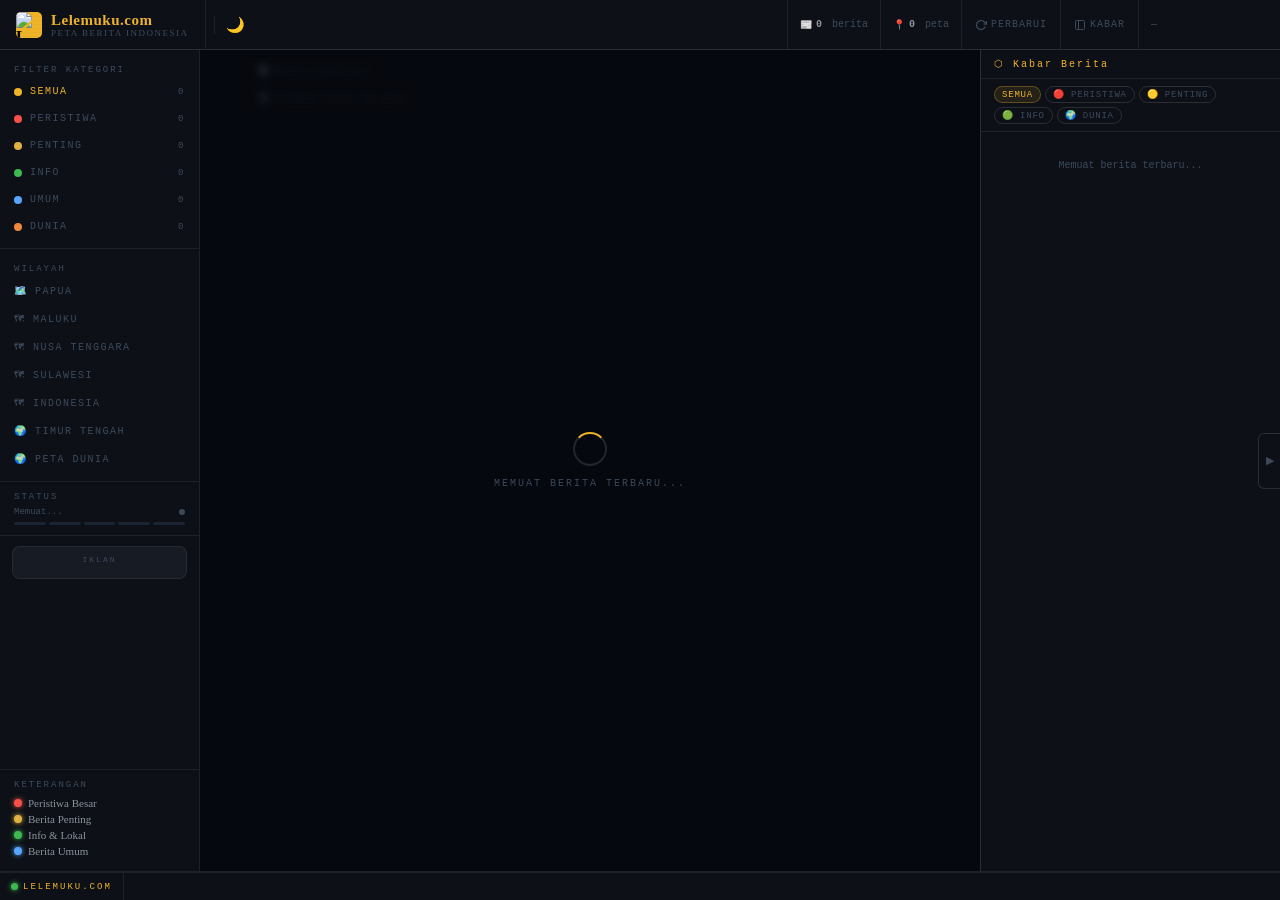
==== index.html @ 7a2d4671 "Add files via upload" ====
<!DOCTYPE html>
<html lang="id" data-theme="dark">
<head>
<meta charset="UTF-8">
<meta name="viewport" content="width=device-width, initial-scale=1.0, maximum-scale=1.0">
<meta name="robots" content="index, follow, max-image-preview:large">
<meta name="theme-color" content="#06090f">
<meta name="application-name" content="Lelemuku.com">
<meta name="referrer" content="strict-origin-when-cross-origin">
<title>Lelemuku.com — Peta Berita Indonesia</title>
<meta name="description" content="Pantau berita terkini Lelemuku.com secara real-time pada peta interaktif Indonesia">
<link rel="icon" type="image/x-icon" href="https://kabar.lelemuku.com/favicon.ico">
<link rel="preconnect" href="https://unpkg.com">
<link rel="preconnect" href="https://fonts.googleapis.com">
<link rel="preconnect" href="https://fonts.gstatic.com" crossorigin>
<link rel="preconnect" href="https://server.arcgisonline.com">
<link rel="preconnect" href="https://basemaps.cartocdn.com">
<link rel="stylesheet" href="https://unpkg.com/leaflet@1.9.4/dist/leaflet.css" crossorigin=""/>
<link href="https://fonts.googleapis.com/css2?family=Share+Tech+Mono&family=Rajdhani:wght@500;600;700&family=Barlow+Condensed:wght@300;400;500;600&display=swap" rel="stylesheet">

<link rel="canonical" href="https://www.lelemuku.com/">
<meta property="og:type" content="website">
<meta property="og:url" content="https://www.lelemuku.com/">
<meta property="og:title" content="Lelemuku.com — Peta Berita Indonesia">
<meta property="og:description" content="Pantau berita terkini Lelemuku.com secara real-time pada peta interaktif Indonesia.">
<meta property="og:image" content="https://www.lelemuku.com/og-image.jpg">
<meta property="og:site_name" content="Lelemuku.com">
<meta property="og:locale" content="id_ID">
<meta name="twitter:card" content="summary_large_image">
<meta name="twitter:url" content="https://www.lelemuku.com/">
<meta name="twitter:title" content="Lelemuku.com — Peta Berita Indonesia">
<meta name="twitter:description" content="Pantau berita terkini Lelemuku.com secara real-time pada peta interaktif Indonesia.">
<meta name="twitter:image" content="https://www.lelemuku.com/og-image.jpg">
<meta name="twitter:image:alt" content="Peta berita interaktif Lelemuku.com untuk Indonesia">
<meta property="og:image:alt" content="Peta berita interaktif Lelemuku.com untuk Indonesia">
<meta property="og:image:width" content="1200">
<meta property="og:image:height" content="630">

<!-- ══════════════════════════════════════
     GOOGLE ADSENSE LOADER
     (wajib dipasang di <head> agar semua unit iklan berfungsi)
═══════════════════════════════════════ -->
<script async src="https://pagead2.googlesyndication.com/pagead/js/adsbygoogle.js?client=ca-pub-3649077782201846" crossorigin="anonymous"></script>

<style>
/* ═══════════════════════════════════
   TEMA VARIABEL
═══════════════════════════════════ */
[data-theme="dark"] {
  --bg:         #06090f;
  --surface:    #0d1117;
  --surface2:   #161b24;
  --surface3:   #1c2333;
  --border:     rgba(255,255,255,0.07);
  --border2:    rgba(255,255,255,0.12);
  --text:       #c9d1d9;
  --text2:      #8b949e;
  --text3:      #3d4a5c;
  --white:      #f0f6fc;
  --shadow:     rgba(0,0,0,0.6);
  --overlay:    rgba(6,9,15,0.85);
  --tile-filter: brightness(0.9);
  --scan-color: rgba(0,0,0,0.025);
}
[data-theme="light"] {
  --bg:         #f0f4f8;
  --surface:    #ffffff;
  --surface2:   #f6f8fa;
  --surface3:   #eaeef2;
  --border:     rgba(0,0,0,0.08);
  --border2:    rgba(0,0,0,0.13);
  --text:       #24292f;
  --text2:      #57606a;
  --text3:      #8c959f;
  --white:      #1a1f28;
  --shadow:     rgba(0,0,0,0.15);
  --overlay:    rgba(240,244,248,0.85);
  --tile-filter: brightness(1) saturate(0.85);
  --scan-color: transparent;
}

/* Warna berita — sama di kedua tema */
:root {
  --red:    #f85149;
  --yellow: #e3b341;
  --green:  #3fb950;
  --blue:   #58a6ff;
  --orange: #f0883e;
  --accent: #f0b429;
  --accent2:#e09921;
 --font-head: Georgia, "Times New Roman", serif;
 --font-body: Georgia, serif;
 --font-mono: "Courier New", monospace;
}

* { margin:0; padding:0; box-sizing:border-box; }

.sr-only {
  position: absolute;
  width: 1px;
  height: 1px;
  padding: 0;
  margin: -1px;
  overflow: hidden;
  clip-path: inset(50%);
  white-space: nowrap;
  border: 0;
}

html, body {
  height: 100%;
  background: var(--bg);
  color: var(--text);
  font-family: var(--font-body);
  overflow: hidden;
  display: flex;
  flex-direction: column;
  transition: background 0.3s, color 0.3s;
}

/* ═══════════════════════════════════
   HEADER
═══════════════════════════════════ */
#header {
  height: 50px;
  background: var(--surface);
  border-bottom: 1px solid var(--border2);
  display: flex;
  align-items: center;
  flex-shrink: 0;
  z-index: 1100;
  transition: background 0.3s, border-color 0.3s;
}

#logo-wrap {
  display: flex; align-items: center; gap: 9px;
  padding: 0 16px;
  border-right: 1px solid var(--border);
  height: 100%;
  text-decoration: none;
  flex-shrink: 0;
}
#logo-img {
  width: 26px; height: 26px; border-radius: 5px;
  object-fit: cover; background: var(--surface2);
}
#logo-name  { font-family: var(--font-head); font-size: 15px; font-weight: 700; color: var(--accent); letter-spacing:.5px; }
#logo-tag   { font-size: 9px; color: var(--text3); letter-spacing:1.5px; text-transform:uppercase; line-height:1; }

#live-pill {
  display: flex; align-items: center; gap: 5px;
  padding: 0 14px; border-right: 1px solid var(--border); height: 100%;
  font-family: var(--font-mono); font-size: 10px; color: var(--green); letter-spacing:1px;
  flex-shrink: 0;
}
.live-ring {
  width:7px; height:7px; border-radius:50%;
  background: var(--green); box-shadow: 0 0 5px var(--green);
  animation: liveRing 1.8s ease infinite;
}
@keyframes liveRing { 0%,100%{transform:scale(1);opacity:1} 50%{transform:scale(.65);opacity:.35} }

#header-nav {
  display: flex; align-items: center; gap: 2px; padding: 0 8px;
  flex-shrink: 0;
}
.nav-btn {
  font-family: var(--font-mono); font-size: 10px; letter-spacing:1.5px;
  color: var(--text3); padding: 5px 10px; cursor: pointer;
  transition: all .2s; text-transform: uppercase; border-radius:4px;
  border: 1px solid transparent; background: none;
}
.nav-btn:hover { color: var(--text2); }
.nav-btn.active { color: var(--accent); border-color: rgba(240,180,41,.2); background: rgba(240,180,41,.06); }

/* Spacer */
#header-gap { flex: 1; }

#header-right {
  display: flex; align-items: center; height: 100%;
}
.hdr-stat {
  display: flex; align-items: center; gap: 4px;
  padding: 0 12px; border-left: 1px solid var(--border); height: 100%;
  font-family: var(--font-mono); font-size: 10px; color: var(--text3);
  white-space: nowrap; flex-shrink: 0;
}
.hdr-stat strong { color: var(--text2); }

/* Theme toggle */
#theme-toggle {
  display: flex; align-items: center; justify-content: center;
  width: 42px; height: 100%;
  border-left: 1px solid var(--border);
  cursor: pointer; font-size: 15px;
  transition: background .2s; flex-shrink: 0;
  background: none; border-top:none; border-right:none; border-bottom:none;
}
#theme-toggle:hover { background: rgba(240,180,41,.06); }

/* Kabar toggle button (mobile) */
#wire-toggle-btn {
  display: none;
  align-items: center; justify-content: center;
  width: 42px; height: 100%;
  border-left: 1px solid var(--border);
  cursor: pointer; font-size: 14px;
  background: none; border-top:none; border-right:none; border-bottom:none;
  color: var(--text2); transition: all .2s; flex-shrink: 0;
}
#wire-toggle-btn:hover { color: var(--accent); background: rgba(240,180,41,.06); }

#refresh-btn {
  display: flex; align-items: center; gap: 4px;
  height: 100%; padding: 0 13px;
  border-left: 1px solid var(--border);
  background: none; border-top:none; border-right:none; border-bottom:none;
  color: var(--text3); font-family: var(--font-mono); font-size: 10px;
  letter-spacing:1px; cursor: pointer; transition: all .2s; flex-shrink: 0;
}
#refresh-btn:hover { color: var(--accent); background: rgba(240,180,41,.05); }
#refresh-btn.spin svg { animation: iconSpin .8s linear infinite; }
@keyframes iconSpin { to { transform: rotate(360deg); } }

#clock {
  padding: 0 12px; border-left: 1px solid var(--border); height:100%;
  display: flex; align-items: center;
  font-family: var(--font-mono); font-size: 10px; color: var(--text3);
  white-space: nowrap; min-width: 142px; flex-shrink: 0;
}

/* ═══════════════════════════════════
   MAIN LAYOUT
═══════════════════════════════════ */
#main {
  display: flex; flex: 1; overflow: hidden; min-height: 0; position: relative;
}

/* ═══════════════════════════════════
   SIDEBAR KIRI
═══════════════════════════════════ */
#sidebar {
  width: 200px; background: var(--surface);
  border-right: 1px solid var(--border);
  display: flex; flex-direction: column;
  flex-shrink: 0; z-index: 500; overflow-y: auto;
  transition: background .3s, border-color .3s;
}
#sidebar::-webkit-scrollbar { width:3px; }
#sidebar::-webkit-scrollbar-thumb { background: var(--border2); }

.sb-sec { border-bottom: 1px solid var(--border); padding: 8px 0; }
.sb-label {
  padding: 7px 14px 3px;
  font-family: var(--font-mono); font-size: 9px; letter-spacing:2px;
  color: var(--text3); text-transform: uppercase;
}
.sb-item {
  display: flex; align-items: center; gap: 8px;
  padding: 8px 14px; font-family: var(--font-mono); font-size: 10px;
  letter-spacing:1.5px; color: var(--text3); cursor: pointer;
  transition: all .15s; text-transform: uppercase; user-select:none;
}
.sb-item:hover { color: var(--text); background: rgba(128,128,128,.06); }
.sb-item.active { color: var(--accent); }
.sb-dot { width:8px; height:8px; border-radius:50%; flex-shrink:0; }
.sb-count { margin-left:auto; font-size:9px; color:var(--text3); }

/* feed status */
#feed-status-box {
  padding: 10px 14px; border-bottom: 1px solid var(--border);
}
.fs-label { font-family: var(--font-mono); font-size:9px; letter-spacing:2px; color:var(--text3); text-transform:uppercase; margin-bottom:5px; }
.fs-row { display:flex; align-items:center; justify-content:space-between; }
.fs-text { font-family: var(--font-mono); font-size:9px; color:var(--text3); }
.fs-dot { width:6px; height:6px; border-radius:50%; background:var(--text3); }
.fs-bar { display:flex; gap:3px; margin-top:5px; }
.fs-seg { flex:1; height:3px; border-radius:2px; background:var(--surface3); transition: background .3s; }

/* legend */
#legend { padding:10px 14px; margin-top:auto; border-top:1px solid var(--border); }
.leg-label { font-family:var(--font-mono); font-size:9px; letter-spacing:2px; color:var(--text3); text-transform:uppercase; margin-bottom:7px; }
.leg-row { display:flex; align-items:center; gap:6px; margin:4px 0; font-size:11px; color:var(--text2); }
.leg-dot { width:8px; height:8px; border-radius:50%; flex-shrink:0; }

/* ═══════════════════════════════════
   SLOT IKLAN — SIDEBAR (BARU)
═══════════════════════════════════ */
#ad-sidebar-slot {
  margin: 10px 12px;
  padding: 8px;
  border: 1px solid var(--border);
  border-radius: 8px;
  background: var(--surface2);
  transition: background .3s, border-color .3s;
}
.ad-slot-label {
  font-family: var(--font-mono); font-size: 8px; letter-spacing: 2px;
  color: var(--text3); text-transform: uppercase; text-align: center;
  margin-bottom: 6px;
}

/* ═══════════════════════════════════
   SLOT IKLAN — DALAM POPUP PETA (BARU)
═══════════════════════════════════ */
.pu-ad-slot {
  margin-top: 10px;
  padding-top: 10px;
  border-top: 1px solid rgba(255,255,255,0.08);
  text-align: center;
}
.pu-ad-label {
  font-family: var(--font-mono); font-size: 8px; letter-spacing: 2px;
  color: var(--text3); text-transform: uppercase; margin-bottom: 6px;
}

/* ═══════════════════════════════════
   SLOT IKLAN — STRIP ATAS TICKER (BARU, opsional)
═══════════════════════════════════ */
#ad-strip {
  background: var(--surface);
  border-top: 1px solid var(--border);
  display: flex;
  align-items: center;
  justify-content: center;
  overflow: hidden;
  flex-shrink: 0;
  min-height: 0;
  transition: background .3s, border-color .3s;
}
#ad-strip:empty {
  min-height: 0;
  border-top: none;
}

/* ═══════════════════════════════════
   AD COLLAPSE UTILITY (BARU)
   Diterapkan lewat JS (watchAdSlot) ketika iklan tidak terisi
   atau diblokir (mis. oleh ad-blocker), supaya wadah iklan —
   termasuk border/padding-nya — ikut hilang dan tidak
   menyisakan ruang kosong di tampilan.
═══════════════════════════════════ */
.ad-collapsed {
  display: none !important;
}
ins.adsbygoogle[data-ad-status="unfilled"] {
  display: none !important;
}

/* ═══════════════════════════════════
   MAP
═══════════════════════════════════ */
#map-wrap {
  flex:1; position:relative; min-width:0; overflow:hidden;
}
#map {
  width:100%; height:100%;
  background: var(--bg);
}
/* tile filter diatur via JS _applyLabel() */
.leaflet-control-zoom {
  border: 1px solid var(--border2) !important;
  border-radius:6px !important; overflow:hidden; box-shadow:none !important;
}
.leaflet-control-zoom a {
  background: var(--surface) !important; color:var(--text2) !important;
  border-bottom:1px solid var(--border) !important;
  width:28px !important; height:28px !important; line-height:28px !important;
}
.leaflet-control-zoom a:hover { background:var(--surface2) !important; color:var(--accent) !important; }
.leaflet-control-attribution {
  background: var(--overlay) !important; color:var(--text3) !important;
  font-size:9px !important; padding:2px 6px !important;
}
.leaflet-control-attribution a { color:var(--text3) !important; }

/* Overlay chips */
#map-chips {
  position:absolute; top:10px; left:48px; z-index:800; /* kanan, beri ruang dari zoom btn */
  display:flex; flex-direction:column; gap:6px; pointer-events:none; align-items:flex-end;
}
.m-chip {
  background: var(--overlay); border:1px solid var(--border2);
  border-radius:5px; padding:4px 9px;
  font-family:var(--font-mono); font-size:9px; color:var(--text2);
  backdrop-filter:blur(8px); letter-spacing:.5px;
  transition: background .3s;
}
#coord-chip {
  position:absolute; top:38px; left:48px; z-index:800;
  pointer-events:none;
}

/* ═══════════════════════════════════
   LOADING
═══════════════════════════════════ */
#loading {
  position:absolute; inset:0;
  background: var(--overlay);
  display:flex; flex-direction:column; align-items:center; justify-content:center;
  z-index:2000; gap:12px; transition:opacity .4s; backdrop-filter:blur(4px);
}
#loading.hidden { opacity:0; pointer-events:none; }
.ld-spin {
  width:34px; height:34px; border:2px solid var(--border2);
  border-top-color:var(--accent); border-radius:50%;
  animation: iconSpin .9s linear infinite;
}
.ld-txt { font-family:var(--font-mono); font-size:10px; color:var(--text3); letter-spacing:2px; text-transform:uppercase; }

/* ═══════════════════════════════════
   KABAR PANEL (kanan — slideable)
═══════════════════════════════════ */
#wire-panel {
  width: 300px;
  background: var(--surface);
  border-left: 1px solid var(--border);
  display: flex; flex-direction: column;
  flex-shrink: 0; z-index: 600; overflow: hidden;
  transition: width .3s cubic-bezier(.4,0,.2,1),
              transform .3s cubic-bezier(.4,0,.2,1),
              background .3s, border-color .3s;
}
#wire-panel.collapsed { width: 0; border-left-width:0; }

/* Handle (tab kecil di sisi kiri panel) */
#wire-handle {
  position: absolute;
  top: 50%;
  right: 0;
  transform: translateY(-50%);
  width: 22px;
  height: 56px;
  background: var(--surface);
  border: 1px solid var(--border2);
  border-right: none;
  border-radius: 6px 0 0 6px;
  display: flex;
  align-items: center;
  justify-content: center;
  cursor: pointer;
  z-index: 601;
  transition: background .2s, right .3s cubic-bezier(.4,0,.2,1);
  color: var(--text3);
  font-size: 11px;
}
#wire-handle:hover { background: var(--surface2); color: var(--accent); }
/* posisi handle berubah ketika panel collapsed */
#wire-panel.collapsed #wire-handle {
  right: -22px;
  border-right: 1px solid var(--border2);
  border-radius: 6px 0 0 6px; /* tetap sama */
}

/* Wrapper untuk panel agar handle bisa absolute */
#wire-outer {
  position: relative;
  display: flex;
  flex-shrink: 0;
}

#wire-header {
  padding: 10px 13px; border-bottom:1px solid var(--border);
  display:flex; align-items:center; gap:8px; flex-shrink:0;
  white-space: nowrap; overflow: hidden;
}
#wire-title { font-family:var(--font-mono); font-size:10px; letter-spacing:2px; color:var(--accent); flex:1; }

.wire-filters {
  display:flex; gap:4px; padding:7px 13px;
  border-bottom:1px solid var(--border); flex-shrink:0; flex-wrap:wrap;
  overflow: hidden;
}
.wf {
  font-family:var(--font-mono); font-size:9px; letter-spacing:.8px;
  padding:2px 7px; border-radius:20px; border:1px solid var(--border2);
  background:none; color:var(--text3); cursor:pointer; transition:all .15s;
  text-transform:uppercase; white-space:nowrap;
}
.wf:hover { color:var(--text2); }
.wf.on-all     { background:rgba(240,180,41,.1);  border-color:rgba(240,180,41,.3);  color:var(--accent); }
.wf.on-breaking{ background:rgba(248,81,73,.1);   border-color:rgba(248,81,73,.3);   color:var(--red); }
.wf.on-urgent  { background:rgba(227,179,65,.1);  border-color:rgba(227,179,65,.3);  color:var(--yellow); }
.wf.on-info    { background:rgba(63,185,80,.1);   border-color:rgba(63,185,80,.3);   color:var(--green); }
.wf.on-world   { background:rgba(240,136,62,.12); border-color:rgba(240,136,62,.35); color:var(--orange); }

#wire-list { flex:1; overflow-y:auto; }
#wire-list::-webkit-scrollbar { width:3px; }
#wire-list::-webkit-scrollbar-thumb { background:var(--border2); }

.wi {
  padding:9px 13px; border-bottom:1px solid rgba(128,128,128,.06);
  cursor:pointer; transition:background .15s; display:flex; gap:9px; align-items:flex-start;
}
.wi:hover { background:rgba(128,128,128,.05); }
.wi.active { background:rgba(240,180,41,.06); border-left:2px solid var(--accent); }
.wi-dot { width:7px; height:7px; border-radius:50%; flex-shrink:0; margin-top:4px; }
.wi-body { flex:1; min-width:0; }
.wi-title {
  font-size:12px; font-weight:500; color:var(--text);
  line-height:1.35; margin-bottom:3px;
  display:-webkit-box; -webkit-line-clamp:2; -webkit-box-orient:vertical; overflow:hidden;
}
.wi-meta { display:flex; align-items:center; gap:4px; font-size:9px; color:var(--text3); font-family:var(--font-mono); }
.wi-loc { background:rgba(128,128,128,.08); padding:1px 5px; border-radius:3px; }

/* ═══════════════════════════════════
   POPUP
═══════════════════════════════════ */
.leaflet-popup-content-wrapper {
  background: var(--surface) !important;
  border:1px solid var(--border2) !important; border-radius:10px !important;
  box-shadow:0 12px 48px var(--shadow) !important; padding:0 !important;
}
.leaflet-popup-tip { background:var(--surface) !important; }
.leaflet-popup-content { margin:0 !important; width:280px !important; }
.leaflet-popup-close-button { color:var(--text3) !important; font-size:18px !important; top:7px !important; right:9px !important; }

.pu-img { width:100%; height:110px; object-fit:cover; border-radius:10px 10px 0 0; display:block; filter:brightness(.9); }
.pu-nimg {
  width:100%; height:50px; background:var(--surface2);
  border-radius:10px 10px 0 0; display:flex; align-items:center; justify-content:center; font-size:22px;
}
.pu-body { padding:12px 13px 13px; }
.pu-badge {
  font-family:var(--font-mono); font-size:9px; letter-spacing:1.5px; text-transform:uppercase;
  padding:2px 6px; border-radius:3px; display:inline-block; margin-bottom:7px;
}
.pb-breaking { background:rgba(248,81,73,.15); color:#ff7b72; }
.pb-urgent   { background:rgba(227,179,65,.15); color:#e3b341; }
.pb-info     { background:rgba(63,185,80,.15);  color:#56d364; }
.pb-regular  { background:rgba(88,166,255,.12); color:#79c0ff; }
.pu-title { font-family:var(--font-head); font-size:13px; font-weight:700; color:var(--white); line-height:1.35; margin-bottom:5px; }
.pu-meta  { display:flex; gap:6px; font-size:10px; color:var(--text3); font-family:var(--font-mono); margin-bottom:8px; }
.pu-desc  { font-size:11px; color:var(--text2); line-height:1.55; margin-bottom:10px;
            display:-webkit-box; -webkit-line-clamp:3; -webkit-box-orient:vertical; overflow:hidden; }
.pu-link  {
  display:inline-flex; align-items:center; gap:4px;
  background:rgba(240,180,41,.1); border:1px solid rgba(240,180,41,.22);
  border-radius:4px; color:var(--accent); font-family:var(--font-mono); font-size:9px;
  letter-spacing:1px; padding:4px 9px; text-decoration:none; transition:all .2s;
}
.pu-link:hover { background:rgba(240,180,41,.2); color:#fff; }

/* ═══════════════════════════════════
   TICKER
═══════════════════════════════════ */
#ticker {
  height:28px; background:var(--surface); border-top:1px solid var(--border);
  display:flex; align-items:center; overflow:hidden; flex-shrink:0; z-index:1000;
  transition: background .3s, border-color .3s;
}
#ticker-badge {
  display:flex; align-items:center; gap:5px; padding:0 11px;
  border-right:1px solid var(--border); height:100%;
  font-family:var(--font-mono); font-size:9px; color:var(--accent); letter-spacing:2px;
  flex-shrink:0; white-space:nowrap;
}
#ticker-wrap { flex:1; overflow:hidden; height:100%; position:relative; }
#ticker-track {
  display:flex; align-items:center; white-space:nowrap; height:100%;
  position:absolute; animation:tickerMove 90s linear infinite;
}
#ticker-track:hover { animation-play-state:paused; cursor:pointer; }
@keyframes tickerMove { from{transform:translateX(0)} to{transform:translateX(-50%)} }
.tk-item {
  display:inline-flex; align-items:center; gap:6px; padding:0 18px;
  font-size:11px; color:var(--text2); border-right:1px solid var(--border);
  height:100%; transition:color .2s;
}
.tk-item:hover { color:var(--text); }
.tk-dot { width:5px; height:5px; border-radius:50%; flex-shrink:0; }

/* ═══════════════════════════════════
   TOAST
═══════════════════════════════════ */
#toast-zone {
  position:absolute; top:10px; left:50%; transform:translateX(-50%);
  z-index:3000; display:flex; flex-direction:column; gap:5px;
  pointer-events:none; min-width:260px;
}
.toast {
  background:var(--surface2); border:1px solid var(--border2); border-radius:7px;
  padding:8px 13px; font-size:12px; color:var(--text);
  display:flex; align-items:center; gap:7px;
  box-shadow:0 4px 20px var(--shadow); animation:toastIn .25s ease;
  pointer-events:auto;
}
@keyframes toastIn { from{opacity:0;transform:translateY(-7px)} to{opacity:1;transform:translateY(0)} }
.toast.out { animation:toastOut .3s ease forwards; }
@keyframes toastOut { to{opacity:0;transform:translateY(-7px)} }
.toast.error  { border-left:3px solid var(--red); }
.toast.success{ border-left:3px solid var(--green); }
.toast.warn   { border-left:3px solid var(--yellow); }
.toast.info   { border-left:3px solid var(--blue); }

/* ═══════════════════════════════════
   SCANLINE EFFECT
═══════════════════════════════════ */
body::after {
  content:''; position:fixed; inset:0;
  background:repeating-linear-gradient(0deg,transparent,transparent 3px,var(--scan-color) 3px,var(--scan-color) 4px);
  pointer-events:none; z-index:9999;
}

/* ═══════════════════════════════════
   ERROR BAR
═══════════════════════════════════ */
#error-bar {
  display:none; position:absolute; top:10px; left:50%; transform:translateX(-50%);
  z-index:2500; background:rgba(248,81,73,.12); border:1px solid rgba(248,81,73,.32);
  border-radius:8px; padding:10px 13px; font-size:10px; color:#ffb4ae;
  font-family:var(--font-mono); letter-spacing:.5px; text-align:left; max-width:min(520px,calc(100vw - 24px)); line-height:1.45;
  box-shadow:0 8px 30px var(--shadow);
}
#error-bar strong { color:#ff7b72; display:block; margin-bottom:3px; }
#error-bar button {
  margin-top:7px; border:1px solid rgba(248,81,73,.35); background:rgba(248,81,73,.12);
  color:#ffb4ae; border-radius:5px; padding:4px 8px; font-family:var(--font-mono);
  font-size:9px; cursor:pointer; letter-spacing:.8px;
}
#error-bar button:hover { background:rgba(248,81,73,.2); }





/* ═══════════════════════════════════════════════════════
   RESPONSIVE — Desktop (≥769px)
   Kabar panel di kanan, handle toggle, sidebar tampil
═══════════════════════════════════════════════════════ */
@media (min-width: 769px) {
  #wire-panel {
    width: 300px;
    background: var(--surface);
    border-left: 1px solid var(--border2);
    display: flex; flex-direction: column;
    flex-shrink: 0; overflow: hidden;
    transition: width .3s cubic-bezier(.4,0,.2,1), background .3s, border-color .3s;
  }
  #wire-panel.collapsed { width: 0; border-left-width: 0; overflow: hidden; }
  #wire-handle {
    position: absolute; top: 50%; right: 0;
    transform: translateY(-50%);
    width: 22px; height: 56px;
    background: var(--surface);
    border: 1px solid var(--border2); border-right: none;
    border-radius: 6px 0 0 6px;
    display: flex; align-items: center; justify-content: center;
    cursor: pointer; z-index: 601; color: var(--text3); font-size: 11px;
    transition: background .2s, color .2s;
    user-select: none;
  }
  #wire-handle:hover { background: var(--surface2); color: var(--accent); }
  #wire-panel.collapsed #wire-handle { right: -22px; border-right: 1px solid var(--border2); }
  #fab-filter, #fab-wire, #mob-backdrop { display: none !important; }
  #wire-toggle-btn { display: none; }
  #wire-close-mobile { display: none !important; }
}

/* ═══════════════════════════════════════════════════════
   RESPONSIVE — Mobile & Tablet (≤768px)
═══════════════════════════════════════════════════════ */
@media (max-width: 768px) {
  /* Sembunyikan elemen desktop */
  #sidebar { display: none !important; }
  #logo-tag, .hdr-stat, #clock { display: none !important; }
  #wire-desk-btn { display: none !important; }
  #wire-handle { display: none !important; }

  /* Kabar toggle di header mobile */
  #wire-toggle-btn { display: flex; }

  /* Kabar panel: TERSEMBUNYI, jadi drawer dari bawah */
  #wire-outer {
    position: fixed;
    bottom: 0; left: 0; right: 0;
    height: 0;
    z-index: 1500;
    transition: height 0s;
    pointer-events: none;
  }
  #wire-outer.mob-open {
    height: 100%;
    pointer-events: auto;
  }
  #wire-panel {
    position: absolute;
    bottom: 0; left: 0; right: 0;
    width: 100% !important;
    height: 72vh;
    max-height: 72vh;
    background: var(--surface);
    border-radius: 16px 16px 0 0;
    border-top: 2px solid var(--border2);
    border-left: none;
    display: flex; flex-direction: column;
    overflow: hidden;
    transform: translateY(100%);
    transition: transform .32s cubic-bezier(.4,0,.2,1), background .3s;
    box-shadow: 0 -8px 32px var(--shadow);
  }
  #wire-outer.mob-open #wire-panel {
    transform: translateY(0);
  }
  /* Drag handle visual di atas drawer */
  #wire-drag-bar {
    display: block;
    width: 40px; height: 4px;
    background: var(--border2);
    border-radius: 2px;
    margin: 10px auto 0;
    flex-shrink: 0;
    cursor: pointer;
  }
  #wire-close-mobile { display: flex !important; }
  #wire-panel { flex-shrink: 0; }

  /* FAB buttons */
  #fab-filter, #fab-wire { display: flex !important; }
}

@media (max-width: 480px) {
  #logo-name { font-size: 13px; }
  #wire-panel { height: 80vh; max-height: 80vh; }
}

/* ── BACKDROP (shared oleh filter & wire modal) ── */
#mob-backdrop {
  display: none;
  position: fixed; inset: 0;
  background: rgba(0,0,0,.5);
  z-index: 1400;
  backdrop-filter: blur(3px);
  opacity: 0;
  transition: opacity .25s;
}
#mob-backdrop.vis { opacity: 1; }

/* ── FAB BUTTONS ── */
#fab-filter, #fab-wire {
  display: none; /* tampil di mobile via media query */
  position: fixed;
  z-index: 1200;
  align-items: center; justify-content: center;
  border: none; cursor: pointer;
  border-radius: 28px;
  font-family: var(--font-mono);
  font-size: 11px;
  letter-spacing: 1px;
  gap: 6px;
  padding: 0 14px;
  height: 44px;
  transition: transform .2s, box-shadow .2s, opacity .2s;
  box-shadow: 0 4px 16px rgba(0,0,0,.4);
  white-space: nowrap;
  bottom: 38px; /* tepat di atas ticker */
}
#fab-filter:hover, #fab-wire:hover { transform: translateY(-2px); }
#fab-filter:active, #fab-wire:active { transform: scale(.96); }

#fab-filter {
  left: 12px;
  background: var(--surface2);
  border: 1px solid var(--border2);
  color: var(--accent);
}
#fab-wire {
  right: 12px;
  background: var(--accent);
  color: #000;
  font-weight: 700;
}

/* ── FILTER MODAL (drawer bawah) ── */
#filter-modal {
  display: none; /* diatur via JS */
  position: fixed;
  bottom: 0; left: 0; right: 0;
  z-index: 1600;
  background: var(--surface);
  border-radius: 16px 16px 0 0;
  border-top: 2px solid var(--border2);
  max-height: 88vh;
  overflow-y: auto;
  transform: translateY(100%);
  transition: transform .32s cubic-bezier(.4,0,.2,1);
  box-shadow: 0 -8px 32px var(--shadow);
}
#filter-modal.fm-open { transform: translateY(0); }

#fm-drag-bar {
  width: 40px; height: 4px;
  background: var(--border2);
  border-radius: 2px;
  margin: 10px auto 4px;
  cursor: pointer;
}
#fm-title {
  font-family: var(--font-mono); font-size: 10px;
  letter-spacing: 2px; color: var(--accent); text-transform: uppercase;
  padding: 10px 18px 8px;
  border-bottom: 1px solid var(--border);
  display: flex; align-items: center; justify-content: space-between;
}
#fm-close-btn {
  background: none; border: none; color: var(--text3);
  font-size: 18px; cursor: pointer; line-height: 1; padding: 0;
}
#fm-close-btn:hover { color: var(--text); }

.fm-section { padding: 8px 0; border-bottom: 1px solid var(--border); }
.fm-label {
  font-family: var(--font-mono); font-size: 9px;
  letter-spacing: 2px; color: var(--text3);
  text-transform: uppercase; padding: 4px 18px 5px;
}
.fm-row {
  display: flex; align-items: center; gap: 10px;
  padding: 10px 18px; cursor: pointer;
  transition: background .15s; user-select: none;
}
.fm-row:hover { background: rgba(128,128,128,.06); }
.fm-row.fm-active { background: rgba(240,180,41,.06); }
.fm-dot { width: 10px; height: 10px; border-radius: 50%; flex-shrink: 0; }
.fm-name {
  font-family: var(--font-mono); font-size: 11px;
  letter-spacing: 1px; text-transform: uppercase;
  color: var(--text2); flex: 1;
}
.fm-row.fm-active .fm-name { color: var(--accent); }
.fm-count { font-family: var(--font-mono); font-size: 10px; color: var(--text3); }
.fm-check {
  width: 20px; height: 20px;
  border: 1px solid var(--border2); border-radius: 50%;
  display: flex; align-items: center; justify-content: center;
  font-size: 10px; flex-shrink: 0; color: transparent;
  transition: all .2s;
}
.fm-row.fm-active .fm-check {
  background: var(--accent); border-color: var(--accent); color: #000;
}
.fm-fly {
  display: flex; align-items: center; gap: 10px;
  padding: 10px 18px; cursor: pointer;
  font-size: 13px; color: var(--text2);
  transition: background .15s;
}
.fm-fly:hover { background: rgba(128,128,128,.06); color: var(--text); }
.fm-bottom-pad { height: 24px; }

</style>

	<!-- Google tag (gtag.js) -->
<script async src="https://www.googletagmanager.com/gtag/js?id=G-VVH5HPWXP8"></script>
<script>
  window.dataLayer = window.dataLayer || [];
  function gtag(){dataLayer.push(arguments);}
  gtag('js', new Date());

  gtag('config', 'G-VVH5HPWXP8');
</script>
	
</head>
<body>
<h1 class="sr-only">Monitor Berita Lelemuku</h1>
<noscript>
  <div style="padding:12px;background:#f0b429;color:#06090f;text-align:center;font-family:Arial,sans-serif;font-size:14px;">Lelemuku.com membutuhkan JavaScript untuk menampilkan peta dan berita interaktif.</div>
</noscript>

<!-- HEADER -->
<div id="header" role="banner">
  <a id="logo-wrap" href="https://www.lelemuku.com" target="_blank" rel="noopener" aria-label="Buka situs utama Lelemuku.com">
    <img id="logo-img" src="https://kabar.lelemuku.com/favicon.ico" alt="L"
      onerror="this.style.background='#f0b429';this.textContent='L';this.style.color='#000';this.style.fontWeight='700';this.style.display='flex';this.style.alignItems='center';this.style.justifyContent='center';">
    <div>
      <div id="logo-name">Lelemuku.com</div>
      <div id="logo-tag">Peta Berita Indonesia</div>
    </div>
  </a>

  <div id="header-nav">
    <button id="theme-toggle" onclick="toggleTheme()" title="Ganti tema" aria-label="Ganti tema gelap atau terang">🌙</button>
  </div>

  <div id="header-gap"></div>

  <div id="header-right">
    <div class="hdr-stat">📰 <strong id="st-count">0</strong>&nbsp;berita</div>
    <div class="hdr-stat">📍 <strong id="st-mapped">0</strong>&nbsp;peta</div>

    <button id="refresh-btn" onclick="loadData()" title="Perbarui berita" aria-label="Perbarui berita terbaru">
      <svg id="refresh-icon" width="12" height="12" viewBox="0 0 24 24" fill="none" stroke="currentColor" stroke-width="2.5"><polyline points="23 4 23 10 17 10"/><path d="M20.49 15a9 9 0 1 1-2.12-9.36L23 10"/></svg>
      PERBARUI
    </button>

    <!-- Wire panel toggle (desktop) -->
    <button id="wire-desk-btn" onclick="toggleWireDesktop()" title="Buka/tutup panel berita" aria-label="Buka atau tutup panel kabar berita" aria-controls="wire-panel" aria-expanded="true"
      style="display:flex;align-items:center;gap:4px;height:100%;padding:0 13px;border-left:1px solid var(--border);background:none;border-top:none;border-right:none;border-bottom:none;color:var(--text3);font-family:var(--font-mono);font-size:10px;letter-spacing:1px;cursor:pointer;transition:all .2s;">
      <svg width="12" height="12" viewBox="0 0 24 24" fill="none" stroke="currentColor" stroke-width="2"><rect x="3" y="3" width="18" height="18" rx="2"/><line x1="9" y1="3" x2="9" y2="21"/></svg>
      KABAR
    </button>

    <!-- Wire toggle (mobile) — ikon di header -->
    <button id="wire-toggle-btn" onclick="openWireMob()" aria-label="Buka panel kabar berita" aria-controls="wire-panel" aria-expanded="false"
      style="display:none;align-items:center;justify-content:center;width:40px;height:100%;border-left:1px solid var(--border);background:none;border-top:none;border-right:none;border-bottom:none;color:var(--text2);font-size:15px;cursor:pointer;transition:all .2s;flex-shrink:0;"
      title="Buka Kabar Berita">📰</button>

    <!-- Theme toggle -->

    <div id="clock">—</div>
  </div>
</div>

<!-- MAIN -->
<main id="main" role="main">

  <!-- SIDEBAR KIRI -->
  <div id="sidebar" role="navigation" aria-label="Filter kategori dan navigasi wilayah">
    <div class="sb-sec">
      <div class="sb-label">Filter Kategori</div>
      <div class="sb-item active" id="cat-all"      onclick="filterCat('all',this)">
        <div class="sb-dot" style="background:var(--accent)"></div>Semua<span class="sb-count" id="cnt-all">0</span>
      </div>
      <div class="sb-item" id="cat-breaking" onclick="filterCat('breaking',this)">
        <div class="sb-dot" style="background:var(--red)"></div>Peristiwa<span class="sb-count" id="cnt-breaking">0</span>
      </div>
      <div class="sb-item" id="cat-urgent"   onclick="filterCat('urgent',this)">
        <div class="sb-dot" style="background:var(--yellow)"></div>Penting<span class="sb-count" id="cnt-urgent">0</span>
      </div>
      <div class="sb-item" id="cat-info"     onclick="filterCat('info',this)">
        <div class="sb-dot" style="background:var(--green)"></div>Info<span class="sb-count" id="cnt-info">0</span>
      </div>
      <div class="sb-item" id="cat-regular"  onclick="filterCat('regular',this)">
        <div class="sb-dot" style="background:var(--blue)"></div>Umum<span class="sb-count" id="cnt-regular">0</span>
      </div>
      <div class="sb-item" id="cat-world"  onclick="filterCat('world',this)">
        <div class="sb-dot" style="background:var(--orange)"></div>Dunia<span class="sb-count" id="cnt-world">0</span>
      </div>
    </div>

    <div class="sb-sec">
      <div class="sb-label">Wilayah</div>
      <div class="sb-item" onclick="flyBounds([[-11.5, 130.0], [1.0, 156.5]])">🗺️ Papua</div>
      <div class="sb-item" onclick="flyBounds([[-7.2,123.4],[4.8,130.5]])">🗺 Maluku</div>
      <div class="sb-item" onclick="flyBounds([[-9.6,114.3],[-7.8,119.1]])">🗺 Nusa Tenggara</div>
      <div class="sb-item" onclick="flyBounds([[-6.2,119.2],[2.1,125.5]])">🗺 Sulawesi</div>      
      <div class="sb-item" onclick="flyTo(-2.5,118.5,5)">🗺 Indonesia</div>
	  <div class="sb-item" onclick="flyBounds([[12.5, 24.5], [42.5, 75.0]])">🌍 Timur Tengah</div>
      <div class="sb-item" onclick="mapObj.flyTo([20,10],2,{duration:1.8})">🌍 Peta Dunia</div>
    </div>

    <div id="feed-status-box">
      <div class="fs-label">Status</div>
      <div class="fs-row">
        <span class="fs-text" id="fs-text">Memuat...</span>
        <span class="fs-dot" id="fs-dot"></span>
      </div>
      <div class="fs-bar">
        <div class="fs-seg" id="fsb0"></div><div class="fs-seg" id="fsb1"></div>
        <div class="fs-seg" id="fsb2"></div><div class="fs-seg" id="fsb3"></div>
        <div class="fs-seg" id="fsb4"></div>
      </div>
    </div>

    <!-- ══════════════════════════════════
         SLOT IKLAN #1 — SIDEBAR (BARU)
         Statis, tidak mengganggu peta/filter.
    ═══════════════════════════════════ -->
    <div id="ad-sidebar-slot">
      <div class="ad-slot-label">Iklan</div>
      <ins id="ad-sidebar-ins" class="adsbygoogle"
           style="display:block"
           data-ad-client="ca-pub-3649077782201846"
           data-ad-slot="2325042365"
           data-ad-format="auto"
           data-full-width-responsive="true"></ins>
      <script>(adsbygoogle = window.adsbygoogle || []).push({});</script>
    </div>

    <div id="legend">
      <div class="leg-label">Keterangan</div>
      <div class="leg-row"><div class="leg-dot" style="background:var(--red);box-shadow:0 0 5px var(--red)"></div>Peristiwa Besar</div>
      <div class="leg-row"><div class="leg-dot" style="background:var(--yellow);box-shadow:0 0 5px var(--yellow)"></div>Berita Penting</div>
      <div class="leg-row"><div class="leg-dot" style="background:var(--green);box-shadow:0 0 5px var(--green)"></div>Info & Lokal</div>
      <div class="leg-row"><div class="leg-dot" style="background:var(--blue);box-shadow:0 0 5px var(--blue)"></div>Berita Umum</div>
    </div>
  </div>

  <!-- MAP -->
  <div id="map-wrap">
    <div id="map" role="application" aria-label="Peta interaktif lokasi berita Lelemuku"></div>

    <div id="map-chips">
      <div class="m-chip" id="update-chip">🕐 Belum diperbarui</div>
    </div>
    <div class="m-chip" id="coord-chip">📡 Arahkan kursor ke peta</div>

    <div id="loading" role="status" aria-live="polite" aria-label="Status pemuatan berita">
      <div class="ld-spin" aria-hidden="true"></div>
      <div class="ld-txt" id="loading-text">Memuat berita terbaru...</div>
    </div>

    <div id="error-bar" role="alert" aria-live="assertive"></div>
    <div id="toast-zone"></div>

  </div>

  <!-- KABAR PANEL -->
  <div id="wire-outer">
    <div id="wire-panel" role="complementary" aria-labelledby="wire-title">
      <!-- Handle desktop (klik untuk collapse) -->
      <div id="wire-handle" role="button" tabindex="0" aria-label="Tutup panel kabar berita" onclick="toggleWireDesktop()" title="Tutup panel">
        <span id="handle-arrow">▶</span>
      </div>
      <!-- Drag bar (mobile saja) -->
      <div id="wire-drag-bar" role="button" tabindex="0" aria-label="Tutup panel kabar berita" onclick="closeWireMob()"></div>
      <!-- Header panel -->
      <div id="wire-header" style="padding:8px 13px;border-bottom:1px solid var(--border);display:flex;align-items:center;gap:8px;flex-shrink:0;">
        <span id="wire-title" style="font-family:var(--font-mono);font-size:10px;letter-spacing:2px;color:var(--accent);flex:1;">⬡ Kabar Berita</span>
        <button id="wire-close-mobile" onclick="closeWireMob()" aria-label="Tutup panel kabar berita"
          style="display:none;background:none;border:none;color:var(--text3);font-size:18px;cursor:pointer;line-height:1;padding:0 2px;">✕</button>
      </div>
      <!-- Filters -->
      <div class="wire-filters">
        <button class="wf on-all" onclick="wireFilter('all',this)" aria-label="Tampilkan semua kabar berita">Semua</button>
        <button class="wf" onclick="wireFilter('breaking',this)" aria-label="Tampilkan kabar kategori peristiwa">🔴 Peristiwa</button>
        <button class="wf" onclick="wireFilter('urgent',this)" aria-label="Tampilkan kabar penting">🟡 Penting</button>
        <button class="wf" onclick="wireFilter('info',this)" aria-label="Tampilkan kabar info">🟢 Info</button>
        <button class="wf" onclick="wireFilter('world',this)" aria-label="Tampilkan kabar dunia">🌍 Dunia</button>
      </div>
      <!-- List -->
      <div id="wire-list" role="feed" aria-live="polite" aria-busy="true">
        <div role="status" style="padding:28px 14px;text-align:center;color:var(--text3);font-size:10px;font-family:var(--font-mono)">Memuat berita terbaru...</div>
      </div>
    </div>
  </div>

</main>

<!-- ══════════════════════════════════
     SLOT IKLAN #3 — STRIP ATAS TICKER (BARU, opsional)
     Statis, tinggi tetap, tidak menutupi konten.
═══════════════════════════════════ -->
<div id="ad-strip">
  <ins id="ad-strip-ins" class="adsbygoogle"
       style="display:block;width:100%"
       data-ad-client="ca-pub-3649077782201846"
       data-ad-slot="2325042365"
       data-ad-format="horizontal"
       data-full-width-responsive="true"></ins>
  <script>(adsbygoogle = window.adsbygoogle || []).push({});</script>
</div>

<!-- TICKER -->
<div id="ticker">
  <div id="ticker-badge"><div class="live-ring"></div>LELEMUKU.COM</div>
  <div id="ticker-wrap"><div id="ticker-track"></div></div>
</div>

<script src="https://unpkg.com/leaflet@1.9.4/dist/leaflet.js" crossorigin=""></script>
<script src="https://www.lelemuku.com/locations.js"></script>

<script>
// ══════════════════════════════════════════════
//  KONFIGURASI
const CFG = {
  appsScriptUrl: 'https://script.google.com/macros/s/AKfycbybY32nXiUKVh3zwytuB264rxJ4OM5Ewx6lKMfDDxicPCNlz39yYmEJyEtvsoPcKCJU/exec',   
  feeds: ['https://kabar.lelemuku.com/feeds/posts/default?alt=rss&max-results=150'],
  refreshMs: 5 * 60 * 1000,
};

// ══════════════════════════════════════════════
// HAPUS SEMUA BARIS const LOC = { ... } dan const LOC_WORLD = { ... } DARI SINI
// KARENA SUDAH DIAMBIL DARI FILE locations.js DI ATAS
// ══════════════════════════════════════════════

const CATS = [
  {id:'breaking',color:'#f85149',glow:'rgba(248,81,73,.5)',
   kw:['gempa','tsunami','banjir','longsor','kebakaran','bencana','ledakan','demo','bentrok','korban','meninggal','evakuasi','penembakan','terkini','darurat','mendesak','konflik','serangan','operasi','tewas']},
  {id:'urgent',color:'#e3b341',glow:'rgba(227,179,65,.5)',
   kw:['korupsi','sidang','vonis','penangkapan','hukum','kriminal','ditangkap','tersangka','penggeledahan','asusila','pencabulan','pencurian','penahanan','polisi','jaksa']},
  {id:'info',color:'#3fb950',glow:'rgba(63,185,80,.5)',
   kw:['festival','budaya','wisata','peresmian','pelantikan','bantuan','beasiswa','prestasi','juara','program','pengembangan','investasi','ekonomi','bisnis','proyek','doktor','halal bihalal','naik tipe','award']},
];
const CAT_REG = {id:'regular',color:'#58a6ff',glow:'rgba(88,166,255,.5)'};

// ══════════════════════════════════════════════
//  STATE
// ══════════════════════════════════════════════
let mapObj, allNews=[], mapMarkers=[], activeCat='all', wireCat='all', activeId=null;
let wirePanelOpen = true;  // desktop state
let isDark = true;

// ══════════════════════════════════════════════
//  MAP INIT
// ══════════════════════════════════════════════
// ── Definisi tile layers ──
// ── Peta dasar tunggal: Esri World Imagery (satelit) ──
const SATELIT_LAYER = {
  url:    'https://server.arcgisonline.com/ArcGIS/rest/services/World_Imagery/MapServer/tile/{z}/{y}/{x}',
  attr:   'Imagery &copy; Esri, Maxar, Earthstar Geographics | <a href="https://lelemuku.com">Lelemuku.com</a>',
  opts:   { maxZoom:19 },
  filter: 'brightness(0.95) saturate(1.05)',
};

// ── Label overlay per tema ──
// dark_only_labels & light_only_labels = PNG transparan (teks saja, tanpa background)
const LABEL_LAYERS = {
  dark: {
    // Carto dark labels — nama jalan, kota, POI; teks putih di atas gelap
    url:  'https://{s}.basemaps.cartocdn.com/dark_only_labels/{z}/{x}/{y}{r}.png',
    attr: '&copy; <a href="https://carto.com/">CARTO</a>',
    opts: { subdomains:'abcd', maxZoom:20, opacity:0.90, pane:'overlayPane' },
  },
  light: {
    // Carto light labels — teks gelap, lebih terbaca di tema terang
    url:  'https://{s}.basemaps.cartocdn.com/light_only_labels/{z}/{x}/{y}{r}.png',
    attr: '&copy; <a href="https://carto.com/">CARTO</a>',
    opts: { subdomains:'abcd', maxZoom:20, opacity:0.95, pane:'overlayPane' },
  },
};


let currentSatelitLayer = null;
let currentLabelLayer   = null;
let currentThemeMode    = 'dark';  // 'dark' | 'light'

function initMap(){
  const bounds = [  [-85, -Infinity], [85, Infinity] ];

  mapObj = L.map('map',{
    center: [-2.5, 118.5], 
    zoom: 5,
    zoomControl: false,
	worldCopyJump: true,
    minZoom: 4, 
    maxZoom: 19,
    maxBounds: bounds, // <-- TAMBAHKAN INI
    maxBoundsViscosity: 1.0 // <-- Membuat peta 'memantul' jika digeser keluar batas
  });
  L.control.zoom({ position:'topright' }).addTo(mapObj); // zoom di kanan atas
  setTimeout(enhanceAccessibility, 0);

  _initSatelit();   // pasang tile satelit Esri (sekali seumur hidup)
  _applyLabel('dark'); // label Carto dark (default)

  mapObj.on('mousemove',e=>{
    document.getElementById('coord-chip').textContent =
      `📡 ${e.latlng.lat.toFixed(4)}, ${e.latlng.lng.toFixed(4)}`;
  });
}

// ── Inisialisasi satelit (dipanggil sekali di initMap) ──
function _initSatelit(){
  if(currentSatelitLayer) return;
  const t = SATELIT_LAYER;
  currentSatelitLayer = L.tileLayer(t.url, { attribution:t.attr, ...t.opts }).addTo(mapObj);
  // Filter CSS pada tile satelit
  const applyFilter = () => {
    mapObj.getPanes().tilePane?.querySelectorAll('.leaflet-tile').forEach(el=>{
      if(!el.closest?.('.leaflet-overlay-pane')) el.style.filter = t.filter;
    });
  };
  currentSatelitLayer.on('load', applyFilter);
  applyFilter();
}

// ── Ganti label overlay sesuai tema ──
function _applyLabel(mode){
  if(currentLabelLayer){ mapObj.removeLayer(currentLabelLayer); currentLabelLayer=null; }
  const l = LABEL_LAYERS[mode] || LABEL_LAYERS.dark;
  currentLabelLayer = L.tileLayer(l.url, { attribution:l.attr, ...l.opts }).addTo(mapObj);
  currentThemeMode = mode;
}

// ── Toggle tema dark/light (tombol di nav) ──
function setThemeMode(mode, btn){
  isDark = (mode === 'dark');
  document.documentElement.setAttribute('data-theme', isDark ? 'dark' : 'light');
  document.getElementById('theme-toggle').textContent = isDark ? '🌙' : '☀️';
  localStorage.setItem('lm-theme', mode);
  _applyLabel(mode);
  document.querySelectorAll('.nav-btn').forEach(b => b.classList.remove('active'));
  if(btn) btn.classList.add('active');
}

function flyTo(lat,lng,z){ mapObj.flyTo([lat,lng],z,{duration:1.2}); }

const fly = flyTo;

// Zoom ke bounding box wilayah
// bounds: [[latMin,lngMin],[latMax,lngMax]]
function flyBounds(bounds){
  mapObj.flyToBounds(L.latLngBounds(
    L.latLng(bounds[0][0], bounds[0][1]),
    L.latLng(bounds[1][0], bounds[1][1])
  ), { duration:1.4, padding:[20,20] });
}

// ══════════════════════════════════════════════
//  HELPERS
// ══════════════════════════════════════════════
function detectCat(t,d){
  const s=(t+' '+d).toLowerCase();
  for(const c of CATS) if(c.kw.some(k=>s.includes(k))) return c;
  return CAT_REG;
}

// ═══════════════════════════════════════════════════
//  DETEKSI LOKASI — VERSI SIMPEL & AKURAT
// ═══════════════════════════════════════════════════
function detectLoc(title, rawDesc) {
  const jitter = () => (Math.random() - 0.5) * 0.12;

  // Bersihkan HTML, ambil 200 karakter pertama
  const plain = rawDesc.replace(/<[^>]+>/g, ' ').replace(/\s+/g, ' ').trim().substring(0, 200);

  // Cari "KOTA, LELEMUKU" di awal teks
  const m = plain.match(/^([A-Z][A-Z0-9 .,'\-]{1,50}),\s*(?:LELEMUKU|LELELEMUKU)/i);
  const headerCity = m ? m[1].trim().toLowerCase() : null;

  // ----- Fungsi pembantu untuk whole word matching (tanpa regex global) -----
  function isWholeWord(text, word) {
    // Escape karakter regex
    const escaped = word.replace(/[.*+?^${}()|[\]\\]/g, '\\$&');
    // \b batas kata, tapi perhatikan huruf besar/kecil
    const regex = new RegExp('\\b' + escaped + '\\b', 'i');
    return regex.test(text);
  }

  // ----- PRIORITAS 1: HEADER (exact match) -----
  if (headerCity) {
    // Cek Indonesia (exact)
    const indoKeys = Object.keys(LOC).sort((a, b) => b.length - a.length);
    for (const k of indoKeys) {
      if (headerCity === k) {
        const v = LOC[k];
        return { lat: v[0] + jitter(), lng: v[1] + jitter(), name: v[2], isWorld: false };
      }
    }
    // Cek Dunia (exact)
    const worldKeys = Object.keys(LOC_WORLD).sort((a, b) => b.length - a.length);
    for (const k of worldKeys) {
      if (headerCity === k) {
        const v = LOC_WORLD[k];
        return { lat: v[0] + jitter(), lng: v[1] + jitter(), name: v[2], country: v[3], isWorld: true };
      }
    }
    // Jika header tidak dikenali, catat di konsol (tidak mengganggu program)
    if (console && console.warn) console.warn('⚠️ Header city not found in DB: "' + headerCity + '"');
  }

  // ----- PRIORITAS 2: JUDUL (whole word matching) -----
  const tl = title.toLowerCase();
  // Cek Indonesia di judul
  const indoKeys2 = Object.keys(LOC).sort((a, b) => b.length - a.length);
  for (const k of indoKeys2) {
    if (isWholeWord(tl, k)) {
      const v = LOC[k];
      return { lat: v[0] + jitter(), lng: v[1] + jitter(), name: v[2], isWorld: false };
    }
  }
  // Cek kota dunia spesifik di judul (daftar aman)
  const worldSafe = [
    'tokyo', 'seoul', 'beijing', 'shanghai', 'london', 'paris', 'berlin',
    'washington', 'new york', 'sydney', 'dubai', 'istanbul', 'ankara',
    'teheran', 'tehran', 'riyadh', 'tel aviv', 'gaza', 'kyiv', 'moscow', 'moskow',
    'manila', 'bangkok', 'singapore', 'singapura', 'kuala lumpur', 'yangon',
    'hanoi', 'ho chi minh', 'dili', 'port moresby', 'wellington', 'auckland',
    'toronto', 'mexico city', 'sao paulo', 'buenos aires', 'kairo',
    'nairobi', 'johannesburg', 'lagos', 'ikebukuro', 'philadelphia', 'saint kitts',
    'new delhi', 'mumbai', 'karachi', 'dhaka', 'kabul', 'baghdad', 'beirut',
    'doha', 'abu dhabi', 'colombo', 'kathmandu'
  ];
  for (const k of worldSafe) {
    if (isWholeWord(tl, k) && LOC_WORLD[k]) {
      const v = LOC_WORLD[k];
      return { lat: v[0] + jitter(), lng: v[1] + jitter(), name: v[2], country: v[3], isWorld: true };
    }
  }

  // ----- DEFAULT: Jakarta -----
  const bigJ = () => (Math.random() - 0.5) * 1.5;
  return { lat: -6.2088 + bigJ(), lng: 106.8456 + bigJ(), name: 'Jakarta Pusat', isWorld: false, isDefault: true };
}

function strip(h){ const d=document.createElement('div');d.innerHTML=h;return(d.textContent||'').trim(); }
function getImg(h){ const m=h&&h.match(/<img[^>]+src=["']([^"']+)["']/i);return m?m[1]:null; }
function ago(ds){
  if(!ds)return'—';
  const s=(Date.now()-new Date(ds).getTime())/1000;
  if(s<60)return`${~~s}d lalu`;if(s<3600)return`${~~(s/60)}m lalu`;
  if(s<86400)return`${~~(s/3600)}j lalu`;return`${~~(s/86400)}hr lalu`;
}
// ══════════════════════════════════════════════
// FETCH FEED — VERSI DIPERBAIKI
// ══════════════════════════════════════════════
async function tryFetch(url, timeout = 25000) {
  const controller = new AbortController();
  const id = setTimeout(() => controller.abort(), timeout);
  try {
    const r = await fetch(url, { signal: controller.signal });
    clearTimeout(id);
    if (!r.ok) throw new Error(`HTTP ${r.status}`);
    return r;
  } catch (e) {
    clearTimeout(id);
    throw e;
  }
}

// FETCH FEED — VERSI MINIMALIS & KUAT
async function fetchFeed(feedUrl) {
  console.log('🔄 Mencoba ambil feed...');

  if (CFG.appsScriptUrl) {
    for (let attempt = 1; attempt <= 3; attempt++) {   // retry 3x
      try {
        const r = await tryFetch(`${CFG.appsScriptUrl}?url=${encodeURIComponent(feedUrl)}`, 25000);
        const j = await r.json();
        
        if (j.content && j.content.length > 1000) {
          console.log(`✅ BERHASIL via Apps Script (attempt ${attempt})`);
          if (j.fromCache) console.log('📦 Dari Cache');
          return {text: j.content, src: 'Apps Script'};
        }
      } catch (e) {
        console.warn(`Attempt ${attempt} gagal:`, e.message);
        if (attempt < 3) await new Promise(r => setTimeout(r, 1500)); // tunggu 1.5 detik
      }
    }
  }

  // Kalau tetap gagal, pakai fallback data
  throw new Error('Semua metode gagal');
}
// ══════════════════════════════════════════════
//  PARSE
// ══════════════════════════════════════════════
// Tambahkan Regex ini tepat di atas fungsi parseJson
const flashRegex = /\[(BREAKING|SEKILAS\s?INFO|PENTING|UPDATE)\]/i;

function parseJson(text){
  const j = JSON.parse(text);
  return j.items.map((item, idx) => {
    const desc = strip(item.description||'').substring(0,250);
    const title = item.title || '(tanpa judul)';
    // Cek apakah ada tag khusus di judul
    const isFlash = flashRegex.test(title); 

    return {
      id: idx, title: title,
      link: item.link || 'https://kabar.lelemuku.com',
      date: item.pubDate || '', desc,
      image: item.thumbnail || item.enclosure?.link || getImg(item.description),
      cat: detectCat(title, desc), 
      loc: detectLoc(title, item.description || desc),
      isFlash: isFlash // Simpan status denyut ke dalam objek berita
    };
  });
}

function parseXml(text){
  const doc = new DOMParser().parseFromString(text,'application/xml');
  if(doc.querySelector('parsererror')) throw new Error('XML invalid');
  return Array.from(doc.querySelectorAll('item')).map((item, idx) => {
    const title = item.querySelector('title')?.textContent?.trim() || '(tanpa judul)';
    const link = item.querySelector('link')?.textContent?.trim() || 'https://kabar.lelemuku.com';
    const date = item.querySelector('pubDate')?.textContent || '';
    const descRaw = item.querySelector('description')?.textContent || '';
    const contentRaw = item.getElementsByTagNameNS('*','encoded')[0]?.textContent || descRaw;
    const desc = strip(descRaw).substring(0,250);
    const image = getImg(contentRaw) || getImg(descRaw);
    
    // Cek apakah ada tag khusus di judul
    const isFlash = flashRegex.test(title);

    return {
      id: idx, title, link, date, desc, image, 
      cat: detectCat(title, desc), 
      loc: detectLoc(title, descRaw),
      isFlash: isFlash // Simpan status denyut
    };
  });
}
// ══════════════════════════════════════════════
//  LOAD UTAMA
// ══════════════════════════════════════════════
async function loadData(){
  setLoading(true, 'Memuat berita terbaru dari Lelemuku...');
  setFeedStatus('Memuat berita...','var(--yellow)');
  const errBar=document.getElementById('error-bar');
  if(errBar) errBar.style.display='none';
  document.getElementById('refresh-btn').classList.add('spin');

  mapMarkers.forEach(({m})=>mapObj.removeLayer(m));
  mapMarkers=[];

  let success=false;
  for(const feedUrl of CFG.feeds){
    try{
      const {text,src,isJson}=await fetchFeed(feedUrl);
      const items=isJson?parseJson(text):parseXml(text);
      if(!items.length) continue;

      allNews=items;
      let lc=0;
      allNews.forEach(n=>{addMarker(n);if(!n.loc?.isDefault)lc++;});
      renderWire(); renderTicker(); updateCounts(); syncFmCounts();
      document.getElementById('st-count').textContent=allNews.length;
      document.getElementById('st-mapped').textContent=lc;
      document.getElementById('update-chip').textContent=
        `🕐 JAM ${new Date().toLocaleTimeString('id-ID',{hour:'2-digit',minute:'2-digit'})}`;
      setFeedStatus(`Online ✓ (${src})`,'var(--green)');
      toast(`✅ ${lc} dari ${allNews.length} berita Lelemuku telah berhasil dipetakan`,'success');
      success=true;
      break;
    }catch(e){console.warn('Feed error:',e.message);}
  }

  if(!success){
    loadFallback();
    showErrBar('Sumber berita sedang tidak dapat dijangkau. Data cadangan ditampilkan sementara agar peta tetap bisa dibaca.');
  }

  setLoading(false);
  document.getElementById('refresh-btn').classList.remove('spin');
}

// ══════════════════════════════════════════════
//  MARKER
// ══════════════════════════════════════════════
function addMarker(news){
  const c = news.cat;
  const isW = news.loc?.isWorld || false;
  const isDef = news.loc?.isDefault || false;
  const isBreaking = c.id === 'breaking';
  const isFlash = news.isFlash; // Panggil status denyut yang tadi kita buat

  const sz = isBreaking ? 16 : 13;
  const effSz = isDef ? Math.max(sz-3, 8) : sz;
  let markerHtml = '';

  if (isFlash) {
    // 1. FLASH NEWS: Berwarna Sesuai Kategori + Animasi Denyut Penuh (Paling Makan GPU)
    markerHtml = `<div style="position:relative;width:${sz}px;height:${sz}px">
        <div style="position:absolute;inset:-5px;border-radius:50%;border:2px solid ${c.color};
          animation:wRing 1.8s ease-out infinite;opacity:.8;pointer-events:none;"></div>
        <div style="width:${sz}px;height:${sz}px;border-radius:50%;background:${c.color};
          box-shadow:0 0 ${sz}px ${c.glow},0 0 ${sz*2}px ${c.glow}44;
          animation:mPls 2s ease-in-out infinite alternate;"></div>
      </div>
      <style>
        @keyframes wRing{0%{transform:scale(1);opacity:.8}100%{transform:scale(2.4);opacity:0}}
        @keyframes mPls{from{opacity:.7;transform:scale(.85)}to{opacity:1;transform:scale(1.1)}}
      </style>`;
      
  } else if (isBreaking) {
    // 2. BREAKING BIASA: Berwarna Merah, Bayangan Terang, Tapi DIAM (Hemat GPU)
    markerHtml = `<div style="width:${sz}px;height:${sz}px;border-radius:50%;background:${c.color};
        box-shadow:0 0 10px ${c.glow};"></div>`;
        
  } else if (isW) {
    // 3. DUNIA: Bulatan biasa + Emoji Bumi (Diam)
    markerHtml = `<div style="width:${sz}px;height:${sz}px;border-radius:50%;background:${c.color};
        box-shadow:0 0 5px ${c.glow};
        display:flex;align-items:center;justify-content:center;
        font-size:${Math.max(7,sz-5)}px;line-height:1;">🌍</div>`;
        
  } else if (isDef) {
    // 4. LOKASI TIDAK DIKETAHUI (DEFAULT): Redup, Transparan (Diam)
    markerHtml = `<div style="width:${effSz}px;height:${effSz}px;border-radius:50%;
        background:${c.color};opacity:0.45;"></div>`;
        
  } else {
    // 5. BERITA UMUM/INFO/PENTING: Titik warna biasa (Diam)
    markerHtml = `<div style="width:${sz}px;height:${sz}px;border-radius:50%;
        background:${c.color}; box-shadow:0 0 5px ${c.glow};"></div>`;
  }

  const iSz = (isFlash || isBreaking) ? [sz+10, sz+10] : (isDef ? [effSz, effSz] : [sz, sz]);
  
  const icon = L.divIcon({
    html: markerHtml,
    className: '', 
    iconSize: iSz, 
    iconAnchor: [iSz[0]/2, iSz[1]/2], 
    popupAnchor: [0, -iSz[1]/2-4]
  });

  const marker = L.marker([news.loc.lat, news.loc.lng], {icon})
    .addTo(mapObj).bindPopup(buildPopup(news), {maxWidth:300});
    
  marker.on('click', () => setActive(news.id));
  mapMarkers.push({m: marker, news});
}

function buildPopup(n) {
  const c = n.cat;
  const bl = { breaking: 'pb-breaking', urgent: 'pb-urgent', info: 'pb-info', regular: 'pb-regular' }[c.id] || 'pb-regular';
  const lb = { breaking: '🔴 BREAKING', urgent: '🟡 PENTING', info: '🟢 INFO', regular: '📰 UMUM' }[c.id] || '📰';
  const em = { breaking: '🆘', urgent: '⚠️', info: '🌿', regular: '📰' }[c.id] || '📰';

  const imgH = n.image 
    ? `<img class="pu-img" src="${n.image}" alt="" onerror="this.style.display='none'">` 
    : `<div class="pu-nimg">${em}</div>`;

  const t = encodeURIComponent(n.title);
  const u = encodeURIComponent(n.link);

  // Daftar Medsos: WA, FB, X, Telegram, LINE, LinkedIn, Pinterest, Email
  const shares = [
    { name: 'WhatsApp', color: '#25D366', link: `https://api.whatsapp.com/send?text=${t}%20${u}`, icon: 'M17.472 14.382c-.297-.149-1.758-.867-2.03-.967-.273-.099-.471-.148-.67.15-.197.297-.767.966-.94 1.164-.173.199-.347.223-.644.075-.297-.15-1.255-.463-2.39-1.475-.883-.788-1.48-1.761-1.653-2.059-.173-.297-.018-.458.13-.606.134-.133.298-.347.446-.52.149-.174.198-.298.298-.497.099-.198.05-.371-.025-.52-.075-.149-.669-1.612-.916-2.207-.242-.579-.487-.5-.669-.51-.173-.008-.371-.01-.57-.01-.198 0-.52.074-.792.372-.272.297-1.04 1.016-1.04 2.479 0 1.462 1.065 2.875 1.213 3.074.149.198 2.096 3.2 5.077 4.487.709.306 1.262.489 1.694.625.712.227 1.36.195 1.871.118.571-.085 1.758-.719 2.006-1.413.248-.694.248-1.289.173-1.413-.074-.124-.272-.198-.57-.347m-4.821 4.754a8.117 8.117 0 01-3.868-1.017l-.278-.164-2.865.752.766-2.793-.18-.287a8.103 8.103 0 01-1.243-4.381c0-4.486 3.65-8.135 8.137-8.135 2.173 0 4.215.846 5.751 2.382a8.104 8.104 0 012.38 5.754c0 4.487-3.65 8.135-8.135 8.135m8.135-17.03C18.667 1.15 15.93 0 13.045 0 7.158 0 2.372 4.786 2.37 10.674c0 1.88.501 3.716 1.454 5.36L0 24l8.189-2.148a10.635 10.635 0 005.25 1.378h.005c5.888 0 10.674-4.787 10.676-10.675 0-2.853-1.11-5.535-3.126-7.551z' },
    { name: 'Facebook', color: '#1877F2', link: `https://www.facebook.com/sharer/sharer.php?u=${u}`, icon: 'M24 12.073c0-6.627-5.373-12-12-12s-12 5.373-12 12c0 5.99 4.388 10.954 10.125 11.854v-8.385H7.078v-3.47h3.047V9.43c0-3.007 1.792-4.669 4.533-4.669 1.312 0 2.686.235 2.686.235v2.953H15.83c-1.491 0-1.956.925-1.956 1.874v2.25h3.328l-.532 3.47h-2.796v8.385C19.612 23.027 24 18.062 24 12.073z' },
    { name: 'X', color: '#000000', link: `https://twitter.com/intent/tweet?text=${t}&url=${u}`, icon: 'M18.901 1.153h3.68l-8.04 9.19L24 22.846h-7.406l-5.8-7.584-6.638 7.584H.474l8.6-9.83L0 1.154h7.594l5.243 6.932ZM17.61 20.644h2.039L6.486 3.24H4.298Z' },
    { name: 'Telegram', color: '#0088cc', link: `https://t.me/share/url?url=${u}&text=${t}`, icon: 'M12 0C5.373 0 0 5.373 0 12s5.373 12 12 12 12-5.373 12-12S18.627 0 12 0zm5.562 8.161c-.18.717-.962 4.084-1.362 5.441-.183.615-.424.821-.64.841-.471.044-.829-.311-1.285-.609-.713-.466-1.116-.756-1.809-1.212-.8-.527-.282-.815.174-1.29.119-.124 2.19-2.01 2.23-2.181.005-.021.01-.1-.038-.142-.048-.042-.117-.028-.167-.016-.072.016-1.215.772-3.423 2.263-.323.222-.616.33-.88.324-.291-.006-.851-.165-1.267-.301-.51-.167-.915-.256-.879-.54.019-.148.222-.299.609-.453 2.388-1.04 3.98-1.727 4.777-2.062 2.271-.954 2.744-1.12 3.051-1.126.068-.001.219.016.317.096.083.068.106.159.115.23.009.07.02.23.01.317z' },
    { name: 'LINE', color: '#00B900', link: `https://social-plugins.line.me/lineit/share?url=${u}`, icon: 'M19.467 9.857c0-3.547-3.344-6.434-7.453-6.434-4.11 0-7.454 2.887-7.454 6.434 0 3.179 2.656 5.842 6.248 6.353.243.053.573.16.656.367.075.188.05.482.025.671l-.103.62c-.03.181-.144.707.621.385.764-.322 4.124-2.429 5.626-4.16.892-.93 1.455-2.023 1.455-3.236zm-10.43 2.135H7.55a.256.256 0 01-.257-.257V8.122a.256.256 0 01.257-.257h.171c.142 0 .257.115.257.257V11.23h1.059c.142 0 .257.115.257.257v.247c0 .142-.115.257-.257.257zm1.613 0h-.17a.256.256 0 01-.257-.257V8.122c0-.142.115-.257.257-.257h.17c.142 0 .257.115.257.257v3.601c0 .142-.115.257-.257.257zm4.277 0h-1.396a.256.256 0 01-.257-.257V8.122c0-.142.115-.257.257-.257h.171c.142 0 .257.115.257.257v2.845h.97c.142 0 .257.115.257.257v.247c0 .142-.115.257-.257.257zm2.348-1.096c0 .142-.115.257-.257.257H16.03a.256.256 0 01-.257-.257V10.12h.941c.142 0 .257-.115.257-.257V9.61c0-.142-.115-.257-.257-.257h-.941V8.38h.989c.142 0 .257-.115.257-.257v-.257a.256.256 0 01.257-.257h.171c.142 0 .257.115.257.257v3.864z' },
    { name: 'LinkedIn', color: '#0077B5', link: `https://www.linkedin.com/sharing/share-offsite/?url=${u}`, icon: 'M19 0h-14c-2.761 0-5 2.239-5 5v14c0 2.761 2.239 5 5 5h14c2.762 0 5-2.239 5-5v-14c0-2.761-2.238-5-5-5zm-11 19h-3v-11h3v11zm-1.5-12.268c-.966 0-1.75-.79-1.75-1.764s.784-1.764 1.75-1.764 1.75.79 1.75 1.764-.783 1.764-1.75 1.764zm13.5 12.268h-3v-5.604c0-3.368-4-3.113-4 0v5.604h-3v-11h3v1.765c1.396-2.586 7-2.777 7 2.476v6.759z' },
    { name: 'Pinterest', color: '#BD081C', link: `https://pinterest.com/pin/create/button/?url=${u}&description=${t}`, icon: 'M12.017 0C5.396 0 .029 5.367.029 11.987c0 5.079 3.158 9.417 7.618 11.162-.105-.949-.199-2.403.041-3.439.219-.937 1.411-5.987 1.411-5.987s-.359-.72-.359-1.781c0-1.667.967-2.913 2.171-2.913 1.023 0 1.517.769 1.517 1.689 0 1.029-.653 2.567-.992 3.992-.285 1.193.6 2.165 1.775 2.165 2.128 0 3.768-2.245 3.768-5.487 0-2.861-2.063-4.869-5.008-4.869-3.41 0-5.409 2.562-5.409 5.199 0 1.033.394 2.143.889 2.741.099.12.112.225.085.345-.09.375-.293 1.199-.334 1.363-.053.225-.172.271-.401.165-1.495-.69-2.433-2.878-2.433-4.646 0-3.776 2.748-7.252 7.92-7.252 4.158 0 7.392 2.967 7.392 6.923 0 4.135-2.607 7.462-6.233 7.462-1.214 0-2.354-.629-2.758-1.379l-.749 2.848c-.269 1.045-1.002 2.352-1.497 3.146 1.127.349 2.325.539 3.562.539 6.623 0 11.987-5.364 11.987-11.987C24.004 5.367 18.639 0 12.017 0z' }
  ];

  const socialButtons = shares.map(s => `
    <a href="${s.link}" target="_blank" rel="noopener" title="Bagikan ke ${s.name}"
       style="width:28px; height:28px; display:flex; align-items:center; justify-content:center; border-radius:4px; background:${s.color}; fill:white;">
      <svg viewBox="0 0 24 24" style="width:16px; height:16px;"><path d="${s.icon}"/></svg>
    </a>
  `).join('');

  // ══════════════════════════════════
  // SLOT IKLAN #2 — DALAM POPUP MARKER PETA
  // Ditampilkan hanya ketika pengguna membuka popup (klik marker),
  // bukan otomatis, sehingga lebih sesuai kebijakan iklan.
  // Format kotak 300x250 agar tidak makan tempat; jika iklan tidak
  // terisi (unfilled), slot ini disembunyikan lewat listener 'popupopen'
  // di bawah, sehingga popup menyusut mengikuti isi.
  // ══════════════════════════════════
  const adSlotHtml = `
    <div class="pu-ad-slot">
      <div class="pu-ad-label">Iklan</div>
      <ins class="adsbygoogle"
           style="display:inline-block;width:300px;height:250px"
           data-ad-client="ca-pub-3649077782201846"
           data-ad-slot="6593091293"></ins>
    </div>`;

  return `
    <div>
      ${imgH}
      <div class="pu-body">
        <span class="pu-badge ${bl}">${lb}</span>
        <div class="pu-title">${n.title}</div>
        <div class="pu-meta">
          ${n.loc.isWorld ? '🌍' : '📍'} ${n.loc.name}
          · 🕐 ${ago(n.date)}
        </div>
        <div class="pu-desc">${n.desc}</div>
        
        <div style="display:flex; flex-direction:column; gap:10px; margin-top:12px; border-top:1px solid rgba(255,255,255,0.1); padding-top:10px;">
          <a class="pu-link" href="${n.link}" target="_blank" rel="noopener" style="text-align:center; font-size:11px;">
             BACA ARTIKEL SELENGKAPNYA →
          </a>
          
          <div style="display:flex; justify-content:center; gap:6px; flex-wrap:wrap;">
            ${socialButtons}
          </div>
        </div>
        ${adSlotHtml}
      </div>
    </div>`;
}

// Catatan: unit iklan di dalam popup peta diisi lewat listener 'popupopen'
// yang didaftarkan setelah initMap() dipanggil (lihat blok INIT di bawah),
// karena elemen .adsbygoogle baru ada di DOM setelah Leaflet membuka popup.

// ══════════════════════════════════════════════
//  PANEL KABAR
// ══════════════════════════════════════════════
function renderWire(){
  const list=document.getElementById('wire-list');
  const items=wireCat==='all'?allNews:wireCat==='world'?allNews.filter(n=>n.loc?.isWorld):allNews.filter(n=>n.cat.id===wireCat);
  if(!items.length){
    list.innerHTML=`<div role="status" style="padding:24px;text-align:center;color:var(--text3);font-size:10px;font-family:var(--font-mono);line-height:1.5">Tidak ada berita pada filter ini.<br>Pilih kategori lain atau perbarui data.</div>`;
    return;
  }
  list.innerHTML=items.map(n=>`
    <div class="wi${activeId===n.id?' active':''}" role="button" tabindex="0" aria-label="Buka berita: ${n.title.replace(/"/g, '&quot;')}" data-id="${n.id}" onclick="clickWire(${n.id})">
      <div class="wi-dot" style="background:${n.cat.color}"></div>
      <div class="wi-body">
        <div class="wi-title">${n.title}</div>
        <div class="wi-meta">
          <span class="wi-loc">${n.loc.isWorld?'🌍':'📍'} ${n.loc.isDefault?'<span style="opacity:.4">'+n.loc.name+'</span>':n.loc.name}${n.loc.isWorld&&n.loc.country?' ('+n.loc.country+')':''}</span>
          <span>${ago(n.date)}</span>
        </div>
      </div>
    </div>`).join('');
  enhanceAccessibility();
}

function clickWire(id){
  const n=allNews.find(x=>x.id===id); if(!n)return;
  setActive(id);
  if(n.loc){
    mapObj.flyTo([n.loc.lat,n.loc.lng],10,{duration:1.2});
    const m=mapMarkers.find(x=>x.news.id===id);
    if(m) setTimeout(()=>m.m.openPopup(),1300);
  }
  // Tutup kabar drawer di mobile setelah klik berita
  if(window.innerWidth<=768) setTimeout(()=>closeWireMob(),700);
}

function setActive(id){
  activeId=id;
  document.querySelectorAll('.wi').forEach(el=>el.classList.toggle('active',+el.dataset.id===id));
  document.querySelector(`.wi[data-id="${id}"]`)?.scrollIntoView({behavior:'smooth',block:'nearest'});
}

function wireFilter(f,btn){
  wireCat=f;
  document.getElementById('wire-list')?.setAttribute('aria-busy','false');
  document.querySelectorAll('.wf').forEach(b=>b.className='wf');
  btn.className=`wf on-${f}`;
  renderWire();
}



// ══════════════════════════════════════════════
//  FILTER
// ══════════════════════════════════════════════
function filterCat(cat,el){
  activeCat=cat;
  document.querySelectorAll('.sb-item[id^="cat-"]').forEach(i=>i.classList.remove('active'));
  el.classList.add('active');
  mapMarkers.forEach(({m,news})=>{
    let show;
    if(cat==='all') show=true;
    else if(cat==='world') show=!!(news.loc?.isWorld);
    else show=news.cat.id===cat;
    const el=m.getElement(); if(el) el.style.display=show?'':'none';
  });
}

function updateCounts(){
  document.getElementById('cnt-all').textContent=allNews.length;
  ['breaking','urgent','info','regular'].forEach(c=>{
    document.getElementById(`cnt-${c}`).textContent=allNews.filter(n=>n.cat.id===c).length;
  });
  const wEl=document.getElementById('cnt-world');
  if(wEl) wEl.textContent=allNews.filter(n=>n.loc?.isWorld).length;
}

// ══════════════════════════════════════════════
//  TICKER
// ══════════════════════════════════════════════
function renderTicker(){
  const items=allNews.slice(0,30);
  document.getElementById('ticker-track').innerHTML=
    [...items,...items].map(n=>`
      <div class="tk-item" onclick="clickWire(${n.id})">
        <div class="tk-dot" style="background:${n.cat.color}"></div>
        ${n.title}
        ${n.loc?`<span style="opacity:.35">· ${n.loc.isWorld&&n.loc.country?n.loc.country:n.loc.name}</span>`:''}
      </div>`).join('');
}

// ══════════════════════════════════════════════
//  FALLBACK DATA (dari berita nyata Lelemuku)
// ══════════════════════════════════════════════
function loadFallback(){
  const fb=[
    {t:'Koalisi HAM Minta Hentikan Operasi Balas Dendam di Dogiyai',loc:'dogiyai',cat:'breaking',
     url:'https://kabar.lelemuku.com/2026/03/koalisi-penegak-hukum-dan-hak-asasi.html'},
    {t:'Abisai Rollo Gelar Sidang Terbuka Doktor Usung Visi "Satu Tungku Tiga Batu"',loc:'jayapura',cat:'info',
     url:'https://kabar.lelemuku.com/2026/03/abisai-rollo-gelar-sidang-terbuka.html'},
    {t:'Ribka Haluk Hadiri Halal Bihalal Kemendagri RI',loc:'jakarta',cat:'regular',
     url:'https://kabar.lelemuku.com/2026/03/ribka-haluk-hadiri-halal-bihalal.html'},
    {t:'Pria di Sentani Barat Ditangkap Atas Dugaan Tindak Asusila Terhadap Anak',loc:'sentani',cat:'urgent',
     url:'https://kabar.lelemuku.com/2026/03/diduga-lakukan-tindak-asusila-terhadap.html'},
    {t:'AS dan Indonesia Dorong Ekspansi Freeport di Grasberg Papua Senilai $10 Miliar/Tahun',loc:'timika',cat:'info',
     url:'https://kabar.lelemuku.com/2026/02/amerika-serikat-dan-indonesia-dorong.html'},
    {t:'PON XXII 2028 Akan Digelar di NTB dan NTT',loc:'mataram',cat:'info',
     url:'https://kabar.lelemuku.com/2026/03/pekan-olahraga-nasional-2028-akan.html'},
    {t:'Pemerintah Larang Anak di Bawah 16 Tahun Miliki Akun Media Sosial',loc:'jakarta',cat:'urgent',
     url:'https://kabar.lelemuku.com/2026/03/pemerintah-indonesia-resmi-larang-anak.html'},
    {t:'Timnas Indonesia Menang Telak 4-0 Atas Saint Kitts and Nevis',loc:'jakarta',cat:'info',
     url:'https://kabar.lelemuku.com/2026/03/timnas-indonesia-menang-telak-4-0-atas.html'},
    {t:'Nembrala, Surga Selancar Internasional di Pulau Rote',loc:'rote ndao',cat:'info',
     url:'https://kabar.lelemuku.com/2026/03/nembrala-surga-selancar-internasional.html'},
    {t:'Pulau Komodo — Habitat Kadal Terbesar dan Warisan Dunia UNESCO',loc:'labuan bajo',cat:'info',
     url:'https://kabar.lelemuku.com/2026/03/pulau-komodo-habitat-kadal-terbesar-dan.html'},
    {t:'Ribka Haluk Dorong Peningkatan Layanan RSUD Yowari Naik Tipe B',loc:'yowari',cat:'info',
     url:'https://kabar.lelemuku.com/2026/03/ribka-haluk-dorong-peningkatan-layanan.html'},
    {t:'Arus Balik Lebaran: Rekayasa One Way dan Contraflow Masih Berlaku',loc:'jakarta',cat:'urgent',
     url:'https://kabar.lelemuku.com/2026/03/arus-balik-lebaran-rekayasa-lalu-lintas.html'},
    {t:'Ribka Haluk Minta Polemik Paul Finsen Mayor dan MRP Papua Tengah Dihentikan',loc:'jakarta',cat:'regular',
     url:'https://kabar.lelemuku.com/2026/03/ribka-haluk-minta-pfm-mrp-stop.html'},
    {t:'Israel Serang Kompleks Nuklir Air Berat Khondab di Iran',loc:'nasional',cat:'breaking',
     url:'https://kabar.lelemuku.com/2026/03/israel-serang-kompleks-nuklir-air-berat.html'},
  ];
  const j=()=>(Math.random()-.5)*.28;
  allNews=fb.map((f,idx)=>{
    const catObj=CATS.find(c=>c.id===f.cat)||CAT_REG;
    const ld=LOC[f.loc];
    return{id:idx,title:f.t,link:f.url,date:new Date(Date.now()-idx*18*60000).toISOString(),
      desc:'Berita dari Lelemuku.com — klik untuk membaca selengkapnya.',image:null,cat:catObj,
      loc:ld?{lat:ld[0]+j(),lng:ld[1]+j(),name:ld[2],isWorld:false}:{lat:-6.2088+(j()*10),lng:106.8456+(j()*10),name:'Jakarta',isWorld:false,isDefault:true}};
  });
  allNews.forEach(n=>addMarker(n));
  renderWire(); renderTicker(); updateCounts(); syncFmCounts();
  document.getElementById('st-count').textContent=allNews.length;
  document.getElementById('st-mapped').textContent=allNews.filter(n=>n.loc).length;
  document.getElementById('update-chip').textContent='🕐 Data Cadangan (Offline)';
  setFeedStatus('Offline — Data Cadangan','var(--red)');
}

function showErrBar(message='Berita gagal dimuat. Periksa koneksi atau coba lagi beberapa saat.'){
  const b=document.getElementById('error-bar');
  b.innerHTML=`<strong>Berita gagal dimuat sempurna.</strong><span>${message}</span><br><button type="button" onclick="loadData()" aria-label="Coba muat ulang berita">COBA LAGI</button>`;
  b.style.display='block';
  setTimeout(()=>{ if(b) b.style.display='none'; },20000);
}

// ══════════════════════════════════════════════
//  UI UTILS
// ══════════════════════════════════════════════
function setLoading(v, text='Memuat berita terbaru...'){
  const loading=document.getElementById('loading');
  const loadingText=document.getElementById('loading-text');
  const wireList=document.getElementById('wire-list');
  if(loadingText) loadingText.textContent=text;
  if(loading) loading.classList.toggle('hidden',!v);
  if(wireList) wireList.setAttribute('aria-busy', v ? 'true' : 'false');
}

function enhanceAccessibility(){
  const zoomIn=document.querySelector('.leaflet-control-zoom-in');
  const zoomOut=document.querySelector('.leaflet-control-zoom-out');
  if(zoomIn){ zoomIn.setAttribute('aria-label','Perbesar peta'); zoomIn.setAttribute('title','Perbesar peta'); }
  if(zoomOut){ zoomOut.setAttribute('aria-label','Perkecil peta'); zoomOut.setAttribute('title','Perkecil peta'); }

  document.querySelectorAll('.sb-item[onclick], .fm-row[onclick], .fm-fly[onclick], #wire-handle, #wire-drag-bar').forEach(el=>{
    if(!el.hasAttribute('role')) el.setAttribute('role','button');
    if(!el.hasAttribute('tabindex')) el.setAttribute('tabindex','0');
    if(!el.hasAttribute('aria-label')) el.setAttribute('aria-label', el.textContent.replace(/\s+/g,' ').trim() || 'Tombol navigasi');
  });

  document.querySelectorAll('[role="button"][tabindex="0"]').forEach(el=>{
    if(el.dataset.keyReady) return;
    el.dataset.keyReady='1';
    el.addEventListener('keydown',e=>{
      if(e.key==='Enter'||e.key===' '){ e.preventDefault(); el.click(); }
    });
  });
}

function setFeedStatus(text,color){
  document.getElementById('fs-text').textContent=text;
  document.getElementById('fs-dot').style.background=color;
  const n={
    'var(--green)':5,'var(--yellow)':3,'var(--red)':1
  }[color]||0;
  [0,1,2,3,4].forEach(i=>{
    document.getElementById(`fsb${i}`).style.background=i<n?color:'var(--surface3)';
  });
}

function toast(msg,type='info',dur=4000){
  const z=document.getElementById('toast-zone');
  const t=document.createElement('div');
  t.className=`toast ${type}`; t.textContent=msg; z.appendChild(t);
  setTimeout(()=>{ t.classList.add('out'); setTimeout(()=>t.remove(),350); },dur);
}

// ══════════════════════════════════════════════
//  AD SLOT WATCHER — auto-collapse jika iklan kosong/diblokir
//  Dipakai untuk SEMUA slot iklan (sidebar, strip, popup marker)
//  agar tampilan selalu fleksibel: ada iklan → tampil normal,
//  tidak ada/diblokir/ditutup → wadahnya ikut hilang, tanpa
//  menyisakan ruang atau border kosong.
// ══════════════════════════════════════════════
function watchAdSlot(insEl, wrapEl, { timeout = 4500, onSettle } = {}){
  if(!insEl || !wrapEl) return;
  let done = false;

  const finish = (visible) => {
    if(done) return;
    done = true;
    wrapEl.classList.toggle('ad-collapsed', !visible);
    if(typeof onSettle === 'function') onSettle(visible);
  };

  const check = () => {
    const status = insEl.getAttribute('data-ad-status');
    if(status === 'unfilled'){ finish(false); return true; }
    if(status === 'filled'){ finish(true); return true; }
    if(insEl.querySelector('iframe')){ finish(true); return true; }
    return false;
  };

  if(check()) return;

  const obs = new MutationObserver(()=>{ if(check()) obs.disconnect(); });
  obs.observe(insEl, { attributes:true, attributeFilter:['data-ad-status'], childList:true, subtree:true });

  // Jaga-jaga: kalau AdSense diblokir total (ad-blocker) atau lambat,
  // data-ad-status tidak akan pernah muncul. Setelah timeout, anggap
  // gagal dan sembunyikan wadahnya supaya layout kembali normal.
  setTimeout(()=>{
    if(!done){ finish(false); obs.disconnect(); }
  }, timeout);
}

// ══════════════════════════════════════════════
//  THEME TOGGLE
// ══════════════════════════════════════════════



// ══════════════════════════════════════════════
//  MOBILE DRAWER SYSTEM
//  - Kabar drawer  : openWireMob / closeWireMob
//  - Filter drawer: openFilterMob / closeFilterMob
//  - closeMobAll  : tutup semuanya (dipanggil backdrop)
// ══════════════════════════════════════════════
const $ = id => document.getElementById(id);

function showBackdrop(){
  const bd = $('mob-backdrop');
  bd.style.display = 'block';
  requestAnimationFrame(()=>bd.classList.add('vis'));
}
function hideBackdrop(){
  const bd = $('mob-backdrop');
  bd.classList.remove('vis');
  setTimeout(()=>{ bd.style.display='none'; }, 280);
}

// ── Kabar ──
function openWireMob(){
  closeFilterMob(false);          // tutup filter jika terbuka
  $('wire-toggle-btn')?.setAttribute('aria-expanded','true');
  $('wire-outer').classList.add('mob-open');
  $('wire-close-mobile').style.display = 'flex';
  showBackdrop();
  document.body.style.overflow = 'hidden';
}
function closeWireMob(){
  $('wire-toggle-btn')?.setAttribute('aria-expanded','false');
  $('wire-outer').classList.remove('mob-open');
  $('wire-close-mobile').style.display = 'none';
  hideBackdrop();
  document.body.style.overflow = '';
}

// ── Filter ──
function openFilterMob(){
  closeWireMob();                 // tutup kabar jika terbuka
  const fm = $('filter-modal');
  fm.style.display = 'block';
  requestAnimationFrame(()=>fm.classList.add('fm-open'));
  showBackdrop();
  document.body.style.overflow = 'hidden';
}
function closeFilterMob(backdrop=true){
  const fm = $('filter-modal');
  fm.classList.remove('fm-open');
  setTimeout(()=>{ fm.style.display='none'; }, 320);
  if(backdrop) { hideBackdrop(); document.body.style.overflow=''; }
}

// ── Tutup semua (backdrop click) ──
function closeMobAll(){
  $('wire-outer').classList.remove('mob-open');
  $('wire-close-mobile').style.display = 'none';
  const fm = $('filter-modal');
  fm.classList.remove('fm-open');
  setTimeout(()=>{ fm.style.display='none'; }, 320);
  hideBackdrop();
  document.body.style.overflow = '';
}

// ── Desktop kabar toggle ──
function toggleWireDesktop(){
  wirePanelOpen = !wirePanelOpen;
  $('wire-panel').classList.toggle('collapsed', !wirePanelOpen);
  $('handle-arrow').textContent = wirePanelOpen ? '▶' : '◀';
  $('wire-desk-btn')?.setAttribute('aria-expanded', wirePanelOpen ? 'true' : 'false');
  $('wire-handle')?.setAttribute('aria-label', wirePanelOpen ? 'Tutup panel kabar berita' : 'Buka panel kabar berita');
}

// ── Filter dari modal mobile ──
function fmFilter(cat, el){
  // Terapkan filter ke peta
  filterCat(cat, $('cat-'+cat) || {classList:{add:()=>{},remove:()=>{}}});

  // Update visual modal
  document.querySelectorAll('.fm-row').forEach(r=>{
    r.classList.remove('fm-active');
    r.querySelector('.fm-check').textContent = '';
  });
  el.classList.add('fm-active');
  el.querySelector('.fm-check').textContent = '✓';

  // Sync sidebar desktop
  document.querySelectorAll('.sb-item[id^="cat-"]').forEach(i=>i.classList.remove('active'));
  const sb = $('cat-'+cat);
  if(sb) sb.classList.add('active');

  activeCat = cat;
  closeFilterMob();
}

// ── Sync hitungan ke filter modal ──
function syncFmCounts(){
  ['all','breaking','urgent','info','regular','world'].forEach(c=>{
    const el = $('fmc-'+c);
    const src = $('cnt-'+c);
    if(el && src) el.textContent = src.textContent;
  });
}

// ── Juga panggil clickWire dari wire mobile → tutup drawer ──
const _origClickWire = typeof clickWire !== 'undefined' ? clickWire : null;

function toggleTheme(){
  // Theme toggle button (🌙/☀️) tetap berfungsi sebagai shortcut
  isDark = !isDark;
  setThemeMode(isDark?'dark':'light',
    document.getElementById(isDark?'btn-dark':'btn-light'));
}

// ══════════════════════════════════════════════
//  CLOCK
// ══════════════════════════════════════════════
function tick(){
  const w=new Date(Date.now()+7*3600000);
  document.getElementById('clock').textContent=
    w.toISOString().replace('T',' ').substring(0,19)+' WIB';
}

// ══════════════════════════════════════════════
//  INIT
// ══════════════════════════════════════════════
window.addEventListener('DOMContentLoaded',()=>{
  // Restore tema tersimpan
  const saved=localStorage.getItem('lm-theme');
  if(saved==='light'){ isDark=false; document.documentElement.setAttribute('data-theme','light'); document.getElementById('theme-toggle').textContent='☀️'; }

  initMap();
  // Setelah initMap, terapkan label sesuai tema yang di-restore
  if(saved==='light') _applyLabel('light');
  // Restore tema tersimpan: hanya ganti label overlay & UI color
  if(saved==='light'){
    isDark=false;
    document.getElementById('theme-toggle').textContent='☀️';
    document.getElementById('btn-light')?.classList.add('active');
    document.getElementById('btn-dark')?.classList.remove('active');
    // Label overlay akan di-set oleh _applyLabel di initMap, lalu kita koreksi
  }
  enhanceAccessibility();
  loadData();
  setInterval(tick,1000); tick();
  if(CFG.refreshMs>0) setInterval(loadData,CFG.refreshMs);

  // ══════════════════════════════════
  // Isi unit iklan di dalam popup peta setiap kali popup dibuka
  // (elemen .adsbygoogle baru muncul di DOM saat Leaflet membuka popup,
  // jadi push() harus dipanggil ulang setiap event 'popupopen').
  // Jika AdSense menandai slot sebagai "unfilled" (tidak ada iklan
  // yang bisa ditayangkan), slot iklan disembunyikan dan popup
  // di-resize ulang agar tidak menyisakan ruang kosong.
  // ══════════════════════════════════
  mapObj.on('popupopen', (e) => {
    try {
      const popupEl = e.popup.getElement();
      const adWrap = popupEl?.querySelector('.pu-ad-slot');
      const adEl = adWrap?.querySelector('.adsbygoogle');
      if (!adEl || !adWrap) return;

      if (!adEl.getAttribute('data-adsbygoogle-status')) {
        (window.adsbygoogle = window.adsbygoogle || []).push({});
      }

      watchAdSlot(adEl, adWrap, {
        timeout: 4500,
        onSettle: () => e.popup.update() // resize popup, isi atau kosong
      });
    } catch (err) {
      console.warn('Ad slot popup gagal dimuat:', err.message);
    }
  });

  // Pantau slot iklan statis (sidebar & strip atas ticker) juga,
  // supaya kalau iklan tidak terisi/diblokir, wadahnya ikut
  // menyusut dan layout kembali seperti tanpa iklan sama sekali.
  watchAdSlot(document.getElementById('ad-sidebar-ins'), document.getElementById('ad-sidebar-slot'));
  watchAdSlot(document.getElementById('ad-strip-ins'), document.getElementById('ad-strip'));
});
</script>

<!-- ═══════════════════════════════════════════════════
     BACKDROP (dipakai filter & kabar mobile)
═══════════════════════════════════════════════════ -->
<div id="mob-backdrop" onclick="closeMobAll()" aria-hidden="true"></div>

<!-- ═══════════════════════════════════════════════════
     FAB BUTTONS — hanya tampil di mobile/tablet
═══════════════════════════════════════════════════ -->
<button id="fab-filter" onclick="openFilterMob()" title="Filter Kategori" aria-label="Buka filter kategori dan navigasi">
  <svg width="14" height="14" viewBox="0 0 24 24" fill="none" stroke="currentColor" stroke-width="2.5"><polygon points="22 3 2 3 10 12.46 10 19 14 21 14 12.46 22 3"/></svg>
  SARING
</button>

<button id="fab-wire" onclick="openWireMob()" title="Wire Berita" aria-label="Buka panel kabar berita">
  <svg width="14" height="14" viewBox="0 0 24 24" fill="none" stroke="currentColor" stroke-width="2"><polyline points="22 12 18 12 15 21 9 3 6 12 2 12"/></svg>
  KABAR
</button>

<!-- ═══════════════════════════════════════════════════
     FILTER MODAL — drawer dari bawah
═══════════════════════════════════════════════════ -->
<div id="filter-modal" role="dialog" aria-modal="true" aria-labelledby="fm-title">
  <div id="fm-drag-bar" role="button" tabindex="0" aria-label="Tutup filter kategori" onclick="closeFilterMob()"></div>
  <div id="fm-title">
    <span>⬡ Filter &amp; Navigasi</span>
    <button id="fm-close-btn" onclick="closeFilterMob()" aria-label="Tutup filter kategori">✕</button>
  </div>

  <div class="fm-section">
    <div class="fm-label">Kategori Berita</div>
    <div class="fm-row fm-active" id="fm-all"      onclick="fmFilter('all',this)">
      <div class="fm-dot" style="background:var(--accent)"></div>
      <span class="fm-name">Semua</span>
      <span class="fm-count" id="fmc-all">0</span>
      <div class="fm-check">✓</div>
    </div>
    <div class="fm-row" id="fm-breaking" onclick="fmFilter('breaking',this)">
      <div class="fm-dot" style="background:var(--red)"></div>
      <span class="fm-name">Peristiwa</span>
      <span class="fm-count" id="fmc-breaking">0</span>
      <div class="fm-check"></div>
    </div>
    <div class="fm-row" id="fm-urgent" onclick="fmFilter('urgent',this)">
      <div class="fm-dot" style="background:var(--yellow)"></div>
      <span class="fm-name">Penting</span>
      <span class="fm-count" id="fmc-urgent">0</span>
      <div class="fm-check"></div>
    </div>
    <div class="fm-row" id="fm-info" onclick="fmFilter('info',this)">
      <div class="fm-dot" style="background:var(--green)"></div>
      <span class="fm-name">Info</span>
      <span class="fm-count" id="fmc-info">0</span>
      <div class="fm-check"></div>
    </div>
    <div class="fm-row" id="fm-regular" onclick="fmFilter('regular',this)">
      <div class="fm-dot" style="background:var(--blue)"></div>
      <span class="fm-name">Umum</span>
      <span class="fm-count" id="fmc-regular">0</span>
      <div class="fm-check"></div>
    </div>
    <div class="fm-row" id="fm-world" onclick="fmFilter('world',this)">
      <div class="fm-dot" style="background:var(--orange)"></div>
      <span class="fm-name">Dunia</span>
      <span class="fm-count" id="fmc-world">0</span>
      <div class="fm-check"></div>
    </div>
  </div>

  <div class="fm-section">
    <div class="fm-label">Wilayah</div>
    <div class="fm-fly" onclick="flyBounds([[-9.5,130.5],[-0.8,141.3]]);closeFilterMob()">🗺 Papua</div>
    <div class="fm-fly" onclick="flyBounds([[-7.2,123.4],[4.8,130.5]]);closeFilterMob()">🗺 Maluku</div>
    <div class="fm-fly" onclick="flyBounds([[-9.6,114.3],[-7.8,119.1]]);closeFilterMob()">🗺 Nusa Tenggara</div>
    <div class="fm-fly" onclick="flyBounds([[-6.2,119.2],[2.1,125.5]]);closeFilterMob()">🗺 Sulawesi</div>
    <div class="fm-fly" onclick="fly(-6.2088,106.8456,9);closeFilterMob()">📍 Jakarta</div>
    <div class="fm-fly" onclick="fly(-2.5,118.5,5);closeFilterMob()">🗺 Seluruh Indonesia</div>
    <div class="fm-fly" onclick="mapObj.flyTo([20,10],2,{duration:1.8});closeFilterMob()">🌍 Peta Dunia</div>
  </div>
  <div class="fm-bottom-pad"></div>
</div>

</body>
</html>
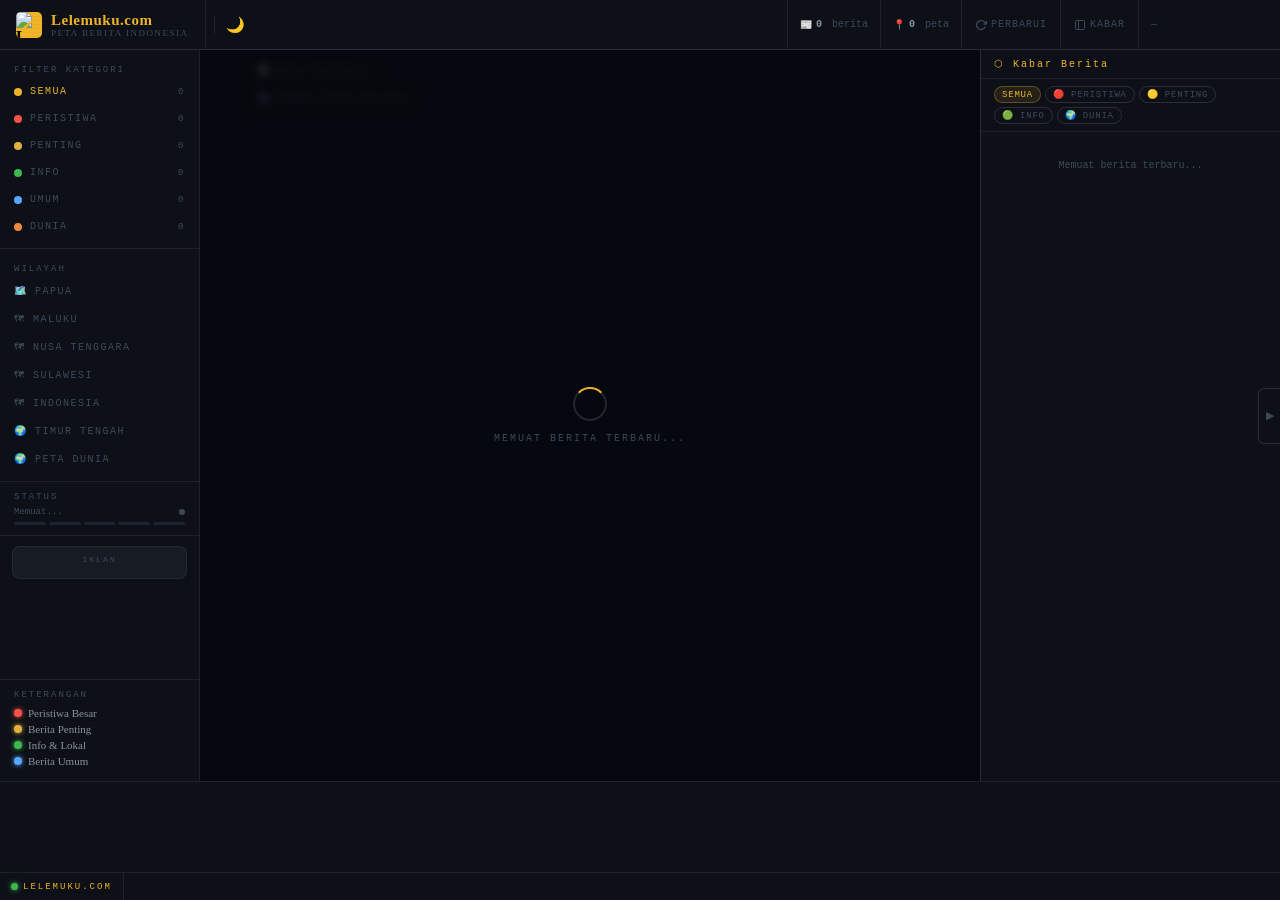
==== commit 6384aa5d: "Update index.html" ====
--- a/index.html
+++ b/index.html
@@ -315,7 +315,13 @@
 }
 
 /* ═══════════════════════════════════
-   SLOT IKLAN — STRIP ATAS TICKER (BARU, opsional)
+   SLOT IKLAN — STRIP ATAS TICKER
+   Ukuran DITETAPKAN (bukan auto/full-width-responsive) agar Google
+   tidak leluasa memilih rectangle besar di layar HP. Mengikuti pola
+   resmi "expandable width, fixed height" dari AdSense: lebar
+   menyesuaikan layar, tapi tinggi mengikuti ukuran iklan standar
+   per breakpoint (mobile banner 320x50 → tablet 468x60 → desktop
+   leaderboard 728x90).
 ═══════════════════════════════════ */
 #ad-strip {
   background: var(--surface);
@@ -331,6 +337,16 @@
 #ad-strip:empty {
   min-height: 0;
   border-top: none;
+}
+#ad-strip .ad-strip-unit {
+  width: 320px;
+  height: 50px;
+}
+@media (min-width: 500px) {
+  #ad-strip .ad-strip-unit { width: 468px; height: 60px; }
+}
+@media (min-width: 800px) {
+  #ad-strip .ad-strip-unit { width: 728px; height: 90px; }
 }
 
 /* ═══════════════════════════════════
@@ -1043,12 +1059,10 @@
      Statis, tinggi tetap, tidak menutupi konten.
 ═══════════════════════════════════ -->
 <div id="ad-strip">
-  <ins id="ad-strip-ins" class="adsbygoogle"
-       style="display:block;width:100%"
+  <ins id="ad-strip-ins" class="adsbygoogle ad-strip-unit"
+       style="display:inline-block"
        data-ad-client="ca-pub-3649077782201846"
-       data-ad-slot="2325042365"
-       data-ad-format="horizontal"
-       data-full-width-responsive="true"></ins>
+       data-ad-slot="2325042365"></ins>
   <script>(adsbygoogle = window.adsbygoogle || []).push({});</script>
 </div>
 
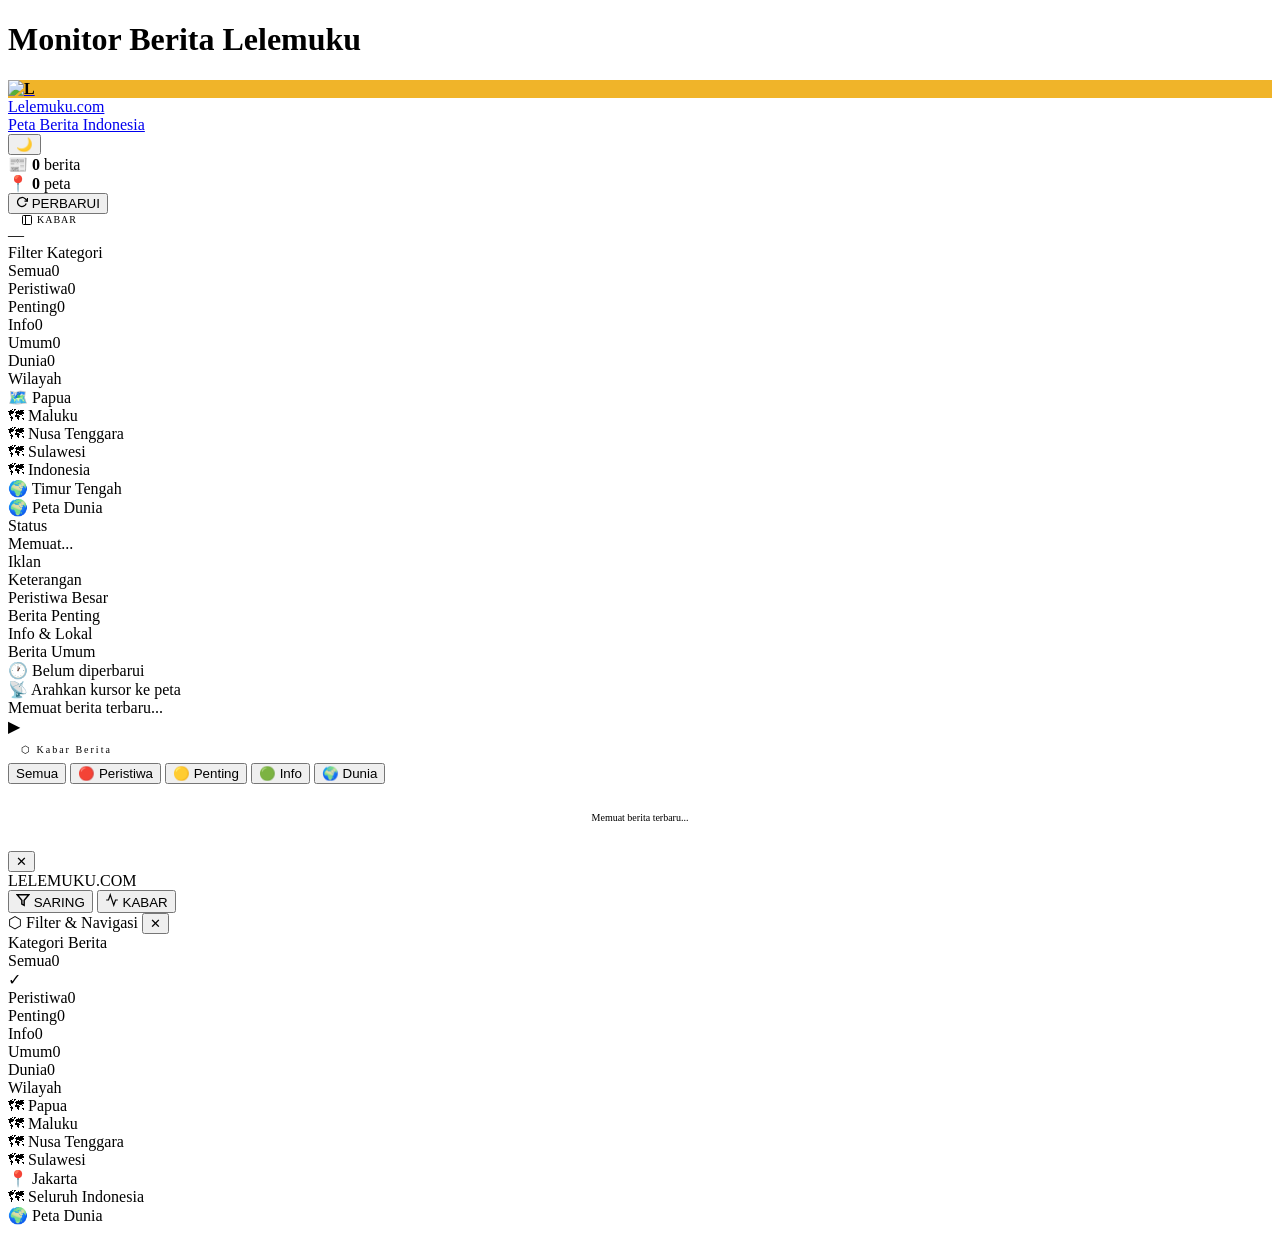
==== commit 07d8ee8a: "Update index.html" ====
--- a/index.html
+++ b/index.html
@@ -17,7 +17,6 @@
 <link rel="preconnect" href="https://basemaps.cartocdn.com">
 <link rel="stylesheet" href="https://unpkg.com/leaflet@1.9.4/dist/leaflet.css" crossorigin=""/>
 <link href="https://fonts.googleapis.com/css2?family=Share+Tech+Mono&family=Rajdhani:wght@500;600;700&family=Barlow+Condensed:wght@300;400;500;600&display=swap" rel="stylesheet">
-
 <link rel="canonical" href="https://www.lelemuku.com/">
 <meta property="og:type" content="website">
 <meta property="og:url" content="https://www.lelemuku.com/">
@@ -36,847 +35,24 @@
 <meta property="og:image:width" content="1200">
 <meta property="og:image:height" content="630">
 
-<!-- ══════════════════════════════════════
-     GOOGLE ADSENSE LOADER
-     (wajib dipasang di <head> agar semua unit iklan berfungsi)
-═══════════════════════════════════════ -->
+<!-- Google AdSense -->
 <script async src="https://pagead2.googlesyndication.com/pagead/js/adsbygoogle.js?client=ca-pub-3649077782201846" crossorigin="anonymous"></script>
 
-<style>
-/* ═══════════════════════════════════
-   TEMA VARIABEL
-═══════════════════════════════════ */
-[data-theme="dark"] {
-  --bg:         #06090f;
-  --surface:    #0d1117;
-  --surface2:   #161b24;
-  --surface3:   #1c2333;
-  --border:     rgba(255,255,255,0.07);
-  --border2:    rgba(255,255,255,0.12);
-  --text:       #c9d1d9;
-  --text2:      #8b949e;
-  --text3:      #3d4a5c;
-  --white:      #f0f6fc;
-  --shadow:     rgba(0,0,0,0.6);
-  --overlay:    rgba(6,9,15,0.85);
-  --tile-filter: brightness(0.9);
-  --scan-color: rgba(0,0,0,0.025);
-}
-[data-theme="light"] {
-  --bg:         #f0f4f8;
-  --surface:    #ffffff;
-  --surface2:   #f6f8fa;
-  --surface3:   #eaeef2;
-  --border:     rgba(0,0,0,0.08);
-  --border2:    rgba(0,0,0,0.13);
-  --text:       #24292f;
-  --text2:      #57606a;
-  --text3:      #8c959f;
-  --white:      #1a1f28;
-  --shadow:     rgba(0,0,0,0.15);
-  --overlay:    rgba(240,244,248,0.85);
-  --tile-filter: brightness(1) saturate(0.85);
-  --scan-color: transparent;
-}
-
-/* Warna berita — sama di kedua tema */
-:root {
-  --red:    #f85149;
-  --yellow: #e3b341;
-  --green:  #3fb950;
-  --blue:   #58a6ff;
-  --orange: #f0883e;
-  --accent: #f0b429;
-  --accent2:#e09921;
- --font-head: Georgia, "Times New Roman", serif;
- --font-body: Georgia, serif;
- --font-mono: "Courier New", monospace;
-}
-
-* { margin:0; padding:0; box-sizing:border-box; }
-
-.sr-only {
-  position: absolute;
-  width: 1px;
-  height: 1px;
-  padding: 0;
-  margin: -1px;
-  overflow: hidden;
-  clip-path: inset(50%);
-  white-space: nowrap;
-  border: 0;
-}
-
-html, body {
-  height: 100%;
-  background: var(--bg);
-  color: var(--text);
-  font-family: var(--font-body);
-  overflow: hidden;
-  display: flex;
-  flex-direction: column;
-  transition: background 0.3s, color 0.3s;
-}
-
-/* ═══════════════════════════════════
-   HEADER
-═══════════════════════════════════ */
-#header {
-  height: 50px;
-  background: var(--surface);
-  border-bottom: 1px solid var(--border2);
-  display: flex;
-  align-items: center;
-  flex-shrink: 0;
-  z-index: 1100;
-  transition: background 0.3s, border-color 0.3s;
-}
-
-#logo-wrap {
-  display: flex; align-items: center; gap: 9px;
-  padding: 0 16px;
-  border-right: 1px solid var(--border);
-  height: 100%;
-  text-decoration: none;
-  flex-shrink: 0;
-}
-#logo-img {
-  width: 26px; height: 26px; border-radius: 5px;
-  object-fit: cover; background: var(--surface2);
-}
-#logo-name  { font-family: var(--font-head); font-size: 15px; font-weight: 700; color: var(--accent); letter-spacing:.5px; }
-#logo-tag   { font-size: 9px; color: var(--text3); letter-spacing:1.5px; text-transform:uppercase; line-height:1; }
-
-#live-pill {
-  display: flex; align-items: center; gap: 5px;
-  padding: 0 14px; border-right: 1px solid var(--border); height: 100%;
-  font-family: var(--font-mono); font-size: 10px; color: var(--green); letter-spacing:1px;
-  flex-shrink: 0;
-}
-.live-ring {
-  width:7px; height:7px; border-radius:50%;
-  background: var(--green); box-shadow: 0 0 5px var(--green);
-  animation: liveRing 1.8s ease infinite;
-}
-@keyframes liveRing { 0%,100%{transform:scale(1);opacity:1} 50%{transform:scale(.65);opacity:.35} }
-
-#header-nav {
-  display: flex; align-items: center; gap: 2px; padding: 0 8px;
-  flex-shrink: 0;
-}
-.nav-btn {
-  font-family: var(--font-mono); font-size: 10px; letter-spacing:1.5px;
-  color: var(--text3); padding: 5px 10px; cursor: pointer;
-  transition: all .2s; text-transform: uppercase; border-radius:4px;
-  border: 1px solid transparent; background: none;
-}
-.nav-btn:hover { color: var(--text2); }
-.nav-btn.active { color: var(--accent); border-color: rgba(240,180,41,.2); background: rgba(240,180,41,.06); }
-
-/* Spacer */
-#header-gap { flex: 1; }
-
-#header-right {
-  display: flex; align-items: center; height: 100%;
-}
-.hdr-stat {
-  display: flex; align-items: center; gap: 4px;
-  padding: 0 12px; border-left: 1px solid var(--border); height: 100%;
-  font-family: var(--font-mono); font-size: 10px; color: var(--text3);
-  white-space: nowrap; flex-shrink: 0;
-}
-.hdr-stat strong { color: var(--text2); }
-
-/* Theme toggle */
-#theme-toggle {
-  display: flex; align-items: center; justify-content: center;
-  width: 42px; height: 100%;
-  border-left: 1px solid var(--border);
-  cursor: pointer; font-size: 15px;
-  transition: background .2s; flex-shrink: 0;
-  background: none; border-top:none; border-right:none; border-bottom:none;
-}
-#theme-toggle:hover { background: rgba(240,180,41,.06); }
-
-/* Kabar toggle button (mobile) */
-#wire-toggle-btn {
-  display: none;
-  align-items: center; justify-content: center;
-  width: 42px; height: 100%;
-  border-left: 1px solid var(--border);
-  cursor: pointer; font-size: 14px;
-  background: none; border-top:none; border-right:none; border-bottom:none;
-  color: var(--text2); transition: all .2s; flex-shrink: 0;
-}
-#wire-toggle-btn:hover { color: var(--accent); background: rgba(240,180,41,.06); }
-
-#refresh-btn {
-  display: flex; align-items: center; gap: 4px;
-  height: 100%; padding: 0 13px;
-  border-left: 1px solid var(--border);
-  background: none; border-top:none; border-right:none; border-bottom:none;
-  color: var(--text3); font-family: var(--font-mono); font-size: 10px;
-  letter-spacing:1px; cursor: pointer; transition: all .2s; flex-shrink: 0;
-}
-#refresh-btn:hover { color: var(--accent); background: rgba(240,180,41,.05); }
-#refresh-btn.spin svg { animation: iconSpin .8s linear infinite; }
-@keyframes iconSpin { to { transform: rotate(360deg); } }
-
-#clock {
-  padding: 0 12px; border-left: 1px solid var(--border); height:100%;
-  display: flex; align-items: center;
-  font-family: var(--font-mono); font-size: 10px; color: var(--text3);
-  white-space: nowrap; min-width: 142px; flex-shrink: 0;
-}
-
-/* ═══════════════════════════════════
-   MAIN LAYOUT
-═══════════════════════════════════ */
-#main {
-  display: flex; flex: 1; overflow: hidden; min-height: 0; position: relative;
-}
-
-/* ═══════════════════════════════════
-   SIDEBAR KIRI
-═══════════════════════════════════ */
-#sidebar {
-  width: 200px; background: var(--surface);
-  border-right: 1px solid var(--border);
-  display: flex; flex-direction: column;
-  flex-shrink: 0; z-index: 500; overflow-y: auto;
-  transition: background .3s, border-color .3s;
-}
-#sidebar::-webkit-scrollbar { width:3px; }
-#sidebar::-webkit-scrollbar-thumb { background: var(--border2); }
-
-.sb-sec { border-bottom: 1px solid var(--border); padding: 8px 0; }
-.sb-label {
-  padding: 7px 14px 3px;
-  font-family: var(--font-mono); font-size: 9px; letter-spacing:2px;
-  color: var(--text3); text-transform: uppercase;
-}
-.sb-item {
-  display: flex; align-items: center; gap: 8px;
-  padding: 8px 14px; font-family: var(--font-mono); font-size: 10px;
-  letter-spacing:1.5px; color: var(--text3); cursor: pointer;
-  transition: all .15s; text-transform: uppercase; user-select:none;
-}
-.sb-item:hover { color: var(--text); background: rgba(128,128,128,.06); }
-.sb-item.active { color: var(--accent); }
-.sb-dot { width:8px; height:8px; border-radius:50%; flex-shrink:0; }
-.sb-count { margin-left:auto; font-size:9px; color:var(--text3); }
-
-/* feed status */
-#feed-status-box {
-  padding: 10px 14px; border-bottom: 1px solid var(--border);
-}
-.fs-label { font-family: var(--font-mono); font-size:9px; letter-spacing:2px; color:var(--text3); text-transform:uppercase; margin-bottom:5px; }
-.fs-row { display:flex; align-items:center; justify-content:space-between; }
-.fs-text { font-family: var(--font-mono); font-size:9px; color:var(--text3); }
-.fs-dot { width:6px; height:6px; border-radius:50%; background:var(--text3); }
-.fs-bar { display:flex; gap:3px; margin-top:5px; }
-.fs-seg { flex:1; height:3px; border-radius:2px; background:var(--surface3); transition: background .3s; }
-
-/* legend */
-#legend { padding:10px 14px; margin-top:auto; border-top:1px solid var(--border); }
-.leg-label { font-family:var(--font-mono); font-size:9px; letter-spacing:2px; color:var(--text3); text-transform:uppercase; margin-bottom:7px; }
-.leg-row { display:flex; align-items:center; gap:6px; margin:4px 0; font-size:11px; color:var(--text2); }
-.leg-dot { width:8px; height:8px; border-radius:50%; flex-shrink:0; }
-
-/* ═══════════════════════════════════
-   SLOT IKLAN — SIDEBAR (BARU)
-═══════════════════════════════════ */
-#ad-sidebar-slot {
-  margin: 10px 12px;
-  padding: 8px;
-  border: 1px solid var(--border);
-  border-radius: 8px;
-  background: var(--surface2);
-  transition: background .3s, border-color .3s;
-}
-.ad-slot-label {
-  font-family: var(--font-mono); font-size: 8px; letter-spacing: 2px;
-  color: var(--text3); text-transform: uppercase; text-align: center;
-  margin-bottom: 6px;
-}
-
-/* ═══════════════════════════════════
-   SLOT IKLAN — DALAM POPUP PETA (BARU)
-═══════════════════════════════════ */
-.pu-ad-slot {
-  margin-top: 10px;
-  padding-top: 10px;
-  border-top: 1px solid rgba(255,255,255,0.08);
-  text-align: center;
-}
-.pu-ad-label {
-  font-family: var(--font-mono); font-size: 8px; letter-spacing: 2px;
-  color: var(--text3); text-transform: uppercase; margin-bottom: 6px;
-}
-
-/* ═══════════════════════════════════
-   SLOT IKLAN — STRIP ATAS TICKER
-   Ukuran DITETAPKAN (bukan auto/full-width-responsive) agar Google
-   tidak leluasa memilih rectangle besar di layar HP. Mengikuti pola
-   resmi "expandable width, fixed height" dari AdSense: lebar
-   menyesuaikan layar, tapi tinggi mengikuti ukuran iklan standar
-   per breakpoint (mobile banner 320x50 → tablet 468x60 → desktop
-   leaderboard 728x90).
-═══════════════════════════════════ */
-#ad-strip {
-  background: var(--surface);
-  border-top: 1px solid var(--border);
-  display: flex;
-  align-items: center;
-  justify-content: center;
-  overflow: hidden;
-  flex-shrink: 0;
-  min-height: 0;
-  transition: background .3s, border-color .3s;
-}
-#ad-strip:empty {
-  min-height: 0;
-  border-top: none;
-}
-#ad-strip .ad-strip-unit {
-  width: 320px;
-  height: 50px;
-}
-@media (min-width: 500px) {
-  #ad-strip .ad-strip-unit { width: 468px; height: 60px; }
-}
-@media (min-width: 800px) {
-  #ad-strip .ad-strip-unit { width: 728px; height: 90px; }
-}
-
-/* ═══════════════════════════════════
-   AD COLLAPSE UTILITY (BARU)
-   Diterapkan lewat JS (watchAdSlot) ketika iklan tidak terisi
-   atau diblokir (mis. oleh ad-blocker), supaya wadah iklan —
-   termasuk border/padding-nya — ikut hilang dan tidak
-   menyisakan ruang kosong di tampilan.
-═══════════════════════════════════ */
-.ad-collapsed {
-  display: none !important;
-}
-ins.adsbygoogle[data-ad-status="unfilled"] {
-  display: none !important;
-}
-
-/* ═══════════════════════════════════
-   MAP
-═══════════════════════════════════ */
-#map-wrap {
-  flex:1; position:relative; min-width:0; overflow:hidden;
-}
-#map {
-  width:100%; height:100%;
-  background: var(--bg);
-}
-/* tile filter diatur via JS _applyLabel() */
-.leaflet-control-zoom {
-  border: 1px solid var(--border2) !important;
-  border-radius:6px !important; overflow:hidden; box-shadow:none !important;
-}
-.leaflet-control-zoom a {
-  background: var(--surface) !important; color:var(--text2) !important;
-  border-bottom:1px solid var(--border) !important;
-  width:28px !important; height:28px !important; line-height:28px !important;
-}
-.leaflet-control-zoom a:hover { background:var(--surface2) !important; color:var(--accent) !important; }
-.leaflet-control-attribution {
-  background: var(--overlay) !important; color:var(--text3) !important;
-  font-size:9px !important; padding:2px 6px !important;
-}
-.leaflet-control-attribution a { color:var(--text3) !important; }
-
-/* Overlay chips */
-#map-chips {
-  position:absolute; top:10px; left:48px; z-index:800; /* kanan, beri ruang dari zoom btn */
-  display:flex; flex-direction:column; gap:6px; pointer-events:none; align-items:flex-end;
-}
-.m-chip {
-  background: var(--overlay); border:1px solid var(--border2);
-  border-radius:5px; padding:4px 9px;
-  font-family:var(--font-mono); font-size:9px; color:var(--text2);
-  backdrop-filter:blur(8px); letter-spacing:.5px;
-  transition: background .3s;
-}
-#coord-chip {
-  position:absolute; top:38px; left:48px; z-index:800;
-  pointer-events:none;
-}
-
-/* ═══════════════════════════════════
-   LOADING
-═══════════════════════════════════ */
-#loading {
-  position:absolute; inset:0;
-  background: var(--overlay);
-  display:flex; flex-direction:column; align-items:center; justify-content:center;
-  z-index:2000; gap:12px; transition:opacity .4s; backdrop-filter:blur(4px);
-}
-#loading.hidden { opacity:0; pointer-events:none; }
-.ld-spin {
-  width:34px; height:34px; border:2px solid var(--border2);
-  border-top-color:var(--accent); border-radius:50%;
-  animation: iconSpin .9s linear infinite;
-}
-.ld-txt { font-family:var(--font-mono); font-size:10px; color:var(--text3); letter-spacing:2px; text-transform:uppercase; }
-
-/* ═══════════════════════════════════
-   KABAR PANEL (kanan — slideable)
-═══════════════════════════════════ */
-#wire-panel {
-  width: 300px;
-  background: var(--surface);
-  border-left: 1px solid var(--border);
-  display: flex; flex-direction: column;
-  flex-shrink: 0; z-index: 600; overflow: hidden;
-  transition: width .3s cubic-bezier(.4,0,.2,1),
-              transform .3s cubic-bezier(.4,0,.2,1),
-              background .3s, border-color .3s;
-}
-#wire-panel.collapsed { width: 0; border-left-width:0; }
-
-/* Handle (tab kecil di sisi kiri panel) */
-#wire-handle {
-  position: absolute;
-  top: 50%;
-  right: 0;
-  transform: translateY(-50%);
-  width: 22px;
-  height: 56px;
-  background: var(--surface);
-  border: 1px solid var(--border2);
-  border-right: none;
-  border-radius: 6px 0 0 6px;
-  display: flex;
-  align-items: center;
-  justify-content: center;
-  cursor: pointer;
-  z-index: 601;
-  transition: background .2s, right .3s cubic-bezier(.4,0,.2,1);
-  color: var(--text3);
-  font-size: 11px;
-}
-#wire-handle:hover { background: var(--surface2); color: var(--accent); }
-/* posisi handle berubah ketika panel collapsed */
-#wire-panel.collapsed #wire-handle {
-  right: -22px;
-  border-right: 1px solid var(--border2);
-  border-radius: 6px 0 0 6px; /* tetap sama */
-}
-
-/* Wrapper untuk panel agar handle bisa absolute */
-#wire-outer {
-  position: relative;
-  display: flex;
-  flex-shrink: 0;
-}
-
-#wire-header {
-  padding: 10px 13px; border-bottom:1px solid var(--border);
-  display:flex; align-items:center; gap:8px; flex-shrink:0;
-  white-space: nowrap; overflow: hidden;
-}
-#wire-title { font-family:var(--font-mono); font-size:10px; letter-spacing:2px; color:var(--accent); flex:1; }
-
-.wire-filters {
-  display:flex; gap:4px; padding:7px 13px;
-  border-bottom:1px solid var(--border); flex-shrink:0; flex-wrap:wrap;
-  overflow: hidden;
-}
-.wf {
-  font-family:var(--font-mono); font-size:9px; letter-spacing:.8px;
-  padding:2px 7px; border-radius:20px; border:1px solid var(--border2);
-  background:none; color:var(--text3); cursor:pointer; transition:all .15s;
-  text-transform:uppercase; white-space:nowrap;
-}
-.wf:hover { color:var(--text2); }
-.wf.on-all     { background:rgba(240,180,41,.1);  border-color:rgba(240,180,41,.3);  color:var(--accent); }
-.wf.on-breaking{ background:rgba(248,81,73,.1);   border-color:rgba(248,81,73,.3);   color:var(--red); }
-.wf.on-urgent  { background:rgba(227,179,65,.1);  border-color:rgba(227,179,65,.3);  color:var(--yellow); }
-.wf.on-info    { background:rgba(63,185,80,.1);   border-color:rgba(63,185,80,.3);   color:var(--green); }
-.wf.on-world   { background:rgba(240,136,62,.12); border-color:rgba(240,136,62,.35); color:var(--orange); }
-
-#wire-list { flex:1; overflow-y:auto; }
-#wire-list::-webkit-scrollbar { width:3px; }
-#wire-list::-webkit-scrollbar-thumb { background:var(--border2); }
-
-.wi {
-  padding:9px 13px; border-bottom:1px solid rgba(128,128,128,.06);
-  cursor:pointer; transition:background .15s; display:flex; gap:9px; align-items:flex-start;
-}
-.wi:hover { background:rgba(128,128,128,.05); }
-.wi.active { background:rgba(240,180,41,.06); border-left:2px solid var(--accent); }
-.wi-dot { width:7px; height:7px; border-radius:50%; flex-shrink:0; margin-top:4px; }
-.wi-body { flex:1; min-width:0; }
-.wi-title {
-  font-size:12px; font-weight:500; color:var(--text);
-  line-height:1.35; margin-bottom:3px;
-  display:-webkit-box; -webkit-line-clamp:2; -webkit-box-orient:vertical; overflow:hidden;
-}
-.wi-meta { display:flex; align-items:center; gap:4px; font-size:9px; color:var(--text3); font-family:var(--font-mono); }
-.wi-loc { background:rgba(128,128,128,.08); padding:1px 5px; border-radius:3px; }
-
-/* ═══════════════════════════════════
-   POPUP
-═══════════════════════════════════ */
-.leaflet-popup-content-wrapper {
-  background: var(--surface) !important;
-  border:1px solid var(--border2) !important; border-radius:10px !important;
-  box-shadow:0 12px 48px var(--shadow) !important; padding:0 !important;
-}
-.leaflet-popup-tip { background:var(--surface) !important; }
-.leaflet-popup-content { margin:0 !important; width:280px !important; }
-.leaflet-popup-close-button { color:var(--text3) !important; font-size:18px !important; top:7px !important; right:9px !important; }
-
-.pu-img { width:100%; height:110px; object-fit:cover; border-radius:10px 10px 0 0; display:block; filter:brightness(.9); }
-.pu-nimg {
-  width:100%; height:50px; background:var(--surface2);
-  border-radius:10px 10px 0 0; display:flex; align-items:center; justify-content:center; font-size:22px;
-}
-.pu-body { padding:12px 13px 13px; }
-.pu-badge {
-  font-family:var(--font-mono); font-size:9px; letter-spacing:1.5px; text-transform:uppercase;
-  padding:2px 6px; border-radius:3px; display:inline-block; margin-bottom:7px;
-}
-.pb-breaking { background:rgba(248,81,73,.15); color:#ff7b72; }
-.pb-urgent   { background:rgba(227,179,65,.15); color:#e3b341; }
-.pb-info     { background:rgba(63,185,80,.15);  color:#56d364; }
-.pb-regular  { background:rgba(88,166,255,.12); color:#79c0ff; }
-.pu-title { font-family:var(--font-head); font-size:13px; font-weight:700; color:var(--white); line-height:1.35; margin-bottom:5px; }
-.pu-meta  { display:flex; gap:6px; font-size:10px; color:var(--text3); font-family:var(--font-mono); margin-bottom:8px; }
-.pu-desc  { font-size:11px; color:var(--text2); line-height:1.55; margin-bottom:10px;
-            display:-webkit-box; -webkit-line-clamp:3; -webkit-box-orient:vertical; overflow:hidden; }
-.pu-link  {
-  display:inline-flex; align-items:center; gap:4px;
-  background:rgba(240,180,41,.1); border:1px solid rgba(240,180,41,.22);
-  border-radius:4px; color:var(--accent); font-family:var(--font-mono); font-size:9px;
-  letter-spacing:1px; padding:4px 9px; text-decoration:none; transition:all .2s;
-}
-.pu-link:hover { background:rgba(240,180,41,.2); color:#fff; }
-
-/* ═══════════════════════════════════
-   TICKER
-═══════════════════════════════════ */
-#ticker {
-  height:28px; background:var(--surface); border-top:1px solid var(--border);
-  display:flex; align-items:center; overflow:hidden; flex-shrink:0; z-index:1000;
-  transition: background .3s, border-color .3s;
-}
-#ticker-badge {
-  display:flex; align-items:center; gap:5px; padding:0 11px;
-  border-right:1px solid var(--border); height:100%;
-  font-family:var(--font-mono); font-size:9px; color:var(--accent); letter-spacing:2px;
-  flex-shrink:0; white-space:nowrap;
-}
-#ticker-wrap { flex:1; overflow:hidden; height:100%; position:relative; }
-#ticker-track {
-  display:flex; align-items:center; white-space:nowrap; height:100%;
-  position:absolute; animation:tickerMove 90s linear infinite;
-}
-#ticker-track:hover { animation-play-state:paused; cursor:pointer; }
-@keyframes tickerMove { from{transform:translateX(0)} to{transform:translateX(-50%)} }
-.tk-item {
-  display:inline-flex; align-items:center; gap:6px; padding:0 18px;
-  font-size:11px; color:var(--text2); border-right:1px solid var(--border);
-  height:100%; transition:color .2s;
-}
-.tk-item:hover { color:var(--text); }
-.tk-dot { width:5px; height:5px; border-radius:50%; flex-shrink:0; }
-
-/* ═══════════════════════════════════
-   TOAST
-═══════════════════════════════════ */
-#toast-zone {
-  position:absolute; top:10px; left:50%; transform:translateX(-50%);
-  z-index:3000; display:flex; flex-direction:column; gap:5px;
-  pointer-events:none; min-width:260px;
-}
-.toast {
-  background:var(--surface2); border:1px solid var(--border2); border-radius:7px;
-  padding:8px 13px; font-size:12px; color:var(--text);
-  display:flex; align-items:center; gap:7px;
-  box-shadow:0 4px 20px var(--shadow); animation:toastIn .25s ease;
-  pointer-events:auto;
-}
-@keyframes toastIn { from{opacity:0;transform:translateY(-7px)} to{opacity:1;transform:translateY(0)} }
-.toast.out { animation:toastOut .3s ease forwards; }
-@keyframes toastOut { to{opacity:0;transform:translateY(-7px)} }
-.toast.error  { border-left:3px solid var(--red); }
-.toast.success{ border-left:3px solid var(--green); }
-.toast.warn   { border-left:3px solid var(--yellow); }
-.toast.info   { border-left:3px solid var(--blue); }
-
-/* ═══════════════════════════════════
-   SCANLINE EFFECT
-═══════════════════════════════════ */
-body::after {
-  content:''; position:fixed; inset:0;
-  background:repeating-linear-gradient(0deg,transparent,transparent 3px,var(--scan-color) 3px,var(--scan-color) 4px);
-  pointer-events:none; z-index:9999;
-}
-
-/* ═══════════════════════════════════
-   ERROR BAR
-═══════════════════════════════════ */
-#error-bar {
-  display:none; position:absolute; top:10px; left:50%; transform:translateX(-50%);
-  z-index:2500; background:rgba(248,81,73,.12); border:1px solid rgba(248,81,73,.32);
-  border-radius:8px; padding:10px 13px; font-size:10px; color:#ffb4ae;
-  font-family:var(--font-mono); letter-spacing:.5px; text-align:left; max-width:min(520px,calc(100vw - 24px)); line-height:1.45;
-  box-shadow:0 8px 30px var(--shadow);
-}
-#error-bar strong { color:#ff7b72; display:block; margin-bottom:3px; }
-#error-bar button {
-  margin-top:7px; border:1px solid rgba(248,81,73,.35); background:rgba(248,81,73,.12);
-  color:#ffb4ae; border-radius:5px; padding:4px 8px; font-family:var(--font-mono);
-  font-size:9px; cursor:pointer; letter-spacing:.8px;
-}
-#error-bar button:hover { background:rgba(248,81,73,.2); }
-
-
-
-
-
-/* ═══════════════════════════════════════════════════════
-   RESPONSIVE — Desktop (≥769px)
-   Kabar panel di kanan, handle toggle, sidebar tampil
-═══════════════════════════════════════════════════════ */
-@media (min-width: 769px) {
-  #wire-panel {
-    width: 300px;
-    background: var(--surface);
-    border-left: 1px solid var(--border2);
-    display: flex; flex-direction: column;
-    flex-shrink: 0; overflow: hidden;
-    transition: width .3s cubic-bezier(.4,0,.2,1), background .3s, border-color .3s;
-  }
-  #wire-panel.collapsed { width: 0; border-left-width: 0; overflow: hidden; }
-  #wire-handle {
-    position: absolute; top: 50%; right: 0;
-    transform: translateY(-50%);
-    width: 22px; height: 56px;
-    background: var(--surface);
-    border: 1px solid var(--border2); border-right: none;
-    border-radius: 6px 0 0 6px;
-    display: flex; align-items: center; justify-content: center;
-    cursor: pointer; z-index: 601; color: var(--text3); font-size: 11px;
-    transition: background .2s, color .2s;
-    user-select: none;
-  }
-  #wire-handle:hover { background: var(--surface2); color: var(--accent); }
-  #wire-panel.collapsed #wire-handle { right: -22px; border-right: 1px solid var(--border2); }
-  #fab-filter, #fab-wire, #mob-backdrop { display: none !important; }
-  #wire-toggle-btn { display: none; }
-  #wire-close-mobile { display: none !important; }
-}
-
-/* ═══════════════════════════════════════════════════════
-   RESPONSIVE — Mobile & Tablet (≤768px)
-═══════════════════════════════════════════════════════ */
-@media (max-width: 768px) {
-  /* Sembunyikan elemen desktop */
-  #sidebar { display: none !important; }
-  #logo-tag, .hdr-stat, #clock { display: none !important; }
-  #wire-desk-btn { display: none !important; }
-  #wire-handle { display: none !important; }
-
-  /* Kabar toggle di header mobile */
-  #wire-toggle-btn { display: flex; }
-
-  /* Kabar panel: TERSEMBUNYI, jadi drawer dari bawah */
-  #wire-outer {
-    position: fixed;
-    bottom: 0; left: 0; right: 0;
-    height: 0;
-    z-index: 1500;
-    transition: height 0s;
-    pointer-events: none;
-  }
-  #wire-outer.mob-open {
-    height: 100%;
-    pointer-events: auto;
-  }
-  #wire-panel {
-    position: absolute;
-    bottom: 0; left: 0; right: 0;
-    width: 100% !important;
-    height: 72vh;
-    max-height: 72vh;
-    background: var(--surface);
-    border-radius: 16px 16px 0 0;
-    border-top: 2px solid var(--border2);
-    border-left: none;
-    display: flex; flex-direction: column;
-    overflow: hidden;
-    transform: translateY(100%);
-    transition: transform .32s cubic-bezier(.4,0,.2,1), background .3s;
-    box-shadow: 0 -8px 32px var(--shadow);
-  }
-  #wire-outer.mob-open #wire-panel {
-    transform: translateY(0);
-  }
-  /* Drag handle visual di atas drawer */
-  #wire-drag-bar {
-    display: block;
-    width: 40px; height: 4px;
-    background: var(--border2);
-    border-radius: 2px;
-    margin: 10px auto 0;
-    flex-shrink: 0;
-    cursor: pointer;
-  }
-  #wire-close-mobile { display: flex !important; }
-  #wire-panel { flex-shrink: 0; }
-
-  /* FAB buttons */
-  #fab-filter, #fab-wire { display: flex !important; }
-}
-
-@media (max-width: 480px) {
-  #logo-name { font-size: 13px; }
-  #wire-panel { height: 80vh; max-height: 80vh; }
-}
-
-/* ── BACKDROP (shared oleh filter & wire modal) ── */
-#mob-backdrop {
-  display: none;
-  position: fixed; inset: 0;
-  background: rgba(0,0,0,.5);
-  z-index: 1400;
-  backdrop-filter: blur(3px);
-  opacity: 0;
-  transition: opacity .25s;
-}
-#mob-backdrop.vis { opacity: 1; }
-
-/* ── FAB BUTTONS ── */
-#fab-filter, #fab-wire {
-  display: none; /* tampil di mobile via media query */
-  position: fixed;
-  z-index: 1200;
-  align-items: center; justify-content: center;
-  border: none; cursor: pointer;
-  border-radius: 28px;
-  font-family: var(--font-mono);
-  font-size: 11px;
-  letter-spacing: 1px;
-  gap: 6px;
-  padding: 0 14px;
-  height: 44px;
-  transition: transform .2s, box-shadow .2s, opacity .2s;
-  box-shadow: 0 4px 16px rgba(0,0,0,.4);
-  white-space: nowrap;
-  bottom: 38px; /* tepat di atas ticker */
-}
-#fab-filter:hover, #fab-wire:hover { transform: translateY(-2px); }
-#fab-filter:active, #fab-wire:active { transform: scale(.96); }
-
-#fab-filter {
-  left: 12px;
-  background: var(--surface2);
-  border: 1px solid var(--border2);
-  color: var(--accent);
-}
-#fab-wire {
-  right: 12px;
-  background: var(--accent);
-  color: #000;
-  font-weight: 700;
-}
-
-/* ── FILTER MODAL (drawer bawah) ── */
-#filter-modal {
-  display: none; /* diatur via JS */
-  position: fixed;
-  bottom: 0; left: 0; right: 0;
-  z-index: 1600;
-  background: var(--surface);
-  border-radius: 16px 16px 0 0;
-  border-top: 2px solid var(--border2);
-  max-height: 88vh;
-  overflow-y: auto;
-  transform: translateY(100%);
-  transition: transform .32s cubic-bezier(.4,0,.2,1);
-  box-shadow: 0 -8px 32px var(--shadow);
-}
-#filter-modal.fm-open { transform: translateY(0); }
-
-#fm-drag-bar {
-  width: 40px; height: 4px;
-  background: var(--border2);
-  border-radius: 2px;
-  margin: 10px auto 4px;
-  cursor: pointer;
-}
-#fm-title {
-  font-family: var(--font-mono); font-size: 10px;
-  letter-spacing: 2px; color: var(--accent); text-transform: uppercase;
-  padding: 10px 18px 8px;
-  border-bottom: 1px solid var(--border);
-  display: flex; align-items: center; justify-content: space-between;
-}
-#fm-close-btn {
-  background: none; border: none; color: var(--text3);
-  font-size: 18px; cursor: pointer; line-height: 1; padding: 0;
-}
-#fm-close-btn:hover { color: var(--text); }
-
-.fm-section { padding: 8px 0; border-bottom: 1px solid var(--border); }
-.fm-label {
-  font-family: var(--font-mono); font-size: 9px;
-  letter-spacing: 2px; color: var(--text3);
-  text-transform: uppercase; padding: 4px 18px 5px;
-}
-.fm-row {
-  display: flex; align-items: center; gap: 10px;
-  padding: 10px 18px; cursor: pointer;
-  transition: background .15s; user-select: none;
-}
-.fm-row:hover { background: rgba(128,128,128,.06); }
-.fm-row.fm-active { background: rgba(240,180,41,.06); }
-.fm-dot { width: 10px; height: 10px; border-radius: 50%; flex-shrink: 0; }
-.fm-name {
-  font-family: var(--font-mono); font-size: 11px;
-  letter-spacing: 1px; text-transform: uppercase;
-  color: var(--text2); flex: 1;
-}
-.fm-row.fm-active .fm-name { color: var(--accent); }
-.fm-count { font-family: var(--font-mono); font-size: 10px; color: var(--text3); }
-.fm-check {
-  width: 20px; height: 20px;
-  border: 1px solid var(--border2); border-radius: 50%;
-  display: flex; align-items: center; justify-content: center;
-  font-size: 10px; flex-shrink: 0; color: transparent;
-  transition: all .2s;
-}
-.fm-row.fm-active .fm-check {
-  background: var(--accent); border-color: var(--accent); color: #000;
-}
-.fm-fly {
-  display: flex; align-items: center; gap: 10px;
-  padding: 10px 18px; cursor: pointer;
-  font-size: 13px; color: var(--text2);
-  transition: background .15s;
-}
-.fm-fly:hover { background: rgba(128,128,128,.06); color: var(--text); }
-.fm-bottom-pad { height: 24px; }
-
-</style>
-
-	<!-- Google tag (gtag.js) -->
+<!-- Google Analytics -->
 <script async src="https://www.googletagmanager.com/gtag/js?id=G-VVH5HPWXP8"></script>
 <script>
   window.dataLayer = window.dataLayer || [];
   function gtag(){dataLayer.push(arguments);}
   gtag('js', new Date());
-
   gtag('config', 'G-VVH5HPWXP8');
 </script>
-	
+
+<!-- CSS EKSTERNAL -->
+<link rel="stylesheet" href="css/theme.css">
+<link rel="stylesheet" href="css/layout.css">
+<link rel="stylesheet" href="css/components.css">
+<link rel="stylesheet" href="css/responsive.css">
+
 </head>
 <body>
 <h1 class="sr-only">Monitor Berita Lelemuku</h1>
@@ -910,19 +86,15 @@
       PERBARUI
     </button>
 
-    <!-- Wire panel toggle (desktop) -->
     <button id="wire-desk-btn" onclick="toggleWireDesktop()" title="Buka/tutup panel berita" aria-label="Buka atau tutup panel kabar berita" aria-controls="wire-panel" aria-expanded="true"
       style="display:flex;align-items:center;gap:4px;height:100%;padding:0 13px;border-left:1px solid var(--border);background:none;border-top:none;border-right:none;border-bottom:none;color:var(--text3);font-family:var(--font-mono);font-size:10px;letter-spacing:1px;cursor:pointer;transition:all .2s;">
       <svg width="12" height="12" viewBox="0 0 24 24" fill="none" stroke="currentColor" stroke-width="2"><rect x="3" y="3" width="18" height="18" rx="2"/><line x1="9" y1="3" x2="9" y2="21"/></svg>
       KABAR
     </button>
 
-    <!-- Wire toggle (mobile) — ikon di header -->
     <button id="wire-toggle-btn" onclick="openWireMob()" aria-label="Buka panel kabar berita" aria-controls="wire-panel" aria-expanded="false"
       style="display:none;align-items:center;justify-content:center;width:40px;height:100%;border-left:1px solid var(--border);background:none;border-top:none;border-right:none;border-bottom:none;color:var(--text2);font-size:15px;cursor:pointer;transition:all .2s;flex-shrink:0;"
       title="Buka Kabar Berita">📰</button>
-
-    <!-- Theme toggle -->
 
     <div id="clock">—</div>
   </div>
@@ -935,34 +107,22 @@
   <div id="sidebar" role="navigation" aria-label="Filter kategori dan navigasi wilayah">
     <div class="sb-sec">
       <div class="sb-label">Filter Kategori</div>
-      <div class="sb-item active" id="cat-all"      onclick="filterCat('all',this)">
-        <div class="sb-dot" style="background:var(--accent)"></div>Semua<span class="sb-count" id="cnt-all">0</span>
-      </div>
-      <div class="sb-item" id="cat-breaking" onclick="filterCat('breaking',this)">
-        <div class="sb-dot" style="background:var(--red)"></div>Peristiwa<span class="sb-count" id="cnt-breaking">0</span>
-      </div>
-      <div class="sb-item" id="cat-urgent"   onclick="filterCat('urgent',this)">
-        <div class="sb-dot" style="background:var(--yellow)"></div>Penting<span class="sb-count" id="cnt-urgent">0</span>
-      </div>
-      <div class="sb-item" id="cat-info"     onclick="filterCat('info',this)">
-        <div class="sb-dot" style="background:var(--green)"></div>Info<span class="sb-count" id="cnt-info">0</span>
-      </div>
-      <div class="sb-item" id="cat-regular"  onclick="filterCat('regular',this)">
-        <div class="sb-dot" style="background:var(--blue)"></div>Umum<span class="sb-count" id="cnt-regular">0</span>
-      </div>
-      <div class="sb-item" id="cat-world"  onclick="filterCat('world',this)">
-        <div class="sb-dot" style="background:var(--orange)"></div>Dunia<span class="sb-count" id="cnt-world">0</span>
-      </div>
+      <div class="sb-item active" id="cat-all"      onclick="filterCat('all',this)"><div class="sb-dot" style="background:var(--accent)"></div>Semua<span class="sb-count" id="cnt-all">0</span></div>
+      <div class="sb-item" id="cat-breaking" onclick="filterCat('breaking',this)"><div class="sb-dot" style="background:var(--red)"></div>Peristiwa<span class="sb-count" id="cnt-breaking">0</span></div>
+      <div class="sb-item" id="cat-urgent"   onclick="filterCat('urgent',this)"><div class="sb-dot" style="background:var(--yellow)"></div>Penting<span class="sb-count" id="cnt-urgent">0</span></div>
+      <div class="sb-item" id="cat-info"     onclick="filterCat('info',this)"><div class="sb-dot" style="background:var(--green)"></div>Info<span class="sb-count" id="cnt-info">0</span></div>
+      <div class="sb-item" id="cat-regular"  onclick="filterCat('regular',this)"><div class="sb-dot" style="background:var(--blue)"></div>Umum<span class="sb-count" id="cnt-regular">0</span></div>
+      <div class="sb-item" id="cat-world"    onclick="filterCat('world',this)"><div class="sb-dot" style="background:var(--orange)"></div>Dunia<span class="sb-count" id="cnt-world">0</span></div>
     </div>
 
     <div class="sb-sec">
       <div class="sb-label">Wilayah</div>
-      <div class="sb-item" onclick="flyBounds([[-11.5, 130.0], [1.0, 156.5]])">🗺️ Papua</div>
+      <div class="sb-item" onclick="flyBounds([[-11.5,130.0],[1.0,156.5]])">🗺️ Papua</div>
       <div class="sb-item" onclick="flyBounds([[-7.2,123.4],[4.8,130.5]])">🗺 Maluku</div>
       <div class="sb-item" onclick="flyBounds([[-9.6,114.3],[-7.8,119.1]])">🗺 Nusa Tenggara</div>
-      <div class="sb-item" onclick="flyBounds([[-6.2,119.2],[2.1,125.5]])">🗺 Sulawesi</div>      
+      <div class="sb-item" onclick="flyBounds([[-6.2,119.2],[2.1,125.5]])">🗺 Sulawesi</div>
       <div class="sb-item" onclick="flyTo(-2.5,118.5,5)">🗺 Indonesia</div>
-	  <div class="sb-item" onclick="flyBounds([[12.5, 24.5], [42.5, 75.0]])">🌍 Timur Tengah</div>
+      <div class="sb-item" onclick="flyBounds([[12.5,24.5],[42.5,75.0]])">🌍 Timur Tengah</div>
       <div class="sb-item" onclick="mapObj.flyTo([20,10],2,{duration:1.8})">🌍 Peta Dunia</div>
     </div>
 
@@ -979,18 +139,9 @@
       </div>
     </div>
 
-    <!-- ══════════════════════════════════
-         SLOT IKLAN #1 — SIDEBAR (BARU)
-         Statis, tidak mengganggu peta/filter.
-    ═══════════════════════════════════ -->
     <div id="ad-sidebar-slot">
       <div class="ad-slot-label">Iklan</div>
-      <ins id="ad-sidebar-ins" class="adsbygoogle"
-           style="display:block"
-           data-ad-client="ca-pub-3649077782201846"
-           data-ad-slot="2325042365"
-           data-ad-format="auto"
-           data-full-width-responsive="true"></ins>
+      <ins id="ad-sidebar-ins" class="adsbygoogle" style="display:block" data-ad-client="ca-pub-3649077782201846" data-ad-slot="2325042365" data-ad-format="auto" data-full-width-responsive="true"></ins>
       <script>(adsbygoogle = window.adsbygoogle || []).push({});</script>
     </div>
 
@@ -1006,38 +157,30 @@
   <!-- MAP -->
   <div id="map-wrap">
     <div id="map" role="application" aria-label="Peta interaktif lokasi berita Lelemuku"></div>
-
     <div id="map-chips">
       <div class="m-chip" id="update-chip">🕐 Belum diperbarui</div>
     </div>
     <div class="m-chip" id="coord-chip">📡 Arahkan kursor ke peta</div>
-
     <div id="loading" role="status" aria-live="polite" aria-label="Status pemuatan berita">
       <div class="ld-spin" aria-hidden="true"></div>
       <div class="ld-txt" id="loading-text">Memuat berita terbaru...</div>
     </div>
-
     <div id="error-bar" role="alert" aria-live="assertive"></div>
     <div id="toast-zone"></div>
-
   </div>
 
   <!-- KABAR PANEL -->
   <div id="wire-outer">
     <div id="wire-panel" role="complementary" aria-labelledby="wire-title">
-      <!-- Handle desktop (klik untuk collapse) -->
       <div id="wire-handle" role="button" tabindex="0" aria-label="Tutup panel kabar berita" onclick="toggleWireDesktop()" title="Tutup panel">
         <span id="handle-arrow">▶</span>
       </div>
-      <!-- Drag bar (mobile saja) -->
       <div id="wire-drag-bar" role="button" tabindex="0" aria-label="Tutup panel kabar berita" onclick="closeWireMob()"></div>
-      <!-- Header panel -->
       <div id="wire-header" style="padding:8px 13px;border-bottom:1px solid var(--border);display:flex;align-items:center;gap:8px;flex-shrink:0;">
         <span id="wire-title" style="font-family:var(--font-mono);font-size:10px;letter-spacing:2px;color:var(--accent);flex:1;">⬡ Kabar Berita</span>
         <button id="wire-close-mobile" onclick="closeWireMob()" aria-label="Tutup panel kabar berita"
           style="display:none;background:none;border:none;color:var(--text3);font-size:18px;cursor:pointer;line-height:1;padding:0 2px;">✕</button>
       </div>
-      <!-- Filters -->
       <div class="wire-filters">
         <button class="wf on-all" onclick="wireFilter('all',this)" aria-label="Tampilkan semua kabar berita">Semua</button>
         <button class="wf" onclick="wireFilter('breaking',this)" aria-label="Tampilkan kabar kategori peristiwa">🔴 Peristiwa</button>
@@ -1045,7 +188,6 @@
         <button class="wf" onclick="wireFilter('info',this)" aria-label="Tampilkan kabar info">🟢 Info</button>
         <button class="wf" onclick="wireFilter('world',this)" aria-label="Tampilkan kabar dunia">🌍 Dunia</button>
       </div>
-      <!-- List -->
       <div id="wire-list" role="feed" aria-live="polite" aria-busy="true">
         <div role="status" style="padding:28px 14px;text-align:center;color:var(--text3);font-size:10px;font-family:var(--font-mono)">Memuat berita terbaru...</div>
       </div>
@@ -1054,15 +196,10 @@
 
 </main>
 
-<!-- ══════════════════════════════════
-     SLOT IKLAN #3 — STRIP ATAS TICKER (BARU, opsional)
-     Statis, tinggi tetap, tidak menutupi konten.
-═══════════════════════════════════ -->
+<!-- AD STRIP -->
 <div id="ad-strip">
-  <ins id="ad-strip-ins" class="adsbygoogle ad-strip-unit"
-       style="display:inline-block"
-       data-ad-client="ca-pub-3649077782201846"
-       data-ad-slot="2325042365"></ins>
+  <button id="ad-strip-close" onclick="closeAdStrip()" aria-label="Tutup iklan" title="Tutup iklan">✕</button>
+  <ins id="ad-strip-ins" class="adsbygoogle ad-strip-unit" style="display:inline-block" data-ad-client="ca-pub-3649077782201846" data-ad-slot="2325042365"></ins>
   <script>(adsbygoogle = window.adsbygoogle || []).push({});</script>
 </div>
 
@@ -1072,1016 +209,33 @@
   <div id="ticker-wrap"><div id="ticker-track"></div></div>
 </div>
 
-<script src="https://unpkg.com/leaflet@1.9.4/dist/leaflet.js" crossorigin=""></script>
-<script src="https://www.lelemuku.com/locations.js"></script>
-
-<script>
-// ══════════════════════════════════════════════
-//  KONFIGURASI
-const CFG = {
-  appsScriptUrl: 'https://script.google.com/macros/s/AKfycbybY32nXiUKVh3zwytuB264rxJ4OM5Ewx6lKMfDDxicPCNlz39yYmEJyEtvsoPcKCJU/exec',   
-  feeds: ['https://kabar.lelemuku.com/feeds/posts/default?alt=rss&max-results=150'],
-  refreshMs: 5 * 60 * 1000,
-};
-
-// ══════════════════════════════════════════════
-// HAPUS SEMUA BARIS const LOC = { ... } dan const LOC_WORLD = { ... } DARI SINI
-// KARENA SUDAH DIAMBIL DARI FILE locations.js DI ATAS
-// ══════════════════════════════════════════════
-
-const CATS = [
-  {id:'breaking',color:'#f85149',glow:'rgba(248,81,73,.5)',
-   kw:['gempa','tsunami','banjir','longsor','kebakaran','bencana','ledakan','demo','bentrok','korban','meninggal','evakuasi','penembakan','terkini','darurat','mendesak','konflik','serangan','operasi','tewas']},
-  {id:'urgent',color:'#e3b341',glow:'rgba(227,179,65,.5)',
-   kw:['korupsi','sidang','vonis','penangkapan','hukum','kriminal','ditangkap','tersangka','penggeledahan','asusila','pencabulan','pencurian','penahanan','polisi','jaksa']},
-  {id:'info',color:'#3fb950',glow:'rgba(63,185,80,.5)',
-   kw:['festival','budaya','wisata','peresmian','pelantikan','bantuan','beasiswa','prestasi','juara','program','pengembangan','investasi','ekonomi','bisnis','proyek','doktor','halal bihalal','naik tipe','award']},
-];
-const CAT_REG = {id:'regular',color:'#58a6ff',glow:'rgba(88,166,255,.5)'};
-
-// ══════════════════════════════════════════════
-//  STATE
-// ══════════════════════════════════════════════
-let mapObj, allNews=[], mapMarkers=[], activeCat='all', wireCat='all', activeId=null;
-let wirePanelOpen = true;  // desktop state
-let isDark = true;
-
-// ══════════════════════════════════════════════
-//  MAP INIT
-// ══════════════════════════════════════════════
-// ── Definisi tile layers ──
-// ── Peta dasar tunggal: Esri World Imagery (satelit) ──
-const SATELIT_LAYER = {
-  url:    'https://server.arcgisonline.com/ArcGIS/rest/services/World_Imagery/MapServer/tile/{z}/{y}/{x}',
-  attr:   'Imagery &copy; Esri, Maxar, Earthstar Geographics | <a href="https://lelemuku.com">Lelemuku.com</a>',
-  opts:   { maxZoom:19 },
-  filter: 'brightness(0.95) saturate(1.05)',
-};
-
-// ── Label overlay per tema ──
-// dark_only_labels & light_only_labels = PNG transparan (teks saja, tanpa background)
-const LABEL_LAYERS = {
-  dark: {
-    // Carto dark labels — nama jalan, kota, POI; teks putih di atas gelap
-    url:  'https://{s}.basemaps.cartocdn.com/dark_only_labels/{z}/{x}/{y}{r}.png',
-    attr: '&copy; <a href="https://carto.com/">CARTO</a>',
-    opts: { subdomains:'abcd', maxZoom:20, opacity:0.90, pane:'overlayPane' },
-  },
-  light: {
-    // Carto light labels — teks gelap, lebih terbaca di tema terang
-    url:  'https://{s}.basemaps.cartocdn.com/light_only_labels/{z}/{x}/{y}{r}.png',
-    attr: '&copy; <a href="https://carto.com/">CARTO</a>',
-    opts: { subdomains:'abcd', maxZoom:20, opacity:0.95, pane:'overlayPane' },
-  },
-};
-
-
-let currentSatelitLayer = null;
-let currentLabelLayer   = null;
-let currentThemeMode    = 'dark';  // 'dark' | 'light'
-
-function initMap(){
-  const bounds = [  [-85, -Infinity], [85, Infinity] ];
-
-  mapObj = L.map('map',{
-    center: [-2.5, 118.5], 
-    zoom: 5,
-    zoomControl: false,
-	worldCopyJump: true,
-    minZoom: 4, 
-    maxZoom: 19,
-    maxBounds: bounds, // <-- TAMBAHKAN INI
-    maxBoundsViscosity: 1.0 // <-- Membuat peta 'memantul' jika digeser keluar batas
-  });
-  L.control.zoom({ position:'topright' }).addTo(mapObj); // zoom di kanan atas
-  setTimeout(enhanceAccessibility, 0);
-
-  _initSatelit();   // pasang tile satelit Esri (sekali seumur hidup)
-  _applyLabel('dark'); // label Carto dark (default)
-
-  mapObj.on('mousemove',e=>{
-    document.getElementById('coord-chip').textContent =
-      `📡 ${e.latlng.lat.toFixed(4)}, ${e.latlng.lng.toFixed(4)}`;
-  });
-}
-
-// ── Inisialisasi satelit (dipanggil sekali di initMap) ──
-function _initSatelit(){
-  if(currentSatelitLayer) return;
-  const t = SATELIT_LAYER;
-  currentSatelitLayer = L.tileLayer(t.url, { attribution:t.attr, ...t.opts }).addTo(mapObj);
-  // Filter CSS pada tile satelit
-  const applyFilter = () => {
-    mapObj.getPanes().tilePane?.querySelectorAll('.leaflet-tile').forEach(el=>{
-      if(!el.closest?.('.leaflet-overlay-pane')) el.style.filter = t.filter;
-    });
-  };
-  currentSatelitLayer.on('load', applyFilter);
-  applyFilter();
-}
-
-// ── Ganti label overlay sesuai tema ──
-function _applyLabel(mode){
-  if(currentLabelLayer){ mapObj.removeLayer(currentLabelLayer); currentLabelLayer=null; }
-  const l = LABEL_LAYERS[mode] || LABEL_LAYERS.dark;
-  currentLabelLayer = L.tileLayer(l.url, { attribution:l.attr, ...l.opts }).addTo(mapObj);
-  currentThemeMode = mode;
-}
-
-// ── Toggle tema dark/light (tombol di nav) ──
-function setThemeMode(mode, btn){
-  isDark = (mode === 'dark');
-  document.documentElement.setAttribute('data-theme', isDark ? 'dark' : 'light');
-  document.getElementById('theme-toggle').textContent = isDark ? '🌙' : '☀️';
-  localStorage.setItem('lm-theme', mode);
-  _applyLabel(mode);
-  document.querySelectorAll('.nav-btn').forEach(b => b.classList.remove('active'));
-  if(btn) btn.classList.add('active');
-}
-
-function flyTo(lat,lng,z){ mapObj.flyTo([lat,lng],z,{duration:1.2}); }
-
-const fly = flyTo;
-
-// Zoom ke bounding box wilayah
-// bounds: [[latMin,lngMin],[latMax,lngMax]]
-function flyBounds(bounds){
-  mapObj.flyToBounds(L.latLngBounds(
-    L.latLng(bounds[0][0], bounds[0][1]),
-    L.latLng(bounds[1][0], bounds[1][1])
-  ), { duration:1.4, padding:[20,20] });
-}
-
-// ══════════════════════════════════════════════
-//  HELPERS
-// ══════════════════════════════════════════════
-function detectCat(t,d){
-  const s=(t+' '+d).toLowerCase();
-  for(const c of CATS) if(c.kw.some(k=>s.includes(k))) return c;
-  return CAT_REG;
-}
-
-// ═══════════════════════════════════════════════════
-//  DETEKSI LOKASI — VERSI SIMPEL & AKURAT
-// ═══════════════════════════════════════════════════
-function detectLoc(title, rawDesc) {
-  const jitter = () => (Math.random() - 0.5) * 0.12;
-
-  // Bersihkan HTML, ambil 200 karakter pertama
-  const plain = rawDesc.replace(/<[^>]+>/g, ' ').replace(/\s+/g, ' ').trim().substring(0, 200);
-
-  // Cari "KOTA, LELEMUKU" di awal teks
-  const m = plain.match(/^([A-Z][A-Z0-9 .,'\-]{1,50}),\s*(?:LELEMUKU|LELELEMUKU)/i);
-  const headerCity = m ? m[1].trim().toLowerCase() : null;
-
-  // ----- Fungsi pembantu untuk whole word matching (tanpa regex global) -----
-  function isWholeWord(text, word) {
-    // Escape karakter regex
-    const escaped = word.replace(/[.*+?^${}()|[\]\\]/g, '\\$&');
-    // \b batas kata, tapi perhatikan huruf besar/kecil
-    const regex = new RegExp('\\b' + escaped + '\\b', 'i');
-    return regex.test(text);
-  }
-
-  // ----- PRIORITAS 1: HEADER (exact match) -----
-  if (headerCity) {
-    // Cek Indonesia (exact)
-    const indoKeys = Object.keys(LOC).sort((a, b) => b.length - a.length);
-    for (const k of indoKeys) {
-      if (headerCity === k) {
-        const v = LOC[k];
-        return { lat: v[0] + jitter(), lng: v[1] + jitter(), name: v[2], isWorld: false };
-      }
-    }
-    // Cek Dunia (exact)
-    const worldKeys = Object.keys(LOC_WORLD).sort((a, b) => b.length - a.length);
-    for (const k of worldKeys) {
-      if (headerCity === k) {
-        const v = LOC_WORLD[k];
-        return { lat: v[0] + jitter(), lng: v[1] + jitter(), name: v[2], country: v[3], isWorld: true };
-      }
-    }
-    // Jika header tidak dikenali, catat di konsol (tidak mengganggu program)
-    if (console && console.warn) console.warn('⚠️ Header city not found in DB: "' + headerCity + '"');
-  }
-
-  // ----- PRIORITAS 2: JUDUL (whole word matching) -----
-  const tl = title.toLowerCase();
-  // Cek Indonesia di judul
-  const indoKeys2 = Object.keys(LOC).sort((a, b) => b.length - a.length);
-  for (const k of indoKeys2) {
-    if (isWholeWord(tl, k)) {
-      const v = LOC[k];
-      return { lat: v[0] + jitter(), lng: v[1] + jitter(), name: v[2], isWorld: false };
-    }
-  }
-  // Cek kota dunia spesifik di judul (daftar aman)
-  const worldSafe = [
-    'tokyo', 'seoul', 'beijing', 'shanghai', 'london', 'paris', 'berlin',
-    'washington', 'new york', 'sydney', 'dubai', 'istanbul', 'ankara',
-    'teheran', 'tehran', 'riyadh', 'tel aviv', 'gaza', 'kyiv', 'moscow', 'moskow',
-    'manila', 'bangkok', 'singapore', 'singapura', 'kuala lumpur', 'yangon',
-    'hanoi', 'ho chi minh', 'dili', 'port moresby', 'wellington', 'auckland',
-    'toronto', 'mexico city', 'sao paulo', 'buenos aires', 'kairo',
-    'nairobi', 'johannesburg', 'lagos', 'ikebukuro', 'philadelphia', 'saint kitts',
-    'new delhi', 'mumbai', 'karachi', 'dhaka', 'kabul', 'baghdad', 'beirut',
-    'doha', 'abu dhabi', 'colombo', 'kathmandu'
-  ];
-  for (const k of worldSafe) {
-    if (isWholeWord(tl, k) && LOC_WORLD[k]) {
-      const v = LOC_WORLD[k];
-      return { lat: v[0] + jitter(), lng: v[1] + jitter(), name: v[2], country: v[3], isWorld: true };
-    }
-  }
-
-  // ----- DEFAULT: Jakarta -----
-  const bigJ = () => (Math.random() - 0.5) * 1.5;
-  return { lat: -6.2088 + bigJ(), lng: 106.8456 + bigJ(), name: 'Jakarta Pusat', isWorld: false, isDefault: true };
-}
-
-function strip(h){ const d=document.createElement('div');d.innerHTML=h;return(d.textContent||'').trim(); }
-function getImg(h){ const m=h&&h.match(/<img[^>]+src=["']([^"']+)["']/i);return m?m[1]:null; }
-function ago(ds){
-  if(!ds)return'—';
-  const s=(Date.now()-new Date(ds).getTime())/1000;
-  if(s<60)return`${~~s}d lalu`;if(s<3600)return`${~~(s/60)}m lalu`;
-  if(s<86400)return`${~~(s/3600)}j lalu`;return`${~~(s/86400)}hr lalu`;
-}
-// ══════════════════════════════════════════════
-// FETCH FEED — VERSI DIPERBAIKI
-// ══════════════════════════════════════════════
-async function tryFetch(url, timeout = 25000) {
-  const controller = new AbortController();
-  const id = setTimeout(() => controller.abort(), timeout);
-  try {
-    const r = await fetch(url, { signal: controller.signal });
-    clearTimeout(id);
-    if (!r.ok) throw new Error(`HTTP ${r.status}`);
-    return r;
-  } catch (e) {
-    clearTimeout(id);
-    throw e;
-  }
-}
-
-// FETCH FEED — VERSI MINIMALIS & KUAT
-async function fetchFeed(feedUrl) {
-  console.log('🔄 Mencoba ambil feed...');
-
-  if (CFG.appsScriptUrl) {
-    for (let attempt = 1; attempt <= 3; attempt++) {   // retry 3x
-      try {
-        const r = await tryFetch(`${CFG.appsScriptUrl}?url=${encodeURIComponent(feedUrl)}`, 25000);
-        const j = await r.json();
-        
-        if (j.content && j.content.length > 1000) {
-          console.log(`✅ BERHASIL via Apps Script (attempt ${attempt})`);
-          if (j.fromCache) console.log('📦 Dari Cache');
-          return {text: j.content, src: 'Apps Script'};
-        }
-      } catch (e) {
-        console.warn(`Attempt ${attempt} gagal:`, e.message);
-        if (attempt < 3) await new Promise(r => setTimeout(r, 1500)); // tunggu 1.5 detik
-      }
-    }
-  }
-
-  // Kalau tetap gagal, pakai fallback data
-  throw new Error('Semua metode gagal');
-}
-// ══════════════════════════════════════════════
-//  PARSE
-// ══════════════════════════════════════════════
-// Tambahkan Regex ini tepat di atas fungsi parseJson
-const flashRegex = /\[(BREAKING|SEKILAS\s?INFO|PENTING|UPDATE)\]/i;
-
-function parseJson(text){
-  const j = JSON.parse(text);
-  return j.items.map((item, idx) => {
-    const desc = strip(item.description||'').substring(0,250);
-    const title = item.title || '(tanpa judul)';
-    // Cek apakah ada tag khusus di judul
-    const isFlash = flashRegex.test(title); 
-
-    return {
-      id: idx, title: title,
-      link: item.link || 'https://kabar.lelemuku.com',
-      date: item.pubDate || '', desc,
-      image: item.thumbnail || item.enclosure?.link || getImg(item.description),
-      cat: detectCat(title, desc), 
-      loc: detectLoc(title, item.description || desc),
-      isFlash: isFlash // Simpan status denyut ke dalam objek berita
-    };
-  });
-}
-
-function parseXml(text){
-  const doc = new DOMParser().parseFromString(text,'application/xml');
-  if(doc.querySelector('parsererror')) throw new Error('XML invalid');
-  return Array.from(doc.querySelectorAll('item')).map((item, idx) => {
-    const title = item.querySelector('title')?.textContent?.trim() || '(tanpa judul)';
-    const link = item.querySelector('link')?.textContent?.trim() || 'https://kabar.lelemuku.com';
-    const date = item.querySelector('pubDate')?.textContent || '';
-    const descRaw = item.querySelector('description')?.textContent || '';
-    const contentRaw = item.getElementsByTagNameNS('*','encoded')[0]?.textContent || descRaw;
-    const desc = strip(descRaw).substring(0,250);
-    const image = getImg(contentRaw) || getImg(descRaw);
-    
-    // Cek apakah ada tag khusus di judul
-    const isFlash = flashRegex.test(title);
-
-    return {
-      id: idx, title, link, date, desc, image, 
-      cat: detectCat(title, desc), 
-      loc: detectLoc(title, descRaw),
-      isFlash: isFlash // Simpan status denyut
-    };
-  });
-}
-// ══════════════════════════════════════════════
-//  LOAD UTAMA
-// ══════════════════════════════════════════════
-async function loadData(){
-  setLoading(true, 'Memuat berita terbaru dari Lelemuku...');
-  setFeedStatus('Memuat berita...','var(--yellow)');
-  const errBar=document.getElementById('error-bar');
-  if(errBar) errBar.style.display='none';
-  document.getElementById('refresh-btn').classList.add('spin');
-
-  mapMarkers.forEach(({m})=>mapObj.removeLayer(m));
-  mapMarkers=[];
-
-  let success=false;
-  for(const feedUrl of CFG.feeds){
-    try{
-      const {text,src,isJson}=await fetchFeed(feedUrl);
-      const items=isJson?parseJson(text):parseXml(text);
-      if(!items.length) continue;
-
-      allNews=items;
-      let lc=0;
-      allNews.forEach(n=>{addMarker(n);if(!n.loc?.isDefault)lc++;});
-      renderWire(); renderTicker(); updateCounts(); syncFmCounts();
-      document.getElementById('st-count').textContent=allNews.length;
-      document.getElementById('st-mapped').textContent=lc;
-      document.getElementById('update-chip').textContent=
-        `🕐 JAM ${new Date().toLocaleTimeString('id-ID',{hour:'2-digit',minute:'2-digit'})}`;
-      setFeedStatus(`Online ✓ (${src})`,'var(--green)');
-      toast(`✅ ${lc} dari ${allNews.length} berita Lelemuku telah berhasil dipetakan`,'success');
-      success=true;
-      break;
-    }catch(e){console.warn('Feed error:',e.message);}
-  }
-
-  if(!success){
-    loadFallback();
-    showErrBar('Sumber berita sedang tidak dapat dijangkau. Data cadangan ditampilkan sementara agar peta tetap bisa dibaca.');
-  }
-
-  setLoading(false);
-  document.getElementById('refresh-btn').classList.remove('spin');
-}
-
-// ══════════════════════════════════════════════
-//  MARKER
-// ══════════════════════════════════════════════
-function addMarker(news){
-  const c = news.cat;
-  const isW = news.loc?.isWorld || false;
-  const isDef = news.loc?.isDefault || false;
-  const isBreaking = c.id === 'breaking';
-  const isFlash = news.isFlash; // Panggil status denyut yang tadi kita buat
-
-  const sz = isBreaking ? 16 : 13;
-  const effSz = isDef ? Math.max(sz-3, 8) : sz;
-  let markerHtml = '';
-
-  if (isFlash) {
-    // 1. FLASH NEWS: Berwarna Sesuai Kategori + Animasi Denyut Penuh (Paling Makan GPU)
-    markerHtml = `<div style="position:relative;width:${sz}px;height:${sz}px">
-        <div style="position:absolute;inset:-5px;border-radius:50%;border:2px solid ${c.color};
-          animation:wRing 1.8s ease-out infinite;opacity:.8;pointer-events:none;"></div>
-        <div style="width:${sz}px;height:${sz}px;border-radius:50%;background:${c.color};
-          box-shadow:0 0 ${sz}px ${c.glow},0 0 ${sz*2}px ${c.glow}44;
-          animation:mPls 2s ease-in-out infinite alternate;"></div>
-      </div>
-      <style>
-        @keyframes wRing{0%{transform:scale(1);opacity:.8}100%{transform:scale(2.4);opacity:0}}
-        @keyframes mPls{from{opacity:.7;transform:scale(.85)}to{opacity:1;transform:scale(1.1)}}
-      </style>`;
-      
-  } else if (isBreaking) {
-    // 2. BREAKING BIASA: Berwarna Merah, Bayangan Terang, Tapi DIAM (Hemat GPU)
-    markerHtml = `<div style="width:${sz}px;height:${sz}px;border-radius:50%;background:${c.color};
-        box-shadow:0 0 10px ${c.glow};"></div>`;
-        
-  } else if (isW) {
-    // 3. DUNIA: Bulatan biasa + Emoji Bumi (Diam)
-    markerHtml = `<div style="width:${sz}px;height:${sz}px;border-radius:50%;background:${c.color};
-        box-shadow:0 0 5px ${c.glow};
-        display:flex;align-items:center;justify-content:center;
-        font-size:${Math.max(7,sz-5)}px;line-height:1;">🌍</div>`;
-        
-  } else if (isDef) {
-    // 4. LOKASI TIDAK DIKETAHUI (DEFAULT): Redup, Transparan (Diam)
-    markerHtml = `<div style="width:${effSz}px;height:${effSz}px;border-radius:50%;
-        background:${c.color};opacity:0.45;"></div>`;
-        
-  } else {
-    // 5. BERITA UMUM/INFO/PENTING: Titik warna biasa (Diam)
-    markerHtml = `<div style="width:${sz}px;height:${sz}px;border-radius:50%;
-        background:${c.color}; box-shadow:0 0 5px ${c.glow};"></div>`;
-  }
-
-  const iSz = (isFlash || isBreaking) ? [sz+10, sz+10] : (isDef ? [effSz, effSz] : [sz, sz]);
-  
-  const icon = L.divIcon({
-    html: markerHtml,
-    className: '', 
-    iconSize: iSz, 
-    iconAnchor: [iSz[0]/2, iSz[1]/2], 
-    popupAnchor: [0, -iSz[1]/2-4]
-  });
-
-  const marker = L.marker([news.loc.lat, news.loc.lng], {icon})
-    .addTo(mapObj).bindPopup(buildPopup(news), {maxWidth:300});
-    
-  marker.on('click', () => setActive(news.id));
-  mapMarkers.push({m: marker, news});
-}
-
-function buildPopup(n) {
-  const c = n.cat;
-  const bl = { breaking: 'pb-breaking', urgent: 'pb-urgent', info: 'pb-info', regular: 'pb-regular' }[c.id] || 'pb-regular';
-  const lb = { breaking: '🔴 BREAKING', urgent: '🟡 PENTING', info: '🟢 INFO', regular: '📰 UMUM' }[c.id] || '📰';
-  const em = { breaking: '🆘', urgent: '⚠️', info: '🌿', regular: '📰' }[c.id] || '📰';
-
-  const imgH = n.image 
-    ? `<img class="pu-img" src="${n.image}" alt="" onerror="this.style.display='none'">` 
-    : `<div class="pu-nimg">${em}</div>`;
-
-  const t = encodeURIComponent(n.title);
-  const u = encodeURIComponent(n.link);
-
-  // Daftar Medsos: WA, FB, X, Telegram, LINE, LinkedIn, Pinterest, Email
-  const shares = [
-    { name: 'WhatsApp', color: '#25D366', link: `https://api.whatsapp.com/send?text=${t}%20${u}`, icon: 'M17.472 14.382c-.297-.149-1.758-.867-2.03-.967-.273-.099-.471-.148-.67.15-.197.297-.767.966-.94 1.164-.173.199-.347.223-.644.075-.297-.15-1.255-.463-2.39-1.475-.883-.788-1.48-1.761-1.653-2.059-.173-.297-.018-.458.13-.606.134-.133.298-.347.446-.52.149-.174.198-.298.298-.497.099-.198.05-.371-.025-.52-.075-.149-.669-1.612-.916-2.207-.242-.579-.487-.5-.669-.51-.173-.008-.371-.01-.57-.01-.198 0-.52.074-.792.372-.272.297-1.04 1.016-1.04 2.479 0 1.462 1.065 2.875 1.213 3.074.149.198 2.096 3.2 5.077 4.487.709.306 1.262.489 1.694.625.712.227 1.36.195 1.871.118.571-.085 1.758-.719 2.006-1.413.248-.694.248-1.289.173-1.413-.074-.124-.272-.198-.57-.347m-4.821 4.754a8.117 8.117 0 01-3.868-1.017l-.278-.164-2.865.752.766-2.793-.18-.287a8.103 8.103 0 01-1.243-4.381c0-4.486 3.65-8.135 8.137-8.135 2.173 0 4.215.846 5.751 2.382a8.104 8.104 0 012.38 5.754c0 4.487-3.65 8.135-8.135 8.135m8.135-17.03C18.667 1.15 15.93 0 13.045 0 7.158 0 2.372 4.786 2.37 10.674c0 1.88.501 3.716 1.454 5.36L0 24l8.189-2.148a10.635 10.635 0 005.25 1.378h.005c5.888 0 10.674-4.787 10.676-10.675 0-2.853-1.11-5.535-3.126-7.551z' },
-    { name: 'Facebook', color: '#1877F2', link: `https://www.facebook.com/sharer/sharer.php?u=${u}`, icon: 'M24 12.073c0-6.627-5.373-12-12-12s-12 5.373-12 12c0 5.99 4.388 10.954 10.125 11.854v-8.385H7.078v-3.47h3.047V9.43c0-3.007 1.792-4.669 4.533-4.669 1.312 0 2.686.235 2.686.235v2.953H15.83c-1.491 0-1.956.925-1.956 1.874v2.25h3.328l-.532 3.47h-2.796v8.385C19.612 23.027 24 18.062 24 12.073z' },
-    { name: 'X', color: '#000000', link: `https://twitter.com/intent/tweet?text=${t}&url=${u}`, icon: 'M18.901 1.153h3.68l-8.04 9.19L24 22.846h-7.406l-5.8-7.584-6.638 7.584H.474l8.6-9.83L0 1.154h7.594l5.243 6.932ZM17.61 20.644h2.039L6.486 3.24H4.298Z' },
-    { name: 'Telegram', color: '#0088cc', link: `https://t.me/share/url?url=${u}&text=${t}`, icon: 'M12 0C5.373 0 0 5.373 0 12s5.373 12 12 12 12-5.373 12-12S18.627 0 12 0zm5.562 8.161c-.18.717-.962 4.084-1.362 5.441-.183.615-.424.821-.64.841-.471.044-.829-.311-1.285-.609-.713-.466-1.116-.756-1.809-1.212-.8-.527-.282-.815.174-1.29.119-.124 2.19-2.01 2.23-2.181.005-.021.01-.1-.038-.142-.048-.042-.117-.028-.167-.016-.072.016-1.215.772-3.423 2.263-.323.222-.616.33-.88.324-.291-.006-.851-.165-1.267-.301-.51-.167-.915-.256-.879-.54.019-.148.222-.299.609-.453 2.388-1.04 3.98-1.727 4.777-2.062 2.271-.954 2.744-1.12 3.051-1.126.068-.001.219.016.317.096.083.068.106.159.115.23.009.07.02.23.01.317z' },
-    { name: 'LINE', color: '#00B900', link: `https://social-plugins.line.me/lineit/share?url=${u}`, icon: 'M19.467 9.857c0-3.547-3.344-6.434-7.453-6.434-4.11 0-7.454 2.887-7.454 6.434 0 3.179 2.656 5.842 6.248 6.353.243.053.573.16.656.367.075.188.05.482.025.671l-.103.62c-.03.181-.144.707.621.385.764-.322 4.124-2.429 5.626-4.16.892-.93 1.455-2.023 1.455-3.236zm-10.43 2.135H7.55a.256.256 0 01-.257-.257V8.122a.256.256 0 01.257-.257h.171c.142 0 .257.115.257.257V11.23h1.059c.142 0 .257.115.257.257v.247c0 .142-.115.257-.257.257zm1.613 0h-.17a.256.256 0 01-.257-.257V8.122c0-.142.115-.257.257-.257h.17c.142 0 .257.115.257.257v3.601c0 .142-.115.257-.257.257zm4.277 0h-1.396a.256.256 0 01-.257-.257V8.122c0-.142.115-.257.257-.257h.171c.142 0 .257.115.257.257v2.845h.97c.142 0 .257.115.257.257v.247c0 .142-.115.257-.257.257zm2.348-1.096c0 .142-.115.257-.257.257H16.03a.256.256 0 01-.257-.257V10.12h.941c.142 0 .257-.115.257-.257V9.61c0-.142-.115-.257-.257-.257h-.941V8.38h.989c.142 0 .257-.115.257-.257v-.257a.256.256 0 01.257-.257h.171c.142 0 .257.115.257.257v3.864z' },
-    { name: 'LinkedIn', color: '#0077B5', link: `https://www.linkedin.com/sharing/share-offsite/?url=${u}`, icon: 'M19 0h-14c-2.761 0-5 2.239-5 5v14c0 2.761 2.239 5 5 5h14c2.762 0 5-2.239 5-5v-14c0-2.761-2.238-5-5-5zm-11 19h-3v-11h3v11zm-1.5-12.268c-.966 0-1.75-.79-1.75-1.764s.784-1.764 1.75-1.764 1.75.79 1.75 1.764-.783 1.764-1.75 1.764zm13.5 12.268h-3v-5.604c0-3.368-4-3.113-4 0v5.604h-3v-11h3v1.765c1.396-2.586 7-2.777 7 2.476v6.759z' },
-    { name: 'Pinterest', color: '#BD081C', link: `https://pinterest.com/pin/create/button/?url=${u}&description=${t}`, icon: 'M12.017 0C5.396 0 .029 5.367.029 11.987c0 5.079 3.158 9.417 7.618 11.162-.105-.949-.199-2.403.041-3.439.219-.937 1.411-5.987 1.411-5.987s-.359-.72-.359-1.781c0-1.667.967-2.913 2.171-2.913 1.023 0 1.517.769 1.517 1.689 0 1.029-.653 2.567-.992 3.992-.285 1.193.6 2.165 1.775 2.165 2.128 0 3.768-2.245 3.768-5.487 0-2.861-2.063-4.869-5.008-4.869-3.41 0-5.409 2.562-5.409 5.199 0 1.033.394 2.143.889 2.741.099.12.112.225.085.345-.09.375-.293 1.199-.334 1.363-.053.225-.172.271-.401.165-1.495-.69-2.433-2.878-2.433-4.646 0-3.776 2.748-7.252 7.92-7.252 4.158 0 7.392 2.967 7.392 6.923 0 4.135-2.607 7.462-6.233 7.462-1.214 0-2.354-.629-2.758-1.379l-.749 2.848c-.269 1.045-1.002 2.352-1.497 3.146 1.127.349 2.325.539 3.562.539 6.623 0 11.987-5.364 11.987-11.987C24.004 5.367 18.639 0 12.017 0z' }
-  ];
-
-  const socialButtons = shares.map(s => `
-    <a href="${s.link}" target="_blank" rel="noopener" title="Bagikan ke ${s.name}"
-       style="width:28px; height:28px; display:flex; align-items:center; justify-content:center; border-radius:4px; background:${s.color}; fill:white;">
-      <svg viewBox="0 0 24 24" style="width:16px; height:16px;"><path d="${s.icon}"/></svg>
-    </a>
-  `).join('');
-
-  // ══════════════════════════════════
-  // SLOT IKLAN #2 — DALAM POPUP MARKER PETA
-  // Ditampilkan hanya ketika pengguna membuka popup (klik marker),
-  // bukan otomatis, sehingga lebih sesuai kebijakan iklan.
-  // Format kotak 300x250 agar tidak makan tempat; jika iklan tidak
-  // terisi (unfilled), slot ini disembunyikan lewat listener 'popupopen'
-  // di bawah, sehingga popup menyusut mengikuti isi.
-  // ══════════════════════════════════
-  const adSlotHtml = `
-    <div class="pu-ad-slot">
-      <div class="pu-ad-label">Iklan</div>
-      <ins class="adsbygoogle"
-           style="display:inline-block;width:300px;height:250px"
-           data-ad-client="ca-pub-3649077782201846"
-           data-ad-slot="6593091293"></ins>
-    </div>`;
-
-  return `
-    <div>
-      ${imgH}
-      <div class="pu-body">
-        <span class="pu-badge ${bl}">${lb}</span>
-        <div class="pu-title">${n.title}</div>
-        <div class="pu-meta">
-          ${n.loc.isWorld ? '🌍' : '📍'} ${n.loc.name}
-          · 🕐 ${ago(n.date)}
-        </div>
-        <div class="pu-desc">${n.desc}</div>
-        
-        <div style="display:flex; flex-direction:column; gap:10px; margin-top:12px; border-top:1px solid rgba(255,255,255,0.1); padding-top:10px;">
-          <a class="pu-link" href="${n.link}" target="_blank" rel="noopener" style="text-align:center; font-size:11px;">
-             BACA ARTIKEL SELENGKAPNYA →
-          </a>
-          
-          <div style="display:flex; justify-content:center; gap:6px; flex-wrap:wrap;">
-            ${socialButtons}
-          </div>
-        </div>
-        ${adSlotHtml}
-      </div>
-    </div>`;
-}
-
-// Catatan: unit iklan di dalam popup peta diisi lewat listener 'popupopen'
-// yang didaftarkan setelah initMap() dipanggil (lihat blok INIT di bawah),
-// karena elemen .adsbygoogle baru ada di DOM setelah Leaflet membuka popup.
-
-// ══════════════════════════════════════════════
-//  PANEL KABAR
-// ══════════════════════════════════════════════
-function renderWire(){
-  const list=document.getElementById('wire-list');
-  const items=wireCat==='all'?allNews:wireCat==='world'?allNews.filter(n=>n.loc?.isWorld):allNews.filter(n=>n.cat.id===wireCat);
-  if(!items.length){
-    list.innerHTML=`<div role="status" style="padding:24px;text-align:center;color:var(--text3);font-size:10px;font-family:var(--font-mono);line-height:1.5">Tidak ada berita pada filter ini.<br>Pilih kategori lain atau perbarui data.</div>`;
-    return;
-  }
-  list.innerHTML=items.map(n=>`
-    <div class="wi${activeId===n.id?' active':''}" role="button" tabindex="0" aria-label="Buka berita: ${n.title.replace(/"/g, '&quot;')}" data-id="${n.id}" onclick="clickWire(${n.id})">
-      <div class="wi-dot" style="background:${n.cat.color}"></div>
-      <div class="wi-body">
-        <div class="wi-title">${n.title}</div>
-        <div class="wi-meta">
-          <span class="wi-loc">${n.loc.isWorld?'🌍':'📍'} ${n.loc.isDefault?'<span style="opacity:.4">'+n.loc.name+'</span>':n.loc.name}${n.loc.isWorld&&n.loc.country?' ('+n.loc.country+')':''}</span>
-          <span>${ago(n.date)}</span>
-        </div>
-      </div>
-    </div>`).join('');
-  enhanceAccessibility();
-}
-
-function clickWire(id){
-  const n=allNews.find(x=>x.id===id); if(!n)return;
-  setActive(id);
-  if(n.loc){
-    mapObj.flyTo([n.loc.lat,n.loc.lng],10,{duration:1.2});
-    const m=mapMarkers.find(x=>x.news.id===id);
-    if(m) setTimeout(()=>m.m.openPopup(),1300);
-  }
-  // Tutup kabar drawer di mobile setelah klik berita
-  if(window.innerWidth<=768) setTimeout(()=>closeWireMob(),700);
-}
-
-function setActive(id){
-  activeId=id;
-  document.querySelectorAll('.wi').forEach(el=>el.classList.toggle('active',+el.dataset.id===id));
-  document.querySelector(`.wi[data-id="${id}"]`)?.scrollIntoView({behavior:'smooth',block:'nearest'});
-}
-
-function wireFilter(f,btn){
-  wireCat=f;
-  document.getElementById('wire-list')?.setAttribute('aria-busy','false');
-  document.querySelectorAll('.wf').forEach(b=>b.className='wf');
-  btn.className=`wf on-${f}`;
-  renderWire();
-}
-
-
-
-// ══════════════════════════════════════════════
-//  FILTER
-// ══════════════════════════════════════════════
-function filterCat(cat,el){
-  activeCat=cat;
-  document.querySelectorAll('.sb-item[id^="cat-"]').forEach(i=>i.classList.remove('active'));
-  el.classList.add('active');
-  mapMarkers.forEach(({m,news})=>{
-    let show;
-    if(cat==='all') show=true;
-    else if(cat==='world') show=!!(news.loc?.isWorld);
-    else show=news.cat.id===cat;
-    const el=m.getElement(); if(el) el.style.display=show?'':'none';
-  });
-}
-
-function updateCounts(){
-  document.getElementById('cnt-all').textContent=allNews.length;
-  ['breaking','urgent','info','regular'].forEach(c=>{
-    document.getElementById(`cnt-${c}`).textContent=allNews.filter(n=>n.cat.id===c).length;
-  });
-  const wEl=document.getElementById('cnt-world');
-  if(wEl) wEl.textContent=allNews.filter(n=>n.loc?.isWorld).length;
-}
-
-// ══════════════════════════════════════════════
-//  TICKER
-// ══════════════════════════════════════════════
-function renderTicker(){
-  const items=allNews.slice(0,30);
-  document.getElementById('ticker-track').innerHTML=
-    [...items,...items].map(n=>`
-      <div class="tk-item" onclick="clickWire(${n.id})">
-        <div class="tk-dot" style="background:${n.cat.color}"></div>
-        ${n.title}
-        ${n.loc?`<span style="opacity:.35">· ${n.loc.isWorld&&n.loc.country?n.loc.country:n.loc.name}</span>`:''}
-      </div>`).join('');
-}
-
-// ══════════════════════════════════════════════
-//  FALLBACK DATA (dari berita nyata Lelemuku)
-// ══════════════════════════════════════════════
-function loadFallback(){
-  const fb=[
-    {t:'Koalisi HAM Minta Hentikan Operasi Balas Dendam di Dogiyai',loc:'dogiyai',cat:'breaking',
-     url:'https://kabar.lelemuku.com/2026/03/koalisi-penegak-hukum-dan-hak-asasi.html'},
-    {t:'Abisai Rollo Gelar Sidang Terbuka Doktor Usung Visi "Satu Tungku Tiga Batu"',loc:'jayapura',cat:'info',
-     url:'https://kabar.lelemuku.com/2026/03/abisai-rollo-gelar-sidang-terbuka.html'},
-    {t:'Ribka Haluk Hadiri Halal Bihalal Kemendagri RI',loc:'jakarta',cat:'regular',
-     url:'https://kabar.lelemuku.com/2026/03/ribka-haluk-hadiri-halal-bihalal.html'},
-    {t:'Pria di Sentani Barat Ditangkap Atas Dugaan Tindak Asusila Terhadap Anak',loc:'sentani',cat:'urgent',
-     url:'https://kabar.lelemuku.com/2026/03/diduga-lakukan-tindak-asusila-terhadap.html'},
-    {t:'AS dan Indonesia Dorong Ekspansi Freeport di Grasberg Papua Senilai $10 Miliar/Tahun',loc:'timika',cat:'info',
-     url:'https://kabar.lelemuku.com/2026/02/amerika-serikat-dan-indonesia-dorong.html'},
-    {t:'PON XXII 2028 Akan Digelar di NTB dan NTT',loc:'mataram',cat:'info',
-     url:'https://kabar.lelemuku.com/2026/03/pekan-olahraga-nasional-2028-akan.html'},
-    {t:'Pemerintah Larang Anak di Bawah 16 Tahun Miliki Akun Media Sosial',loc:'jakarta',cat:'urgent',
-     url:'https://kabar.lelemuku.com/2026/03/pemerintah-indonesia-resmi-larang-anak.html'},
-    {t:'Timnas Indonesia Menang Telak 4-0 Atas Saint Kitts and Nevis',loc:'jakarta',cat:'info',
-     url:'https://kabar.lelemuku.com/2026/03/timnas-indonesia-menang-telak-4-0-atas.html'},
-    {t:'Nembrala, Surga Selancar Internasional di Pulau Rote',loc:'rote ndao',cat:'info',
-     url:'https://kabar.lelemuku.com/2026/03/nembrala-surga-selancar-internasional.html'},
-    {t:'Pulau Komodo — Habitat Kadal Terbesar dan Warisan Dunia UNESCO',loc:'labuan bajo',cat:'info',
-     url:'https://kabar.lelemuku.com/2026/03/pulau-komodo-habitat-kadal-terbesar-dan.html'},
-    {t:'Ribka Haluk Dorong Peningkatan Layanan RSUD Yowari Naik Tipe B',loc:'yowari',cat:'info',
-     url:'https://kabar.lelemuku.com/2026/03/ribka-haluk-dorong-peningkatan-layanan.html'},
-    {t:'Arus Balik Lebaran: Rekayasa One Way dan Contraflow Masih Berlaku',loc:'jakarta',cat:'urgent',
-     url:'https://kabar.lelemuku.com/2026/03/arus-balik-lebaran-rekayasa-lalu-lintas.html'},
-    {t:'Ribka Haluk Minta Polemik Paul Finsen Mayor dan MRP Papua Tengah Dihentikan',loc:'jakarta',cat:'regular',
-     url:'https://kabar.lelemuku.com/2026/03/ribka-haluk-minta-pfm-mrp-stop.html'},
-    {t:'Israel Serang Kompleks Nuklir Air Berat Khondab di Iran',loc:'nasional',cat:'breaking',
-     url:'https://kabar.lelemuku.com/2026/03/israel-serang-kompleks-nuklir-air-berat.html'},
-  ];
-  const j=()=>(Math.random()-.5)*.28;
-  allNews=fb.map((f,idx)=>{
-    const catObj=CATS.find(c=>c.id===f.cat)||CAT_REG;
-    const ld=LOC[f.loc];
-    return{id:idx,title:f.t,link:f.url,date:new Date(Date.now()-idx*18*60000).toISOString(),
-      desc:'Berita dari Lelemuku.com — klik untuk membaca selengkapnya.',image:null,cat:catObj,
-      loc:ld?{lat:ld[0]+j(),lng:ld[1]+j(),name:ld[2],isWorld:false}:{lat:-6.2088+(j()*10),lng:106.8456+(j()*10),name:'Jakarta',isWorld:false,isDefault:true}};
-  });
-  allNews.forEach(n=>addMarker(n));
-  renderWire(); renderTicker(); updateCounts(); syncFmCounts();
-  document.getElementById('st-count').textContent=allNews.length;
-  document.getElementById('st-mapped').textContent=allNews.filter(n=>n.loc).length;
-  document.getElementById('update-chip').textContent='🕐 Data Cadangan (Offline)';
-  setFeedStatus('Offline — Data Cadangan','var(--red)');
-}
-
-function showErrBar(message='Berita gagal dimuat. Periksa koneksi atau coba lagi beberapa saat.'){
-  const b=document.getElementById('error-bar');
-  b.innerHTML=`<strong>Berita gagal dimuat sempurna.</strong><span>${message}</span><br><button type="button" onclick="loadData()" aria-label="Coba muat ulang berita">COBA LAGI</button>`;
-  b.style.display='block';
-  setTimeout(()=>{ if(b) b.style.display='none'; },20000);
-}
-
-// ══════════════════════════════════════════════
-//  UI UTILS
-// ══════════════════════════════════════════════
-function setLoading(v, text='Memuat berita terbaru...'){
-  const loading=document.getElementById('loading');
-  const loadingText=document.getElementById('loading-text');
-  const wireList=document.getElementById('wire-list');
-  if(loadingText) loadingText.textContent=text;
-  if(loading) loading.classList.toggle('hidden',!v);
-  if(wireList) wireList.setAttribute('aria-busy', v ? 'true' : 'false');
-}
-
-function enhanceAccessibility(){
-  const zoomIn=document.querySelector('.leaflet-control-zoom-in');
-  const zoomOut=document.querySelector('.leaflet-control-zoom-out');
-  if(zoomIn){ zoomIn.setAttribute('aria-label','Perbesar peta'); zoomIn.setAttribute('title','Perbesar peta'); }
-  if(zoomOut){ zoomOut.setAttribute('aria-label','Perkecil peta'); zoomOut.setAttribute('title','Perkecil peta'); }
-
-  document.querySelectorAll('.sb-item[onclick], .fm-row[onclick], .fm-fly[onclick], #wire-handle, #wire-drag-bar').forEach(el=>{
-    if(!el.hasAttribute('role')) el.setAttribute('role','button');
-    if(!el.hasAttribute('tabindex')) el.setAttribute('tabindex','0');
-    if(!el.hasAttribute('aria-label')) el.setAttribute('aria-label', el.textContent.replace(/\s+/g,' ').trim() || 'Tombol navigasi');
-  });
-
-  document.querySelectorAll('[role="button"][tabindex="0"]').forEach(el=>{
-    if(el.dataset.keyReady) return;
-    el.dataset.keyReady='1';
-    el.addEventListener('keydown',e=>{
-      if(e.key==='Enter'||e.key===' '){ e.preventDefault(); el.click(); }
-    });
-  });
-}
-
-function setFeedStatus(text,color){
-  document.getElementById('fs-text').textContent=text;
-  document.getElementById('fs-dot').style.background=color;
-  const n={
-    'var(--green)':5,'var(--yellow)':3,'var(--red)':1
-  }[color]||0;
-  [0,1,2,3,4].forEach(i=>{
-    document.getElementById(`fsb${i}`).style.background=i<n?color:'var(--surface3)';
-  });
-}
-
-function toast(msg,type='info',dur=4000){
-  const z=document.getElementById('toast-zone');
-  const t=document.createElement('div');
-  t.className=`toast ${type}`; t.textContent=msg; z.appendChild(t);
-  setTimeout(()=>{ t.classList.add('out'); setTimeout(()=>t.remove(),350); },dur);
-}
-
-// ══════════════════════════════════════════════
-//  AD SLOT WATCHER — auto-collapse jika iklan kosong/diblokir
-//  Dipakai untuk SEMUA slot iklan (sidebar, strip, popup marker)
-//  agar tampilan selalu fleksibel: ada iklan → tampil normal,
-//  tidak ada/diblokir/ditutup → wadahnya ikut hilang, tanpa
-//  menyisakan ruang atau border kosong.
-// ══════════════════════════════════════════════
-function watchAdSlot(insEl, wrapEl, { timeout = 4500, onSettle } = {}){
-  if(!insEl || !wrapEl) return;
-  let done = false;
-
-  const finish = (visible) => {
-    if(done) return;
-    done = true;
-    wrapEl.classList.toggle('ad-collapsed', !visible);
-    if(typeof onSettle === 'function') onSettle(visible);
-  };
-
-  const check = () => {
-    const status = insEl.getAttribute('data-ad-status');
-    if(status === 'unfilled'){ finish(false); return true; }
-    if(status === 'filled'){ finish(true); return true; }
-    if(insEl.querySelector('iframe')){ finish(true); return true; }
-    return false;
-  };
-
-  if(check()) return;
-
-  const obs = new MutationObserver(()=>{ if(check()) obs.disconnect(); });
-  obs.observe(insEl, { attributes:true, attributeFilter:['data-ad-status'], childList:true, subtree:true });
-
-  // Jaga-jaga: kalau AdSense diblokir total (ad-blocker) atau lambat,
-  // data-ad-status tidak akan pernah muncul. Setelah timeout, anggap
-  // gagal dan sembunyikan wadahnya supaya layout kembali normal.
-  setTimeout(()=>{
-    if(!done){ finish(false); obs.disconnect(); }
-  }, timeout);
-}
-
-// ══════════════════════════════════════════════
-//  THEME TOGGLE
-// ══════════════════════════════════════════════
-
-
-
-// ══════════════════════════════════════════════
-//  MOBILE DRAWER SYSTEM
-//  - Kabar drawer  : openWireMob / closeWireMob
-//  - Filter drawer: openFilterMob / closeFilterMob
-//  - closeMobAll  : tutup semuanya (dipanggil backdrop)
-// ══════════════════════════════════════════════
-const $ = id => document.getElementById(id);
-
-function showBackdrop(){
-  const bd = $('mob-backdrop');
-  bd.style.display = 'block';
-  requestAnimationFrame(()=>bd.classList.add('vis'));
-}
-function hideBackdrop(){
-  const bd = $('mob-backdrop');
-  bd.classList.remove('vis');
-  setTimeout(()=>{ bd.style.display='none'; }, 280);
-}
-
-// ── Kabar ──
-function openWireMob(){
-  closeFilterMob(false);          // tutup filter jika terbuka
-  $('wire-toggle-btn')?.setAttribute('aria-expanded','true');
-  $('wire-outer').classList.add('mob-open');
-  $('wire-close-mobile').style.display = 'flex';
-  showBackdrop();
-  document.body.style.overflow = 'hidden';
-}
-function closeWireMob(){
-  $('wire-toggle-btn')?.setAttribute('aria-expanded','false');
-  $('wire-outer').classList.remove('mob-open');
-  $('wire-close-mobile').style.display = 'none';
-  hideBackdrop();
-  document.body.style.overflow = '';
-}
-
-// ── Filter ──
-function openFilterMob(){
-  closeWireMob();                 // tutup kabar jika terbuka
-  const fm = $('filter-modal');
-  fm.style.display = 'block';
-  requestAnimationFrame(()=>fm.classList.add('fm-open'));
-  showBackdrop();
-  document.body.style.overflow = 'hidden';
-}
-function closeFilterMob(backdrop=true){
-  const fm = $('filter-modal');
-  fm.classList.remove('fm-open');
-  setTimeout(()=>{ fm.style.display='none'; }, 320);
-  if(backdrop) { hideBackdrop(); document.body.style.overflow=''; }
-}
-
-// ── Tutup semua (backdrop click) ──
-function closeMobAll(){
-  $('wire-outer').classList.remove('mob-open');
-  $('wire-close-mobile').style.display = 'none';
-  const fm = $('filter-modal');
-  fm.classList.remove('fm-open');
-  setTimeout(()=>{ fm.style.display='none'; }, 320);
-  hideBackdrop();
-  document.body.style.overflow = '';
-}
-
-// ── Desktop kabar toggle ──
-function toggleWireDesktop(){
-  wirePanelOpen = !wirePanelOpen;
-  $('wire-panel').classList.toggle('collapsed', !wirePanelOpen);
-  $('handle-arrow').textContent = wirePanelOpen ? '▶' : '◀';
-  $('wire-desk-btn')?.setAttribute('aria-expanded', wirePanelOpen ? 'true' : 'false');
-  $('wire-handle')?.setAttribute('aria-label', wirePanelOpen ? 'Tutup panel kabar berita' : 'Buka panel kabar berita');
-}
-
-// ── Filter dari modal mobile ──
-function fmFilter(cat, el){
-  // Terapkan filter ke peta
-  filterCat(cat, $('cat-'+cat) || {classList:{add:()=>{},remove:()=>{}}});
-
-  // Update visual modal
-  document.querySelectorAll('.fm-row').forEach(r=>{
-    r.classList.remove('fm-active');
-    r.querySelector('.fm-check').textContent = '';
-  });
-  el.classList.add('fm-active');
-  el.querySelector('.fm-check').textContent = '✓';
-
-  // Sync sidebar desktop
-  document.querySelectorAll('.sb-item[id^="cat-"]').forEach(i=>i.classList.remove('active'));
-  const sb = $('cat-'+cat);
-  if(sb) sb.classList.add('active');
-
-  activeCat = cat;
-  closeFilterMob();
-}
-
-// ── Sync hitungan ke filter modal ──
-function syncFmCounts(){
-  ['all','breaking','urgent','info','regular','world'].forEach(c=>{
-    const el = $('fmc-'+c);
-    const src = $('cnt-'+c);
-    if(el && src) el.textContent = src.textContent;
-  });
-}
-
-// ── Juga panggil clickWire dari wire mobile → tutup drawer ──
-const _origClickWire = typeof clickWire !== 'undefined' ? clickWire : null;
-
-function toggleTheme(){
-  // Theme toggle button (🌙/☀️) tetap berfungsi sebagai shortcut
-  isDark = !isDark;
-  setThemeMode(isDark?'dark':'light',
-    document.getElementById(isDark?'btn-dark':'btn-light'));
-}
-
-// ══════════════════════════════════════════════
-//  CLOCK
-// ══════════════════════════════════════════════
-function tick(){
-  const w=new Date(Date.now()+7*3600000);
-  document.getElementById('clock').textContent=
-    w.toISOString().replace('T',' ').substring(0,19)+' WIB';
-}
-
-// ══════════════════════════════════════════════
-//  INIT
-// ══════════════════════════════════════════════
-window.addEventListener('DOMContentLoaded',()=>{
-  // Restore tema tersimpan
-  const saved=localStorage.getItem('lm-theme');
-  if(saved==='light'){ isDark=false; document.documentElement.setAttribute('data-theme','light'); document.getElementById('theme-toggle').textContent='☀️'; }
-
-  initMap();
-  // Setelah initMap, terapkan label sesuai tema yang di-restore
-  if(saved==='light') _applyLabel('light');
-  // Restore tema tersimpan: hanya ganti label overlay & UI color
-  if(saved==='light'){
-    isDark=false;
-    document.getElementById('theme-toggle').textContent='☀️';
-    document.getElementById('btn-light')?.classList.add('active');
-    document.getElementById('btn-dark')?.classList.remove('active');
-    // Label overlay akan di-set oleh _applyLabel di initMap, lalu kita koreksi
-  }
-  enhanceAccessibility();
-  loadData();
-  setInterval(tick,1000); tick();
-  if(CFG.refreshMs>0) setInterval(loadData,CFG.refreshMs);
-
-  // ══════════════════════════════════
-  // Isi unit iklan di dalam popup peta setiap kali popup dibuka
-  // (elemen .adsbygoogle baru muncul di DOM saat Leaflet membuka popup,
-  // jadi push() harus dipanggil ulang setiap event 'popupopen').
-  // Jika AdSense menandai slot sebagai "unfilled" (tidak ada iklan
-  // yang bisa ditayangkan), slot iklan disembunyikan dan popup
-  // di-resize ulang agar tidak menyisakan ruang kosong.
-  // ══════════════════════════════════
-  mapObj.on('popupopen', (e) => {
-    try {
-      const popupEl = e.popup.getElement();
-      const adWrap = popupEl?.querySelector('.pu-ad-slot');
-      const adEl = adWrap?.querySelector('.adsbygoogle');
-      if (!adEl || !adWrap) return;
-
-      if (!adEl.getAttribute('data-adsbygoogle-status')) {
-        (window.adsbygoogle = window.adsbygoogle || []).push({});
-      }
-
-      watchAdSlot(adEl, adWrap, {
-        timeout: 4500,
-        onSettle: () => e.popup.update() // resize popup, isi atau kosong
-      });
-    } catch (err) {
-      console.warn('Ad slot popup gagal dimuat:', err.message);
-    }
-  });
-
-  // Pantau slot iklan statis (sidebar & strip atas ticker) juga,
-  // supaya kalau iklan tidak terisi/diblokir, wadahnya ikut
-  // menyusut dan layout kembali seperti tanpa iklan sama sekali.
-  watchAdSlot(document.getElementById('ad-sidebar-ins'), document.getElementById('ad-sidebar-slot'));
-  watchAdSlot(document.getElementById('ad-strip-ins'), document.getElementById('ad-strip'));
-});
-</script>
-
-<!-- ═══════════════════════════════════════════════════
-     BACKDROP (dipakai filter & kabar mobile)
-═══════════════════════════════════════════════════ -->
+<!-- BACKDROP & FAB -->
 <div id="mob-backdrop" onclick="closeMobAll()" aria-hidden="true"></div>
-
-<!-- ═══════════════════════════════════════════════════
-     FAB BUTTONS — hanya tampil di mobile/tablet
-═══════════════════════════════════════════════════ -->
 <button id="fab-filter" onclick="openFilterMob()" title="Filter Kategori" aria-label="Buka filter kategori dan navigasi">
   <svg width="14" height="14" viewBox="0 0 24 24" fill="none" stroke="currentColor" stroke-width="2.5"><polygon points="22 3 2 3 10 12.46 10 19 14 21 14 12.46 22 3"/></svg>
   SARING
 </button>
-
 <button id="fab-wire" onclick="openWireMob()" title="Wire Berita" aria-label="Buka panel kabar berita">
   <svg width="14" height="14" viewBox="0 0 24 24" fill="none" stroke="currentColor" stroke-width="2"><polyline points="22 12 18 12 15 21 9 3 6 12 2 12"/></svg>
   KABAR
 </button>
 
-<!-- ═══════════════════════════════════════════════════
-     FILTER MODAL — drawer dari bawah
-═══════════════════════════════════════════════════ -->
+<!-- FILTER MODAL -->
 <div id="filter-modal" role="dialog" aria-modal="true" aria-labelledby="fm-title">
   <div id="fm-drag-bar" role="button" tabindex="0" aria-label="Tutup filter kategori" onclick="closeFilterMob()"></div>
   <div id="fm-title">
     <span>⬡ Filter &amp; Navigasi</span>
     <button id="fm-close-btn" onclick="closeFilterMob()" aria-label="Tutup filter kategori">✕</button>
   </div>
-
   <div class="fm-section">
     <div class="fm-label">Kategori Berita</div>
-    <div class="fm-row fm-active" id="fm-all"      onclick="fmFilter('all',this)">
-      <div class="fm-dot" style="background:var(--accent)"></div>
-      <span class="fm-name">Semua</span>
-      <span class="fm-count" id="fmc-all">0</span>
-      <div class="fm-check">✓</div>
-    </div>
-    <div class="fm-row" id="fm-breaking" onclick="fmFilter('breaking',this)">
-      <div class="fm-dot" style="background:var(--red)"></div>
-      <span class="fm-name">Peristiwa</span>
-      <span class="fm-count" id="fmc-breaking">0</span>
-      <div class="fm-check"></div>
-    </div>
-    <div class="fm-row" id="fm-urgent" onclick="fmFilter('urgent',this)">
-      <div class="fm-dot" style="background:var(--yellow)"></div>
-      <span class="fm-name">Penting</span>
-      <span class="fm-count" id="fmc-urgent">0</span>
-      <div class="fm-check"></div>
-    </div>
-    <div class="fm-row" id="fm-info" onclick="fmFilter('info',this)">
-      <div class="fm-dot" style="background:var(--green)"></div>
-      <span class="fm-name">Info</span>
-      <span class="fm-count" id="fmc-info">0</span>
-      <div class="fm-check"></div>
-    </div>
-    <div class="fm-row" id="fm-regular" onclick="fmFilter('regular',this)">
-      <div class="fm-dot" style="background:var(--blue)"></div>
-      <span class="fm-name">Umum</span>
-      <span class="fm-count" id="fmc-regular">0</span>
-      <div class="fm-check"></div>
-    </div>
-    <div class="fm-row" id="fm-world" onclick="fmFilter('world',this)">
-      <div class="fm-dot" style="background:var(--orange)"></div>
-      <span class="fm-name">Dunia</span>
-      <span class="fm-count" id="fmc-world">0</span>
-      <div class="fm-check"></div>
-    </div>
-  </div>
-
+    <div class="fm-row fm-active" id="fm-all"      onclick="fmFilter('all',this)"><div class="fm-dot" style="background:var(--accent)"></div><span class="fm-name">Semua</span><span class="fm-count" id="fmc-all">0</span><div class="fm-check">✓</div></div>
+    <div class="fm-row" id="fm-breaking" onclick="fmFilter('breaking',this)"><div class="fm-dot" style="background:var(--red)"></div><span class="fm-name">Peristiwa</span><span class="fm-count" id="fmc-breaking">0</span><div class="fm-check"></div></div>
+    <div class="fm-row" id="fm-urgent" onclick="fmFilter('urgent',this)"><div class="fm-dot" style="background:var(--yellow)"></div><span class="fm-name">Penting</span><span class="fm-count" id="fmc-urgent">0</span><div class="fm-check"></div></div>
+    <div class="fm-row" id="fm-info" onclick="fmFilter('info',this)"><div class="fm-dot" style="background:var(--green)"></div><span class="fm-name">Info</span><span class="fm-count" id="fmc-info">0</span><div class="fm-check"></div></div>
+    <div class="fm-row" id="fm-regular" onclick="fmFilter('regular',this)"><div class="fm-dot" style="background:var(--blue)"></div><span class="fm-name">Umum</span><span class="fm-count" id="fmc-regular">0</span><div class="fm-check"></div></div>
+    <div class="fm-row" id="fm-world" onclick="fmFilter('world',this)"><div class="fm-dot" style="background:var(--orange)"></div><span class="fm-name">Dunia</span><span class="fm-count" id="fmc-world">0</span><div class="fm-check"></div></div>
+  </div>
   <div class="fm-section">
     <div class="fm-label">Wilayah</div>
     <div class="fm-fly" onclick="flyBounds([[-9.5,130.5],[-0.8,141.3]]);closeFilterMob()">🗺 Papua</div>
@@ -2095,5 +249,23 @@
   <div class="fm-bottom-pad"></div>
 </div>
 
+<!-- Vendor & JS Eksternal -->
+<script src="https://unpkg.com/leaflet@1.9.4/dist/leaflet.js" crossorigin=""></script>
+<script src="locations.js"></script>
+
+<!-- JS Modules (urutan penting) -->
+<script src="js/config.js" defer></script>
+<script src="js/state.js" defer></script>
+<script src="js/utils.js" defer></script>
+<script src="js/map.js" defer></script>
+<script src="js/news.js" defer></script>
+<script src="js/markers.js" defer></script>
+<script src="js/wire.js" defer></script>
+<script src="js/ticker.js" defer></script>
+<script src="js/mobile.js" defer></script>
+<script src="js/ad.js" defer></script>
+<script src="js/theme-toggle.js" defer></script>
+<script src="js/main.js" defer></script>
+
 </body>
 </html>
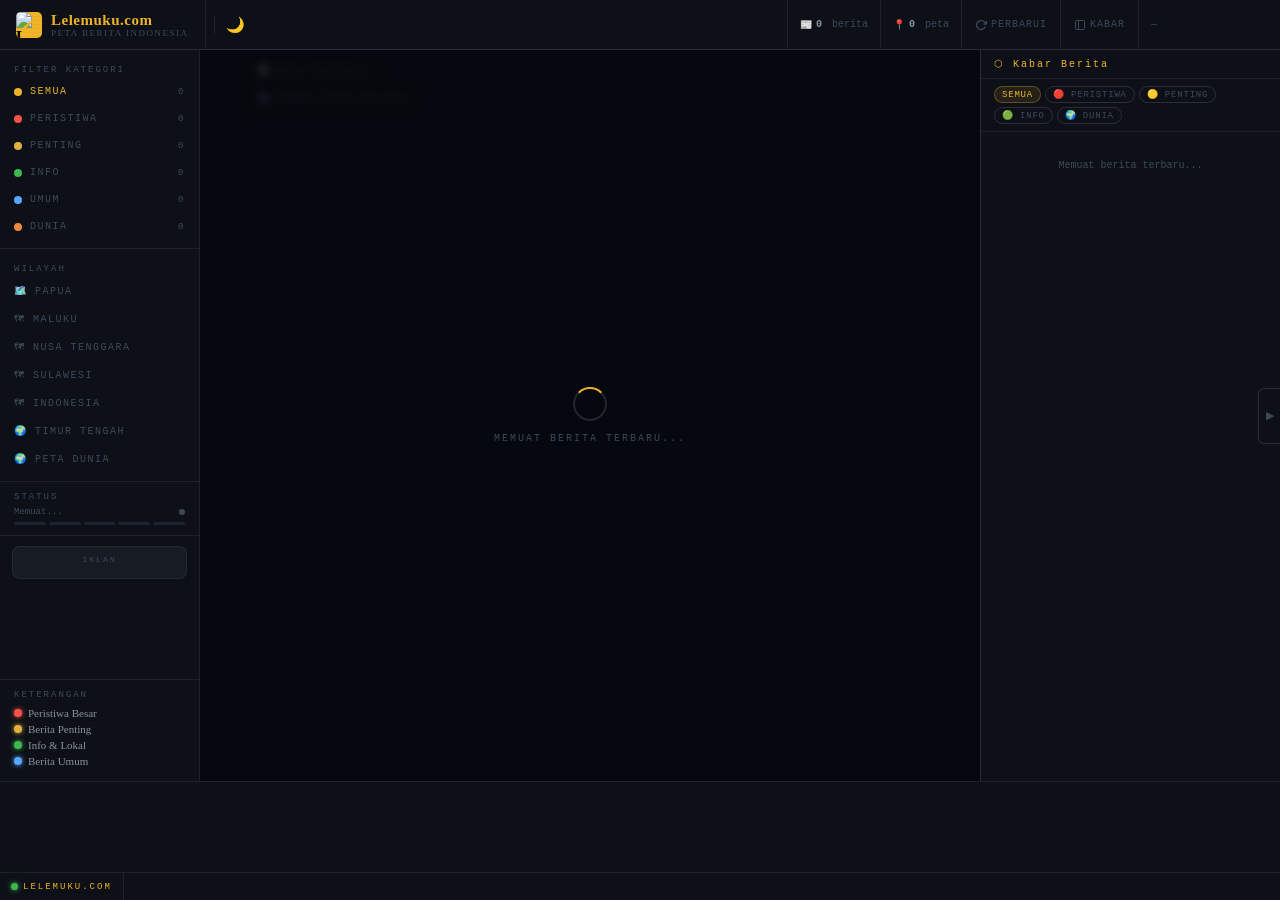
==== commit 3628e7ba: "Update index.html" ====
--- a/index.html
+++ b/index.html
@@ -17,6 +17,7 @@
 <link rel="preconnect" href="https://basemaps.cartocdn.com">
 <link rel="stylesheet" href="https://unpkg.com/leaflet@1.9.4/dist/leaflet.css" crossorigin=""/>
 <link href="https://fonts.googleapis.com/css2?family=Share+Tech+Mono&family=Rajdhani:wght@500;600;700&family=Barlow+Condensed:wght@300;400;500;600&display=swap" rel="stylesheet">
+
 <link rel="canonical" href="https://www.lelemuku.com/">
 <meta property="og:type" content="website">
 <meta property="og:url" content="https://www.lelemuku.com/">
@@ -38,6 +39,807 @@
 <!-- Google AdSense -->
 <script async src="https://pagead2.googlesyndication.com/pagead/js/adsbygoogle.js?client=ca-pub-3649077782201846" crossorigin="anonymous"></script>
 
+<style>
+/* ═══════════════════════════════════
+   TEMA VARIABEL
+═══════════════════════════════════ */
+[data-theme="dark"] {
+  --bg:         #06090f;
+  --surface:    #0d1117;
+  --surface2:   #161b24;
+  --surface3:   #1c2333;
+  --border:     rgba(255,255,255,0.07);
+  --border2:    rgba(255,255,255,0.12);
+  --text:       #c9d1d9;
+  --text2:      #8b949e;
+  --text3:      #3d4a5c;
+  --white:      #f0f6fc;
+  --shadow:     rgba(0,0,0,0.6);
+  --overlay:    rgba(6,9,15,0.85);
+  --tile-filter: brightness(0.9);
+  --scan-color: rgba(0,0,0,0.025);
+}
+[data-theme="light"] {
+  --bg:         #f0f4f8;
+  --surface:    #ffffff;
+  --surface2:   #f6f8fa;
+  --surface3:   #eaeef2;
+  --border:     rgba(0,0,0,0.08);
+  --border2:    rgba(0,0,0,0.13);
+  --text:       #24292f;
+  --text2:      #57606a;
+  --text3:      #8c959f;
+  --white:      #1a1f28;
+  --shadow:     rgba(0,0,0,0.15);
+  --overlay:    rgba(240,244,248,0.85);
+  --tile-filter: brightness(1) saturate(0.85);
+  --scan-color: transparent;
+}
+
+/* Warna berita — sama di kedua tema */
+:root {
+  --red:    #f85149;
+  --yellow: #e3b341;
+  --green:  #3fb950;
+  --blue:   #58a6ff;
+  --orange: #f0883e;
+  --accent: #f0b429;
+  --accent2:#e09921;
+ --font-head: Georgia, "Times New Roman", serif;
+ --font-body: Georgia, serif;
+ --font-mono: "Courier New", monospace;
+}
+
+* { margin:0; padding:0; box-sizing:border-box; }
+
+.sr-only {
+  position: absolute;
+  width: 1px;
+  height: 1px;
+  padding: 0;
+  margin: -1px;
+  overflow: hidden;
+  clip-path: inset(50%);
+  white-space: nowrap;
+  border: 0;
+}
+
+html, body {
+  height: 100%;
+  background: var(--bg);
+  color: var(--text);
+  font-family: var(--font-body);
+  overflow: hidden;
+  display: flex;
+  flex-direction: column;
+  transition: background 0.3s, color 0.3s;
+}
+
+/* ═══════════════════════════════════
+   HEADER
+═══════════════════════════════════ */
+#header {
+  height: 50px;
+  background: var(--surface);
+  border-bottom: 1px solid var(--border2);
+  display: flex;
+  align-items: center;
+  flex-shrink: 0;
+  z-index: 1100;
+  transition: background 0.3s, border-color 0.3s;
+}
+
+#logo-wrap {
+  display: flex; align-items: center; gap: 9px;
+  padding: 0 16px;
+  border-right: 1px solid var(--border);
+  height: 100%;
+  text-decoration: none;
+  flex-shrink: 0;
+}
+#logo-img {
+  width: 26px; height: 26px; border-radius: 5px;
+  object-fit: cover; background: var(--surface2);
+}
+#logo-name  { font-family: var(--font-head); font-size: 15px; font-weight: 700; color: var(--accent); letter-spacing:.5px; }
+#logo-tag   { font-size: 9px; color: var(--text3); letter-spacing:1.5px; text-transform:uppercase; line-height:1; }
+
+#live-pill {
+  display: flex; align-items: center; gap: 5px;
+  padding: 0 14px; border-right: 1px solid var(--border); height: 100%;
+  font-family: var(--font-mono); font-size: 10px; color: var(--green); letter-spacing:1px;
+  flex-shrink: 0;
+}
+.live-ring {
+  width:7px; height:7px; border-radius:50%;
+  background: var(--green); box-shadow: 0 0 5px var(--green);
+  animation: liveRing 1.8s ease infinite;
+}
+@keyframes liveRing { 0%,100%{transform:scale(1);opacity:1} 50%{transform:scale(.65);opacity:.35} }
+
+#header-nav {
+  display: flex; align-items: center; gap: 2px; padding: 0 8px;
+  flex-shrink: 0;
+}
+.nav-btn {
+  font-family: var(--font-mono); font-size: 10px; letter-spacing:1.5px;
+  color: var(--text3); padding: 5px 10px; cursor: pointer;
+  transition: all .2s; text-transform: uppercase; border-radius:4px;
+  border: 1px solid transparent; background: none;
+}
+.nav-btn:hover { color: var(--text2); }
+.nav-btn.active { color: var(--accent); border-color: rgba(240,180,41,.2); background: rgba(240,180,41,.06); }
+
+/* Spacer */
+#header-gap { flex: 1; }
+
+#header-right {
+  display: flex; align-items: center; height: 100%;
+}
+.hdr-stat {
+  display: flex; align-items: center; gap: 4px;
+  padding: 0 12px; border-left: 1px solid var(--border); height: 100%;
+  font-family: var(--font-mono); font-size: 10px; color: var(--text3);
+  white-space: nowrap; flex-shrink: 0;
+}
+.hdr-stat strong { color: var(--text2); }
+
+/* Theme toggle */
+#theme-toggle {
+  display: flex; align-items: center; justify-content: center;
+  width: 42px; height: 100%;
+  border-left: 1px solid var(--border);
+  cursor: pointer; font-size: 15px;
+  transition: background .2s; flex-shrink: 0;
+  background: none; border-top:none; border-right:none; border-bottom:none;
+}
+#theme-toggle:hover { background: rgba(240,180,41,.06); }
+
+/* Kabar toggle button (mobile) */
+#wire-toggle-btn {
+  display: none;
+  align-items: center; justify-content: center;
+  width: 42px; height: 100%;
+  border-left: 1px solid var(--border);
+  cursor: pointer; font-size: 14px;
+  background: none; border-top:none; border-right:none; border-bottom:none;
+  color: var(--text2); transition: all .2s; flex-shrink: 0;
+}
+#wire-toggle-btn:hover { color: var(--accent); background: rgba(240,180,41,.06); }
+
+#refresh-btn {
+  display: flex; align-items: center; gap: 4px;
+  height: 100%; padding: 0 13px;
+  border-left: 1px solid var(--border);
+  background: none; border-top:none; border-right:none; border-bottom:none;
+  color: var(--text3); font-family: var(--font-mono); font-size: 10px;
+  letter-spacing:1px; cursor: pointer; transition: all .2s; flex-shrink: 0;
+}
+#refresh-btn:hover { color: var(--accent); background: rgba(240,180,41,.05); }
+#refresh-btn.spin svg { animation: iconSpin .8s linear infinite; }
+@keyframes iconSpin { to { transform: rotate(360deg); } }
+
+#clock {
+  padding: 0 12px; border-left: 1px solid var(--border); height:100%;
+  display: flex; align-items: center;
+  font-family: var(--font-mono); font-size: 10px; color: var(--text3);
+  white-space: nowrap; min-width: 142px; flex-shrink: 0;
+}
+
+/* ═══════════════════════════════════
+   MAIN LAYOUT
+═══════════════════════════════════ */
+#main {
+  display: flex; flex: 1; overflow: hidden; min-height: 0; position: relative;
+}
+
+/* ═══════════════════════════════════
+   SIDEBAR KIRI
+═══════════════════════════════════ */
+#sidebar {
+  width: 200px; background: var(--surface);
+  border-right: 1px solid var(--border);
+  display: flex; flex-direction: column;
+  flex-shrink: 0; z-index: 500; overflow-y: auto;
+  transition: background .3s, border-color .3s;
+}
+#sidebar::-webkit-scrollbar { width:3px; }
+#sidebar::-webkit-scrollbar-thumb { background: var(--border2); }
+
+.sb-sec { border-bottom: 1px solid var(--border); padding: 8px 0; }
+.sb-label {
+  padding: 7px 14px 3px;
+  font-family: var(--font-mono); font-size: 9px; letter-spacing:2px;
+  color: var(--text3); text-transform: uppercase;
+}
+.sb-item {
+  display: flex; align-items: center; gap: 8px;
+  padding: 8px 14px; font-family: var(--font-mono); font-size: 10px;
+  letter-spacing:1.5px; color: var(--text3); cursor: pointer;
+  transition: all .15s; text-transform: uppercase; user-select:none;
+}
+.sb-item:hover { color: var(--text); background: rgba(128,128,128,.06); }
+.sb-item.active { color: var(--accent); }
+.sb-dot { width:8px; height:8px; border-radius:50%; flex-shrink:0; }
+.sb-count { margin-left:auto; font-size:9px; color:var(--text3); }
+
+/* feed status */
+#feed-status-box {
+  padding: 10px 14px; border-bottom: 1px solid var(--border);
+}
+.fs-label { font-family: var(--font-mono); font-size:9px; letter-spacing:2px; color:var(--text3); text-transform:uppercase; margin-bottom:5px; }
+.fs-row { display:flex; align-items:center; justify-content:space-between; }
+.fs-text { font-family: var(--font-mono); font-size:9px; color:var(--text3); }
+.fs-dot { width:6px; height:6px; border-radius:50%; background:var(--text3); }
+.fs-bar { display:flex; gap:3px; margin-top:5px; }
+.fs-seg { flex:1; height:3px; border-radius:2px; background:var(--surface3); transition: background .3s; }
+
+/* legend */
+#legend { padding:10px 14px; margin-top:auto; border-top:1px solid var(--border); }
+.leg-label { font-family:var(--font-mono); font-size:9px; letter-spacing:2px; color:var(--text3); text-transform:uppercase; margin-bottom:7px; }
+.leg-row { display:flex; align-items:center; gap:6px; margin:4px 0; font-size:11px; color:var(--text2); }
+.leg-dot { width:8px; height:8px; border-radius:50%; flex-shrink:0; }
+
+/* ═══════════════════════════════════
+   SLOT IKLAN — SIDEBAR
+═══════════════════════════════════ */
+#ad-sidebar-slot {
+  margin: 10px 12px;
+  padding: 8px;
+  border: 1px solid var(--border);
+  border-radius: 8px;
+  background: var(--surface2);
+  transition: background .3s, border-color .3s;
+}
+.ad-slot-label {
+  font-family: var(--font-mono); font-size: 8px; letter-spacing: 2px;
+  color: var(--text3); text-transform: uppercase; text-align: center;
+  margin-bottom: 6px;
+}
+
+/* ═══════════════════════════════════
+   SLOT IKLAN — DALAM POPUP PETA
+═══════════════════════════════════ */
+.pu-ad-slot {
+  margin-top: 10px;
+  padding-top: 10px;
+  border-top: 1px solid rgba(255,255,255,0.08);
+  text-align: center;
+}
+.pu-ad-label {
+  font-family: var(--font-mono); font-size: 8px; letter-spacing: 2px;
+  color: var(--text3); text-transform: uppercase; margin-bottom: 6px;
+}
+
+/* ═══════════════════════════════════
+   SLOT IKLAN — STRIP ATAS TICKER
+═══════════════════════════════════ */
+#ad-strip {
+  background: var(--surface);
+  border-top: 1px solid var(--border);
+  display: flex;
+  align-items: center;
+  justify-content: center;
+  overflow: hidden;
+  flex-shrink: 0;
+  min-height: 0;
+  transition: background .3s, border-color .3s;
+}
+#ad-strip:empty {
+  min-height: 0;
+  border-top: none;
+}
+#ad-strip .ad-strip-unit {
+  width: 320px;
+  height: 50px;
+}
+@media (min-width: 500px) {
+  #ad-strip .ad-strip-unit { width: 468px; height: 60px; }
+}
+@media (min-width: 800px) {
+  #ad-strip .ad-strip-unit { width: 728px; height: 90px; }
+}
+
+.ad-collapsed {
+  display: none !important;
+}
+ins.adsbygoogle[data-ad-status="unfilled"] {
+  display: none !important;
+}
+
+/* ═══════════════════════════════════
+   MAP
+═══════════════════════════════════ */
+#map-wrap {
+  flex:1; position:relative; min-width:0; overflow:hidden;
+}
+#map {
+  width:100%; height:100%;
+  background: var(--bg);
+}
+.leaflet-control-zoom {
+  border: 1px solid var(--border2) !important;
+  border-radius:6px !important; overflow:hidden; box-shadow:none !important;
+}
+.leaflet-control-zoom a {
+  background: var(--surface) !important; color:var(--text2) !important;
+  border-bottom:1px solid var(--border) !important;
+  width:28px !important; height:28px !important; line-height:28px !important;
+}
+.leaflet-control-zoom a:hover { background:var(--surface2) !important; color:var(--accent) !important; }
+.leaflet-control-attribution {
+  background: var(--overlay) !important; color:var(--text3) !important;
+  font-size:9px !important; padding:2px 6px !important;
+}
+.leaflet-control-attribution a { color:var(--text3) !important; }
+
+#map-chips {
+  position:absolute; top:10px; left:48px; z-index:800;
+  display:flex; flex-direction:column; gap:6px; pointer-events:none; align-items:flex-end;
+}
+.m-chip {
+  background: var(--overlay); border:1px solid var(--border2);
+  border-radius:5px; padding:4px 9px;
+  font-family:var(--font-mono); font-size:9px; color:var(--text2);
+  backdrop-filter:blur(8px); letter-spacing:.5px;
+  transition: background .3s;
+}
+#coord-chip {
+  position:absolute; top:38px; left:48px; z-index:800;
+  pointer-events:none;
+}
+
+/* ═══════════════════════════════════
+   LOADING
+═══════════════════════════════════ */
+#loading {
+  position:absolute; inset:0;
+  background: var(--overlay);
+  display:flex; flex-direction:column; align-items:center; justify-content:center;
+  z-index:2000; gap:12px; transition:opacity .4s; backdrop-filter:blur(4px);
+}
+#loading.hidden { opacity:0; pointer-events:none; }
+.ld-spin {
+  width:34px; height:34px; border:2px solid var(--border2);
+  border-top-color:var(--accent); border-radius:50%;
+  animation: iconSpin .9s linear infinite;
+}
+.ld-txt { font-family:var(--font-mono); font-size:10px; color:var(--text3); letter-spacing:2px; text-transform:uppercase; }
+
+/* ═══════════════════════════════════
+   KABAR PANEL
+═══════════════════════════════════ */
+#wire-panel {
+  width: 300px;
+  background: var(--surface);
+  border-left: 1px solid var(--border);
+  display: flex; flex-direction: column;
+  flex-shrink: 0; z-index: 600; overflow: hidden;
+  transition: width .3s cubic-bezier(.4,0,.2,1),
+              transform .3s cubic-bezier(.4,0,.2,1),
+              background .3s, border-color .3s;
+}
+#wire-panel.collapsed { width: 0; border-left-width:0; }
+
+#wire-handle {
+  position: absolute;
+  top: 50%;
+  right: 0;
+  transform: translateY(-50%);
+  width: 22px;
+  height: 56px;
+  background: var(--surface);
+  border: 1px solid var(--border2);
+  border-right: none;
+  border-radius: 6px 0 0 6px;
+  display: flex;
+  align-items: center;
+  justify-content: center;
+  cursor: pointer;
+  z-index: 601;
+  transition: background .2s, right .3s cubic-bezier(.4,0,.2,1);
+  color: var(--text3);
+  font-size: 11px;
+}
+#wire-handle:hover { background: var(--surface2); color: var(--accent); }
+#wire-panel.collapsed #wire-handle {
+  right: -22px;
+  border-right: 1px solid var(--border2);
+  border-radius: 6px 0 0 6px;
+}
+
+#wire-outer {
+  position: relative;
+  display: flex;
+  flex-shrink: 0;
+}
+
+#wire-header {
+  padding: 10px 13px; border-bottom:1px solid var(--border);
+  display:flex; align-items:center; gap:8px; flex-shrink:0;
+  white-space: nowrap; overflow: hidden;
+}
+#wire-title { font-family:var(--font-mono); font-size:10px; letter-spacing:2px; color:var(--accent); flex:1; }
+
+.wire-filters {
+  display:flex; gap:4px; padding:7px 13px;
+  border-bottom:1px solid var(--border); flex-shrink:0; flex-wrap:wrap;
+  overflow: hidden;
+}
+.wf {
+  font-family:var(--font-mono); font-size:9px; letter-spacing:.8px;
+  padding:2px 7px; border-radius:20px; border:1px solid var(--border2);
+  background:none; color:var(--text3); cursor:pointer; transition:all .15s;
+  text-transform:uppercase; white-space:nowrap;
+}
+.wf:hover { color:var(--text2); }
+.wf.on-all     { background:rgba(240,180,41,.1);  border-color:rgba(240,180,41,.3);  color:var(--accent); }
+.wf.on-breaking{ background:rgba(248,81,73,.1);   border-color:rgba(248,81,73,.3);   color:var(--red); }
+.wf.on-urgent  { background:rgba(227,179,65,.1);  border-color:rgba(227,179,65,.3);  color:var(--yellow); }
+.wf.on-info    { background:rgba(63,185,80,.1);   border-color:rgba(63,185,80,.3);   color:var(--green); }
+.wf.on-world   { background:rgba(240,136,62,.12); border-color:rgba(240,136,62,.35); color:var(--orange); }
+
+#wire-list { flex:1; overflow-y:auto; }
+#wire-list::-webkit-scrollbar { width:3px; }
+#wire-list::-webkit-scrollbar-thumb { background:var(--border2); }
+
+.wi {
+  padding:9px 13px; border-bottom:1px solid rgba(128,128,128,.06);
+  cursor:pointer; transition:background .15s; display:flex; gap:9px; align-items:flex-start;
+}
+.wi:hover { background:rgba(128,128,128,.05); }
+.wi.active { background:rgba(240,180,41,.06); border-left:2px solid var(--accent); }
+.wi-dot { width:7px; height:7px; border-radius:50%; flex-shrink:0; margin-top:4px; }
+.wi-body { flex:1; min-width:0; }
+.wi-title {
+  font-size:12px; font-weight:500; color:var(--text);
+  line-height:1.35; margin-bottom:3px;
+  display:-webkit-box; -webkit-line-clamp:2; -webkit-box-orient:vertical; overflow:hidden;
+}
+.wi-meta { display:flex; align-items:center; gap:4px; font-size:9px; color:var(--text3); font-family:var(--font-mono); }
+.wi-loc { background:rgba(128,128,128,.08); padding:1px 5px; border-radius:3px; }
+
+/* ═══════════════════════════════════
+   POPUP
+═══════════════════════════════════ */
+.leaflet-popup-content-wrapper {
+  background: var(--surface) !important;
+  border:1px solid var(--border2) !important; border-radius:10px !important;
+  box-shadow:0 12px 48px var(--shadow) !important; padding:0 !important;
+}
+.leaflet-popup-tip { background:var(--surface) !important; }
+.leaflet-popup-content { margin:0 !important; width:280px !important; }
+.leaflet-popup-close-button { color:var(--text3) !important; font-size:18px !important; top:7px !important; right:9px !important; }
+
+.pu-img { width:100%; height:110px; object-fit:cover; border-radius:10px 10px 0 0; display:block; filter:brightness(.9); }
+.pu-nimg {
+  width:100%; height:50px; background:var(--surface2);
+  border-radius:10px 10px 0 0; display:flex; align-items:center; justify-content:center; font-size:22px;
+}
+.pu-body { padding:12px 13px 13px; }
+.pu-badge {
+  font-family:var(--font-mono); font-size:9px; letter-spacing:1.5px; text-transform:uppercase;
+  padding:2px 6px; border-radius:3px; display:inline-block; margin-bottom:7px;
+}
+.pb-breaking { background:rgba(248,81,73,.15); color:#ff7b72; }
+.pb-urgent   { background:rgba(227,179,65,.15); color:#e3b341; }
+.pb-info     { background:rgba(63,185,80,.15);  color:#56d364; }
+.pb-regular  { background:rgba(88,166,255,.12); color:#79c0ff; }
+.pu-title { font-family:var(--font-head); font-size:13px; font-weight:700; color:var(--white); line-height:1.35; margin-bottom:5px; }
+.pu-meta  { display:flex; gap:6px; font-size:10px; color:var(--text3); font-family:var(--font-mono); margin-bottom:8px; }
+.pu-desc  { font-size:11px; color:var(--text2); line-height:1.55; margin-bottom:10px;
+            display:-webkit-box; -webkit-line-clamp:3; -webkit-box-orient:vertical; overflow:hidden; }
+.pu-link  {
+  display:inline-flex; align-items:center; gap:4px;
+  background:rgba(240,180,41,.1); border:1px solid rgba(240,180,41,.22);
+  border-radius:4px; color:var(--accent); font-family:var(--font-mono); font-size:9px;
+  letter-spacing:1px; padding:4px 9px; text-decoration:none; transition:all .2s;
+}
+.pu-link:hover { background:rgba(240,180,41,.2); color:#fff; }
+
+/* ═══════════════════════════════════
+   TICKER
+═══════════════════════════════════ */
+#ticker {
+  height:28px; background:var(--surface); border-top:1px solid var(--border);
+  display:flex; align-items:center; overflow:hidden; flex-shrink:0; z-index:1000;
+  transition: background .3s, border-color .3s;
+}
+#ticker-badge {
+  display:flex; align-items:center; gap:5px; padding:0 11px;
+  border-right:1px solid var(--border); height:100%;
+  font-family:var(--font-mono); font-size:9px; color:var(--accent); letter-spacing:2px;
+  flex-shrink:0; white-space:nowrap;
+}
+#ticker-wrap { flex:1; overflow:hidden; height:100%; position:relative; }
+#ticker-track {
+  display:flex; align-items:center; white-space:nowrap; height:100%;
+  position:absolute; animation:tickerMove 90s linear infinite;
+}
+#ticker-track:hover { animation-play-state:paused; cursor:pointer; }
+@keyframes tickerMove { from{transform:translateX(0)} to{transform:translateX(-50%)} }
+.tk-item {
+  display:inline-flex; align-items:center; gap:6px; padding:0 18px;
+  font-size:11px; color:var(--text2); border-right:1px solid var(--border);
+  height:100%; transition:color .2s;
+}
+.tk-item:hover { color:var(--text); }
+.tk-dot { width:5px; height:5px; border-radius:50%; flex-shrink:0; }
+
+/* ═══════════════════════════════════
+   TOAST
+═══════════════════════════════════ */
+#toast-zone {
+  position:absolute; top:10px; left:50%; transform:translateX(-50%);
+  z-index:3000; display:flex; flex-direction:column; gap:5px;
+  pointer-events:none; min-width:260px;
+}
+.toast {
+  background:var(--surface2); border:1px solid var(--border2); border-radius:7px;
+  padding:8px 13px; font-size:12px; color:var(--text);
+  display:flex; align-items:center; gap:7px;
+  box-shadow:0 4px 20px var(--shadow); animation:toastIn .25s ease;
+  pointer-events:auto;
+}
+@keyframes toastIn { from{opacity:0;transform:translateY(-7px)} to{opacity:1;transform:translateY(0)} }
+.toast.out { animation:toastOut .3s ease forwards; }
+@keyframes toastOut { to{opacity:0;transform:translateY(-7px)} }
+.toast.error  { border-left:3px solid var(--red); }
+.toast.success{ border-left:3px solid var(--green); }
+.toast.warn   { border-left:3px solid var(--yellow); }
+.toast.info   { border-left:3px solid var(--blue); }
+
+/* ═══════════════════════════════════
+   SCANLINE EFFECT
+═══════════════════════════════════ */
+body::after {
+  content:''; position:fixed; inset:0;
+  background:repeating-linear-gradient(0deg,transparent,transparent 3px,var(--scan-color) 3px,var(--scan-color) 4px);
+  pointer-events:none; z-index:9999;
+}
+
+/* ═══════════════════════════════════
+   ERROR BAR
+═══════════════════════════════════ */
+#error-bar {
+  display:none; position:absolute; top:10px; left:50%; transform:translateX(-50%);
+  z-index:2500; background:rgba(248,81,73,.12); border:1px solid rgba(248,81,73,.32);
+  border-radius:8px; padding:10px 13px; font-size:10px; color:#ffb4ae;
+  font-family:var(--font-mono); letter-spacing:.5px; text-align:left; max-width:min(520px,calc(100vw - 24px)); line-height:1.45;
+  box-shadow:0 8px 30px var(--shadow);
+}
+#error-bar strong { color:#ff7b72; display:block; margin-bottom:3px; }
+#error-bar button {
+  margin-top:7px; border:1px solid rgba(248,81,73,.35); background:rgba(248,81,73,.12);
+  color:#ffb4ae; border-radius:5px; padding:4px 8px; font-family:var(--font-mono);
+  font-size:9px; cursor:pointer; letter-spacing:.8px;
+}
+#error-bar button:hover { background:rgba(248,81,73,.2); }
+
+
+
+
+
+/* ═══════════════════════════════════════════════════════
+   RESPONSIVE — Desktop (≥769px)
+═══════════════════════════════════════════════════════ */
+@media (min-width: 769px) {
+  #wire-panel {
+    width: 300px;
+    background: var(--surface);
+    border-left: 1px solid var(--border2);
+    display: flex; flex-direction: column;
+    flex-shrink: 0; overflow: hidden;
+    transition: width .3s cubic-bezier(.4,0,.2,1), background .3s, border-color .3s;
+  }
+  #wire-panel.collapsed { width: 0; border-left-width: 0; overflow: hidden; }
+  #wire-handle {
+    position: absolute; top: 50%; right: 0;
+    transform: translateY(-50%);
+    width: 22px; height: 56px;
+    background: var(--surface);
+    border: 1px solid var(--border2); border-right: none;
+    border-radius: 6px 0 0 6px;
+    display: flex; align-items: center; justify-content: center;
+    cursor: pointer; z-index: 601; color: var(--text3); font-size: 11px;
+    transition: background .2s, color .2s;
+    user-select: none;
+  }
+  #wire-handle:hover { background: var(--surface2); color: var(--accent); }
+  #wire-panel.collapsed #wire-handle { right: -22px; border-right: 1px solid var(--border2); }
+  #fab-filter, #fab-wire, #mob-backdrop { display: none !important; }
+  #wire-toggle-btn { display: none; }
+  #wire-close-mobile { display: none !important; }
+}
+
+/* ═══════════════════════════════════════════════════════
+   RESPONSIVE — Mobile & Tablet (≤768px)
+═══════════════════════════════════════════════════════ */
+@media (max-width: 768px) {
+  #sidebar { display: none !important; }
+  #logo-tag, .hdr-stat, #clock { display: none !important; }
+  #wire-desk-btn { display: none !important; }
+  #wire-handle { display: none !important; }
+
+  #wire-toggle-btn { display: flex; }
+
+  #wire-outer {
+    position: fixed;
+    bottom: 0; left: 0; right: 0;
+    height: 0;
+    z-index: 1500;
+    transition: height 0s;
+    pointer-events: none;
+  }
+  #wire-outer.mob-open {
+    height: 100%;
+    pointer-events: auto;
+  }
+  #wire-panel {
+    position: absolute;
+    bottom: 0; left: 0; right: 0;
+    width: 100% !important;
+    height: 72vh;
+    max-height: 72vh;
+    background: var(--surface);
+    border-radius: 16px 16px 0 0;
+    border-top: 2px solid var(--border2);
+    border-left: none;
+    display: flex; flex-direction: column;
+    overflow: hidden;
+    transform: translateY(100%);
+    transition: transform .32s cubic-bezier(.4,0,.2,1), background .3s;
+    box-shadow: 0 -8px 32px var(--shadow);
+  }
+  #wire-outer.mob-open #wire-panel {
+    transform: translateY(0);
+  }
+  #wire-drag-bar {
+    display: block;
+    width: 40px; height: 4px;
+    background: var(--border2);
+    border-radius: 2px;
+    margin: 10px auto 0;
+    flex-shrink: 0;
+    cursor: pointer;
+  }
+  #wire-close-mobile { display: flex !important; }
+  #wire-panel { flex-shrink: 0; }
+
+  #fab-filter, #fab-wire { display: flex !important; }
+}
+
+@media (max-width: 480px) {
+  #logo-name { font-size: 13px; }
+  #wire-panel { height: 80vh; max-height: 80vh; }
+}
+
+/* ── BACKDROP ── */
+#mob-backdrop {
+  display: none;
+  position: fixed; inset: 0;
+  background: rgba(0,0,0,.5);
+  z-index: 1400;
+  /* backdrop-filter: blur(3px); */  /* BLUR DIHAPUS */
+  opacity: 0;
+  transition: opacity .25s;
+}
+#mob-backdrop.vis { opacity: 1; }
+
+/* ── FAB BUTTONS ── */
+#fab-filter, #fab-wire {
+  display: none;
+  position: fixed;
+  z-index: 1200;
+  align-items: center; justify-content: center;
+  border: none; cursor: pointer;
+  border-radius: 28px;
+  font-family: var(--font-mono);
+  font-size: 11px;
+  letter-spacing: 1px;
+  gap: 6px;
+  padding: 0 14px;
+  height: 44px;
+  transition: transform .2s, box-shadow .2s, opacity .2s;
+  box-shadow: 0 4px 16px rgba(0,0,0,.4);
+  white-space: nowrap;
+  bottom: 38px;
+}
+#fab-filter:hover, #fab-wire:hover { transform: translateY(-2px); }
+#fab-filter:active, #fab-wire:active { transform: scale(.96); }
+
+#fab-filter {
+  left: 12px;
+  background: var(--surface2);
+  border: 1px solid var(--border2);
+  color: var(--accent);
+}
+#fab-wire {
+  right: 12px;
+  background: var(--accent);
+  color: #000;
+  font-weight: 700;
+}
+
+/* ── FILTER MODAL ── */
+#filter-modal {
+  display: none;
+  position: fixed;
+  bottom: 0; left: 0; right: 0;
+  z-index: 1600;
+  background: var(--surface);
+  border-radius: 16px 16px 0 0;
+  border-top: 2px solid var(--border2);
+  max-height: 88vh;
+  overflow-y: auto;
+  transform: translateY(100%);
+  transition: transform .32s cubic-bezier(.4,0,.2,1);
+  box-shadow: 0 -8px 32px var(--shadow);
+}
+#filter-modal.fm-open { transform: translateY(0); }
+
+#fm-drag-bar {
+  width: 40px; height: 4px;
+  background: var(--border2);
+  border-radius: 2px;
+  margin: 10px auto 4px;
+  cursor: pointer;
+}
+#fm-title {
+  font-family: var(--font-mono); font-size: 10px;
+  letter-spacing: 2px; color: var(--accent); text-transform: uppercase;
+  padding: 10px 18px 8px;
+  border-bottom: 1px solid var(--border);
+  display: flex; align-items: center; justify-content: space-between;
+}
+#fm-close-btn {
+  background: none; border: none; color: var(--text3);
+  font-size: 18px; cursor: pointer; line-height: 1; padding: 0;
+}
+#fm-close-btn:hover { color: var(--text); }
+
+.fm-section { padding: 8px 0; border-bottom: 1px solid var(--border); }
+.fm-label {
+  font-family: var(--font-mono); font-size: 9px;
+  letter-spacing: 2px; color: var(--text3);
+  text-transform: uppercase; padding: 4px 18px 5px;
+}
+.fm-row {
+  display: flex; align-items: center; gap: 10px;
+  padding: 10px 18px; cursor: pointer;
+  transition: background .15s; user-select: none;
+}
+.fm-row:hover { background: rgba(128,128,128,.06); }
+.fm-row.fm-active { background: rgba(240,180,41,.06); }
+.fm-dot { width: 10px; height: 10px; border-radius: 50%; flex-shrink: 0; }
+.fm-name {
+  font-family: var(--font-mono); font-size: 11px;
+  letter-spacing: 1px; text-transform: uppercase;
+  color: var(--text2); flex: 1;
+}
+.fm-row.fm-active .fm-name { color: var(--accent); }
+.fm-count { font-family: var(--font-mono); font-size: 10px; color: var(--text3); }
+.fm-check {
+  width: 20px; height: 20px;
+  border: 1px solid var(--border2); border-radius: 50%;
+  display: flex; align-items: center; justify-content: center;
+  font-size: 10px; flex-shrink: 0; color: transparent;
+  transition: all .2s;
+}
+.fm-row.fm-active .fm-check {
+  background: var(--accent); border-color: var(--accent); color: #000;
+}
+.fm-fly {
+  display: flex; align-items: center; gap: 10px;
+  padding: 10px 18px; cursor: pointer;
+  font-size: 13px; color: var(--text2);
+  transition: background .15s;
+}
+.fm-fly:hover { background: rgba(128,128,128,.06); color: var(--text); }
+.fm-bottom-pad { height: 24px; }
+
+</style>
+
 <!-- Google Analytics -->
 <script async src="https://www.googletagmanager.com/gtag/js?id=G-VVH5HPWXP8"></script>
 <script>
@@ -46,13 +848,6 @@
   gtag('js', new Date());
   gtag('config', 'G-VVH5HPWXP8');
 </script>
-
-<!-- CSS EKSTERNAL -->
-<link rel="stylesheet" href="css/theme.css">
-<link rel="stylesheet" href="css/layout.css">
-<link rel="stylesheet" href="css/components.css">
-<link rel="stylesheet" href="css/responsive.css">
-
 </head>
 <body>
 <h1 class="sr-only">Monitor Berita Lelemuku</h1>
@@ -103,7 +898,7 @@
 <!-- MAIN -->
 <main id="main" role="main">
 
-  <!-- SIDEBAR KIRI -->
+  <!-- SIDEBAR -->
   <div id="sidebar" role="navigation" aria-label="Filter kategori dan navigasi wilayah">
     <div class="sb-sec">
       <div class="sb-label">Filter Kategori</div>
@@ -128,15 +923,8 @@
 
     <div id="feed-status-box">
       <div class="fs-label">Status</div>
-      <div class="fs-row">
-        <span class="fs-text" id="fs-text">Memuat...</span>
-        <span class="fs-dot" id="fs-dot"></span>
-      </div>
-      <div class="fs-bar">
-        <div class="fs-seg" id="fsb0"></div><div class="fs-seg" id="fsb1"></div>
-        <div class="fs-seg" id="fsb2"></div><div class="fs-seg" id="fsb3"></div>
-        <div class="fs-seg" id="fsb4"></div>
-      </div>
+      <div class="fs-row"><span class="fs-text" id="fs-text">Memuat...</span><span class="fs-dot" id="fs-dot"></span></div>
+      <div class="fs-bar"><div class="fs-seg" id="fsb0"></div><div class="fs-seg" id="fsb1"></div><div class="fs-seg" id="fsb2"></div><div class="fs-seg" id="fsb3"></div><div class="fs-seg" id="fsb4"></div></div>
     </div>
 
     <div id="ad-sidebar-slot">
@@ -198,7 +986,6 @@
 
 <!-- AD STRIP -->
 <div id="ad-strip">
-  <button id="ad-strip-close" onclick="closeAdStrip()" aria-label="Tutup iklan" title="Tutup iklan">✕</button>
   <ins id="ad-strip-ins" class="adsbygoogle ad-strip-unit" style="display:inline-block" data-ad-client="ca-pub-3649077782201846" data-ad-slot="2325042365"></ins>
   <script>(adsbygoogle = window.adsbygoogle || []).push({});</script>
 </div>
@@ -208,6 +995,886 @@
   <div id="ticker-badge"><div class="live-ring"></div>LELEMUKU.COM</div>
   <div id="ticker-wrap"><div id="ticker-track"></div></div>
 </div>
+
+<script src="https://unpkg.com/leaflet@1.9.4/dist/leaflet.js" crossorigin=""></script>
+<script src="https://www.lelemuku.com/locations.js"></script>
+
+<script>
+// ══════════════════════════════════════════════
+//  KONFIGURASI
+// ══════════════════════════════════════════════
+const CFG = {
+  appsScriptUrl: 'https://script.google.com/macros/s/AKfycbybY32nXiUKVh3zwytuB264rxJ4OM5Ewx6lKMfDDxicPCNlz39yYmEJyEtvsoPcKCJU/exec',
+  feeds: ['https://kabar.lelemuku.com/feeds/posts/default?alt=rss&max-results=150'],
+  refreshMs: 5 * 60 * 1000,
+};
+
+const CATS = [
+  {id:'breaking',color:'#f85149',glow:'rgba(248,81,73,.5)',
+   kw:['gempa','tsunami','banjir','longsor','kebakaran','bencana','ledakan','demo','bentrok','korban','meninggal','evakuasi','penembakan','terkini','darurat','mendesak','konflik','serangan','operasi','tewas']},
+  {id:'urgent',color:'#e3b341',glow:'rgba(227,179,65,.5)',
+   kw:['korupsi','sidang','vonis','penangkapan','hukum','kriminal','ditangkap','tersangka','penggeledahan','asusila','pencabulan','pencurian','penahanan','polisi','jaksa']},
+  {id:'info',color:'#3fb950',glow:'rgba(63,185,80,.5)',
+   kw:['festival','budaya','wisata','peresmian','pelantikan','bantuan','beasiswa','prestasi','juara','program','pengembangan','investasi','ekonomi','bisnis','proyek','doktor','halal bihalal','naik tipe','award']},
+];
+const CAT_REG = {id:'regular',color:'#58a6ff',glow:'rgba(88,166,255,.5)'};
+
+// ══════════════════════════════════════════════
+//  STATE
+// ══════════════════════════════════════════════
+let mapObj, allNews=[], mapMarkers=[], activeCat='all', wireCat='all', activeId=null;
+let wirePanelOpen = true;
+let isDark = true;
+
+// ══════════════════════════════════════════════
+//  MAP INIT
+// ══════════════════════════════════════════════
+const SATELIT_LAYER = {
+  url:    'https://server.arcgisonline.com/ArcGIS/rest/services/World_Imagery/MapServer/tile/{z}/{y}/{x}',
+  attr:   'Imagery &copy; Esri, Maxar, Earthstar Geographics | <a href="https://lelemuku.com">Lelemuku.com</a>',
+  opts:   { maxZoom:19 },
+  filter: 'brightness(0.95) saturate(1.05)',
+};
+
+const LABEL_LAYERS = {
+  dark: {
+    url:  'https://{s}.basemaps.cartocdn.com/dark_only_labels/{z}/{x}/{y}{r}.png',
+    attr: '&copy; <a href="https://carto.com/">CARTO</a>',
+    opts: { subdomains:'abcd', maxZoom:20, opacity:0.90, pane:'overlayPane' },
+  },
+  light: {
+    url:  'https://{s}.basemaps.cartocdn.com/light_only_labels/{z}/{x}/{y}{r}.png',
+    attr: '&copy; <a href="https://carto.com/">CARTO</a>',
+    opts: { subdomains:'abcd', maxZoom:20, opacity:0.95, pane:'overlayPane' },
+  },
+};
+
+let currentSatelitLayer = null;
+let currentLabelLayer   = null;
+let currentThemeMode    = 'dark';
+
+function initMap(){
+  const bounds = [  [-85, -Infinity], [85, Infinity] ];
+  mapObj = L.map('map',{
+    center: [-2.5, 118.5],
+    zoom: 5,
+    zoomControl: false,
+    worldCopyJump: true,
+    minZoom: 4,
+    maxZoom: 19,
+    maxBounds: bounds,
+    maxBoundsViscosity: 1.0
+  });
+  L.control.zoom({ position:'topright' }).addTo(mapObj);
+  setTimeout(enhanceAccessibility, 0);
+
+  _initSatelit();
+  _applyLabel('dark');
+
+  mapObj.on('mousemove',e=>{
+    document.getElementById('coord-chip').textContent =
+      `📡 ${e.latlng.lat.toFixed(4)}, ${e.latlng.lng.toFixed(4)}`;
+  });
+}
+
+function _initSatelit(){
+  if(currentSatelitLayer) return;
+  const t = SATELIT_LAYER;
+  currentSatelitLayer = L.tileLayer(t.url, { attribution:t.attr, ...t.opts }).addTo(mapObj);
+  const applyFilter = () => {
+    mapObj.getPanes().tilePane?.querySelectorAll('.leaflet-tile').forEach(el=>{
+      if(!el.closest?.('.leaflet-overlay-pane')) el.style.filter = t.filter;
+    });
+  };
+  currentSatelitLayer.on('load', applyFilter);
+  applyFilter();
+}
+
+function _applyLabel(mode){
+  if(currentLabelLayer){ mapObj.removeLayer(currentLabelLayer); currentLabelLayer=null; }
+  const l = LABEL_LAYERS[mode] || LABEL_LAYERS.dark;
+  currentLabelLayer = L.tileLayer(l.url, { attribution:l.attr, ...l.opts }).addTo(mapObj);
+  currentThemeMode = mode;
+}
+
+function setThemeMode(mode, btn){
+  isDark = (mode === 'dark');
+  document.documentElement.setAttribute('data-theme', isDark ? 'dark' : 'light');
+  document.getElementById('theme-toggle').textContent = isDark ? '🌙' : '☀️';
+  localStorage.setItem('lm-theme', mode);
+  _applyLabel(mode);
+  document.querySelectorAll('.nav-btn').forEach(b => b.classList.remove('active'));
+  if(btn) btn.classList.add('active');
+}
+
+function flyTo(lat,lng,z){ mapObj.flyTo([lat,lng],z,{duration:1.2}); }
+const fly = flyTo;
+
+function flyBounds(bounds){
+  mapObj.flyToBounds(L.latLngBounds(
+    L.latLng(bounds[0][0], bounds[0][1]),
+    L.latLng(bounds[1][0], bounds[1][1])
+  ), { duration:1.4, padding:[20,20] });
+}
+
+// ══════════════════════════════════════════════
+//  HELPERS
+// ══════════════════════════════════════════════
+function detectCat(t,d){
+  const s=(t+' '+d).toLowerCase();
+  for(const c of CATS) if(c.kw.some(k=>s.includes(k))) return c;
+  return CAT_REG;
+}
+
+function detectLoc(title, rawDesc) {
+  const jitter = () => (Math.random() - 0.5) * 0.12;
+  const plain = rawDesc.replace(/<[^>]+>/g, ' ').replace(/\s+/g, ' ').trim().substring(0, 200);
+  const m = plain.match(/^([A-Z][A-Z0-9 .,'\-]{1,50}),\s*(?:LELEMUKU|LELELEMUKU)/i);
+  const headerCity = m ? m[1].trim().toLowerCase() : null;
+
+  function isWholeWord(text, word) {
+    const escaped = word.replace(/[.*+?^${}()|[\]\\]/g, '\\$&');
+    const regex = new RegExp('\\b' + escaped + '\\b', 'i');
+    return regex.test(text);
+  }
+
+  if (headerCity) {
+    const indoKeys = Object.keys(LOC).sort((a, b) => b.length - a.length);
+    for (const k of indoKeys) {
+      if (headerCity === k) {
+        const v = LOC[k];
+        return { lat: v[0] + jitter(), lng: v[1] + jitter(), name: v[2], isWorld: false };
+      }
+    }
+    const worldKeys = Object.keys(LOC_WORLD).sort((a, b) => b.length - a.length);
+    for (const k of worldKeys) {
+      if (headerCity === k) {
+        const v = LOC_WORLD[k];
+        return { lat: v[0] + jitter(), lng: v[1] + jitter(), name: v[2], country: v[3], isWorld: true };
+      }
+    }
+    if (console && console.warn) console.warn('⚠️ Header city not found in DB: "' + headerCity + '"');
+  }
+
+  const tl = title.toLowerCase();
+  const indoKeys2 = Object.keys(LOC).sort((a, b) => b.length - a.length);
+  for (const k of indoKeys2) {
+    if (isWholeWord(tl, k)) {
+      const v = LOC[k];
+      return { lat: v[0] + jitter(), lng: v[1] + jitter(), name: v[2], isWorld: false };
+    }
+  }
+  const worldSafe = [
+    'tokyo','seoul','beijing','shanghai','london','paris','berlin',
+    'washington','new york','sydney','dubai','istanbul','ankara',
+    'teheran','tehran','riyadh','tel aviv','gaza','kyiv','moscow','moskow',
+    'manila','bangkok','singapore','singapura','kuala lumpur','yangon',
+    'hanoi','ho chi minh','dili','port moresby','wellington','auckland',
+    'toronto','mexico city','sao paulo','buenos aires','kairo',
+    'nairobi','johannesburg','lagos','ikebukuro','philadelphia','saint kitts',
+    'new delhi','mumbai','karachi','dhaka','kabul','baghdad','beirut',
+    'doha','abu dhabi','colombo','kathmandu'
+  ];
+  for (const k of worldSafe) {
+    if (isWholeWord(tl, k) && LOC_WORLD[k]) {
+      const v = LOC_WORLD[k];
+      return { lat: v[0] + jitter(), lng: v[1] + jitter(), name: v[2], country: v[3], isWorld: true };
+    }
+  }
+
+  const bigJ = () => (Math.random() - 0.5) * 1.5;
+  return { lat: -6.2088 + bigJ(), lng: 106.8456 + bigJ(), name: 'Jakarta Pusat', isWorld: false, isDefault: true };
+}
+
+function strip(h){ const d=document.createElement('div');d.innerHTML=h;return(d.textContent||'').trim(); }
+function getImg(h){ const m=h&&h.match(/<img[^>]+src=["']([^"']+)["']/i);return m?m[1]:null; }
+function ago(ds){
+  if(!ds)return'—';
+  const s=(Date.now()-new Date(ds).getTime())/1000;
+  if(s<60)return`${~~s}d lalu`;if(s<3600)return`${~~(s/60)}m lalu`;
+  if(s<86400)return`${~~(s/3600)}j lalu`;return`${~~(s/86400)}hr lalu`;
+}
+
+// ══════════════════════════════════════════════
+// FETCH FEED
+// ══════════════════════════════════════════════
+async function tryFetch(url, timeout = 25000) {
+  const controller = new AbortController();
+  const id = setTimeout(() => controller.abort(), timeout);
+  try {
+    const r = await fetch(url, { signal: controller.signal });
+    clearTimeout(id);
+    if (!r.ok) throw new Error(`HTTP ${r.status}`);
+    return r;
+  } catch (e) {
+    clearTimeout(id);
+    throw e;
+  }
+}
+
+async function fetchFeed(feedUrl) {
+  console.log('🔄 Mencoba ambil feed...');
+  if (CFG.appsScriptUrl) {
+    for (let attempt = 1; attempt <= 3; attempt++) {
+      try {
+        const r = await tryFetch(`${CFG.appsScriptUrl}?url=${encodeURIComponent(feedUrl)}`, 25000);
+        const j = await r.json();
+        if (j.content && j.content.length > 1000) {
+          console.log(`✅ BERHASIL via Apps Script (attempt ${attempt})`);
+          if (j.fromCache) console.log('📦 Dari Cache');
+          return {text: j.content, src: 'Apps Script'};
+        }
+      } catch (e) {
+        console.warn(`Attempt ${attempt} gagal:`, e.message);
+        if (attempt < 3) await new Promise(r => setTimeout(r, 1500));
+      }
+    }
+  }
+  throw new Error('Semua metode gagal');
+}
+
+// ══════════════════════════════════════════════
+//  PARSE
+// ══════════════════════════════════════════════
+const flashRegex = /\[(BREAKING|SEKILAS\s?INFO|PENTING|UPDATE)\]/i;
+
+function parseJson(text){
+  const j = JSON.parse(text);
+  return j.items.map((item, idx) => {
+    const desc = strip(item.description||'').substring(0,250);
+    const title = item.title || '(tanpa judul)';
+    const isFlash = flashRegex.test(title);
+    return {
+      id: idx, title: title,
+      link: item.link || 'https://kabar.lelemuku.com',
+      date: item.pubDate || '', desc,
+      image: item.thumbnail || item.enclosure?.link || getImg(item.description),
+      cat: detectCat(title, desc),
+      loc: detectLoc(title, item.description || desc),
+      isFlash: isFlash
+    };
+  });
+}
+
+function parseXml(text){
+  const doc = new DOMParser().parseFromString(text,'application/xml');
+  if(doc.querySelector('parsererror')) throw new Error('XML invalid');
+  return Array.from(doc.querySelectorAll('item')).map((item, idx) => {
+    const title = item.querySelector('title')?.textContent?.trim() || '(tanpa judul)';
+    const link = item.querySelector('link')?.textContent?.trim() || 'https://kabar.lelemuku.com';
+    const date = item.querySelector('pubDate')?.textContent || '';
+    const descRaw = item.querySelector('description')?.textContent || '';
+    const contentRaw = item.getElementsByTagNameNS('*','encoded')[0]?.textContent || descRaw;
+    const desc = strip(descRaw).substring(0,250);
+    const image = getImg(contentRaw) || getImg(descRaw);
+    const isFlash = flashRegex.test(title);
+    return {
+      id: idx, title, link, date, desc, image,
+      cat: detectCat(title, desc),
+      loc: detectLoc(title, descRaw),
+      isFlash: isFlash
+    };
+  });
+}
+
+// ══════════════════════════════════════════════
+//  LOAD UTAMA
+// ══════════════════════════════════════════════
+async function loadData(){
+  setLoading(true, 'Memuat berita terbaru dari Lelemuku...');
+  setFeedStatus('Memuat berita...','var(--yellow)');
+  const errBar=document.getElementById('error-bar');
+  if(errBar) errBar.style.display='none';
+  document.getElementById('refresh-btn').classList.add('spin');
+
+  mapMarkers.forEach(({m})=>mapObj.removeLayer(m));
+  mapMarkers=[];
+
+  let success=false;
+  for(const feedUrl of CFG.feeds){
+    try{
+      const {text,src,isJson}=await fetchFeed(feedUrl);
+      const items=isJson?parseJson(text):parseXml(text);
+      if(!items.length) continue;
+
+      allNews=items;
+      let lc=0;
+      allNews.forEach(n=>{addMarker(n);if(!n.loc?.isDefault)lc++;});
+      renderWire(); renderTicker(); updateCounts(); syncFmCounts();
+      document.getElementById('st-count').textContent=allNews.length;
+      document.getElementById('st-mapped').textContent=lc;
+      document.getElementById('update-chip').textContent=
+        `🕐 JAM ${new Date().toLocaleTimeString('id-ID',{hour:'2-digit',minute:'2-digit'})}`;
+      setFeedStatus(`Online ✓ (${src})`,'var(--green)');
+      toast(`✅ ${lc} dari ${allNews.length} berita Lelemuku telah berhasil dipetakan`,'success');
+      success=true;
+      break;
+    }catch(e){console.warn('Feed error:',e.message);}
+  }
+
+  if(!success){
+    loadFallback();
+    showErrBar('Sumber berita sedang tidak dapat dijangkau. Data cadangan ditampilkan sementara agar peta tetap bisa dibaca.');
+  }
+
+  setLoading(false);
+  document.getElementById('refresh-btn').classList.remove('spin');
+}
+
+// ══════════════════════════════════════════════
+//  MARKER
+// ══════════════════════════════════════════════
+function addMarker(news){
+  const c = news.cat;
+  const isW = news.loc?.isWorld || false;
+  const isDef = news.loc?.isDefault || false;
+  const isBreaking = c.id === 'breaking';
+  const isFlash = news.isFlash;
+
+  const sz = isBreaking ? 16 : 13;
+  const effSz = isDef ? Math.max(sz-3, 8) : sz;
+  let markerHtml = '';
+
+  if (isFlash) {
+    markerHtml = `<div style="position:relative;width:${sz}px;height:${sz}px">
+        <div style="position:absolute;inset:-5px;border-radius:50%;border:2px solid ${c.color};
+          animation:wRing 1.8s ease-out infinite;opacity:.8;pointer-events:none;"></div>
+        <div style="width:${sz}px;height:${sz}px;border-radius:50%;background:${c.color};
+          box-shadow:0 0 ${sz}px ${c.glow},0 0 ${sz*2}px ${c.glow}44;
+          animation:mPls 2s ease-in-out infinite alternate;"></div>
+      </div>
+      <style>
+        @keyframes wRing{0%{transform:scale(1);opacity:.8}100%{transform:scale(2.4);opacity:0}}
+        @keyframes mPls{from{opacity:.7;transform:scale(.85)}to{opacity:1;transform:scale(1.1)}}
+      </style>`;
+  } else if (isBreaking) {
+    markerHtml = `<div style="width:${sz}px;height:${sz}px;border-radius:50%;background:${c.color};
+        box-shadow:0 0 10px ${c.glow};"></div>`;
+  } else if (isW) {
+    markerHtml = `<div style="width:${sz}px;height:${sz}px;border-radius:50%;background:${c.color};
+        box-shadow:0 0 5px ${c.glow};
+        display:flex;align-items:center;justify-content:center;
+        font-size:${Math.max(7,sz-5)}px;line-height:1;">🌍</div>`;
+  } else if (isDef) {
+    markerHtml = `<div style="width:${effSz}px;height:${effSz}px;border-radius:50%;
+        background:${c.color};opacity:0.45;"></div>`;
+  } else {
+    markerHtml = `<div style="width:${sz}px;height:${sz}px;border-radius:50%;
+        background:${c.color}; box-shadow:0 0 5px ${c.glow};"></div>`;
+  }
+
+  const iSz = (isFlash || isBreaking) ? [sz+10, sz+10] : (isDef ? [effSz, effSz] : [sz, sz]);
+
+  const icon = L.divIcon({
+    html: markerHtml,
+    className: '',
+    iconSize: iSz,
+    iconAnchor: [iSz[0]/2, iSz[1]/2],
+    popupAnchor: [0, -iSz[1]/2-4]
+  });
+
+  const marker = L.marker([news.loc.lat, news.loc.lng], {icon})
+    .addTo(mapObj).bindPopup(buildPopup(news), {maxWidth:300});
+
+  marker.on('click', () => setActive(news.id));
+  mapMarkers.push({m: marker, news});
+}
+
+function buildPopup(n) {
+  const c = n.cat;
+  const bl = { breaking: 'pb-breaking', urgent: 'pb-urgent', info: 'pb-info', regular: 'pb-regular' }[c.id] || 'pb-regular';
+  const lb = { breaking: '🔴 BREAKING', urgent: '🟡 PENTING', info: '🟢 INFO', regular: '📰 UMUM' }[c.id] || '📰';
+  const em = { breaking: '🆘', urgent: '⚠️', info: '🌿', regular: '📰' }[c.id] || '📰';
+
+  const imgH = n.image
+    ? `<img class="pu-img" src="${n.image}" alt="" onerror="this.style.display='none'">`
+    : `<div class="pu-nimg">${em}</div>`;
+
+  const t = encodeURIComponent(n.title);
+  const u = encodeURIComponent(n.link);
+
+  const shares = [
+    { name: 'WhatsApp', color: '#25D366', link: `https://api.whatsapp.com/send?text=${t}%20${u}`, icon: 'M17.472 14.382c-.297-.149-1.758-.867-2.03-.967-.273-.099-.471-.148-.67.15-.197.297-.767.966-.94 1.164-.173.199-.347.223-.644.075-.297-.15-1.255-.463-2.39-1.475-.883-.788-1.48-1.761-1.653-2.059-.173-.297-.018-.458.13-.606.134-.133.298-.347.446-.52.149-.174.198-.298.298-.497.099-.198.05-.371-.025-.52-.075-.149-.669-1.612-.916-2.207-.242-.579-.487-.5-.669-.51-.173-.008-.371-.01-.57-.01-.198 0-.52.074-.792.372-.272.297-1.04 1.016-1.04 2.479 0 1.462 1.065 2.875 1.213 3.074.149.198 2.096 3.2 5.077 4.487.709.306 1.262.489 1.694.625.712.227 1.36.195 1.871.118.571-.085 1.758-.719 2.006-1.413.248-.694.248-1.289.173-1.413-.074-.124-.272-.198-.57-.347m-4.821 4.754a8.117 8.117 0 01-3.868-1.017l-.278-.164-2.865.752.766-2.793-.18-.287a8.103 8.103 0 01-1.243-4.381c0-4.486 3.65-8.135 8.137-8.135 2.173 0 4.215.846 5.751 2.382a8.104 8.104 0 012.38 5.754c0 4.487-3.65 8.135-8.135 8.135m8.135-17.03C18.667 1.15 15.93 0 13.045 0 7.158 0 2.372 4.786 2.37 10.674c0 1.88.501 3.716 1.454 5.36L0 24l8.189-2.148a10.635 10.635 0 005.25 1.378h.005c5.888 0 10.674-4.787 10.676-10.675 0-2.853-1.11-5.535-3.126-7.551z' },
+    { name: 'Facebook', color: '#1877F2', link: `https://www.facebook.com/sharer/sharer.php?u=${u}`, icon: 'M24 12.073c0-6.627-5.373-12-12-12s-12 5.373-12 12c0 5.99 4.388 10.954 10.125 11.854v-8.385H7.078v-3.47h3.047V9.43c0-3.007 1.792-4.669 4.533-4.669 1.312 0 2.686.235 2.686.235v2.953H15.83c-1.491 0-1.956.925-1.956 1.874v2.25h3.328l-.532 3.47h-2.796v8.385C19.612 23.027 24 18.062 24 12.073z' },
+    { name: 'X', color: '#000000', link: `https://twitter.com/intent/tweet?text=${t}&url=${u}`, icon: 'M18.901 1.153h3.68l-8.04 9.19L24 22.846h-7.406l-5.8-7.584-6.638 7.584H.474l8.6-9.83L0 1.154h7.594l5.243 6.932ZM17.61 20.644h2.039L6.486 3.24H4.298Z' },
+    { name: 'Telegram', color: '#0088cc', link: `https://t.me/share/url?url=${u}&text=${t}`, icon: 'M12 0C5.373 0 0 5.373 0 12s5.373 12 12 12 12-5.373 12-12S18.627 0 12 0zm5.562 8.161c-.18.717-.962 4.084-1.362 5.441-.183.615-.424.821-.64.841-.471.044-.829-.311-1.285-.609-.713-.466-1.116-.756-1.809-1.212-.8-.527-.282-.815.174-1.29.119-.124 2.19-2.01 2.23-2.181.005-.021.01-.1-.038-.142-.048-.042-.117-.028-.167-.016-.072.016-1.215.772-3.423 2.263-.323.222-.616.33-.88.324-.291-.006-.851-.165-1.267-.301-.51-.167-.915-.256-.879-.54.019-.148.222-.299.609-.453 2.388-1.04 3.98-1.727 4.777-2.062 2.271-.954 2.744-1.12 3.051-1.126.068-.001.219.016.317.096.083.068.106.159.115.23.009.07.02.23.01.317z' },
+    { name: 'LINE', color: '#00B900', link: `https://social-plugins.line.me/lineit/share?url=${u}`, icon: 'M19.467 9.857c0-3.547-3.344-6.434-7.453-6.434-4.11 0-7.454 2.887-7.454 6.434 0 3.179 2.656 5.842 6.248 6.353.243.053.573.16.656.367.075.188.05.482.025.671l-.103.62c-.03.181-.144.707.621.385.764-.322 4.124-2.429 5.626-4.16.892-.93 1.455-2.023 1.455-3.236zm-10.43 2.135H7.55a.256.256 0 01-.257-.257V8.122a.256.256 0 01.257-.257h.171c.142 0 .257.115.257.257V11.23h1.059c.142 0 .257.115.257.257v.247c0 .142-.115.257-.257.257zm1.613 0h-.17a.256.256 0 01-.257-.257V8.122c0-.142.115-.257.257-.257h.17c.142 0 .257.115.257.257v3.601c0 .142-.115.257-.257.257zm4.277 0h-1.396a.256.256 0 01-.257-.257V8.122c0-.142.115-.257.257-.257h.171c.142 0 .257.115.257.257v2.845h.97c.142 0 .257.115.257.257v.247c0 .142-.115.257-.257.257zm2.348-1.096c0 .142-.115.257-.257.257H16.03a.256.256 0 01-.257-.257V10.12h.941c.142 0 .257-.115.257-.257V9.61c0-.142-.115-.257-.257-.257h-.941V8.38h.989c.142 0 .257-.115.257-.257v-.257a.256.256 0 01.257-.257h.171c.142 0 .257.115.257.257v3.864z' },
+    { name: 'LinkedIn', color: '#0077B5', link: `https://www.linkedin.com/sharing/share-offsite/?url=${u}`, icon: 'M19 0h-14c-2.761 0-5 2.239-5 5v14c0 2.761 2.239 5 5 5h14c2.762 0 5-2.239 5-5v-14c0-2.761-2.238-5-5-5zm-11 19h-3v-11h3v11zm-1.5-12.268c-.966 0-1.75-.79-1.75-1.764s.784-1.764 1.75-1.764 1.75.79 1.75 1.764-.783 1.764-1.75 1.764zm13.5 12.268h-3v-5.604c0-3.368-4-3.113-4 0v5.604h-3v-11h3v1.765c1.396-2.586 7-2.777 7 2.476v6.759z' },
+    { name: 'Pinterest', color: '#BD081C', link: `https://pinterest.com/pin/create/button/?url=${u}&description=${t}`, icon: 'M12.017 0C5.396 0 .029 5.367.029 11.987c0 5.079 3.158 9.417 7.618 11.162-.105-.949-.199-2.403.041-3.439.219-.937 1.411-5.987 1.411-5.987s-.359-.72-.359-1.781c0-1.667.967-2.913 2.171-2.913 1.023 0 1.517.769 1.517 1.689 0 1.029-.653 2.567-.992 3.992-.285 1.193.6 2.165 1.775 2.165 2.128 0 3.768-2.245 3.768-5.487 0-2.861-2.063-4.869-5.008-4.869-3.41 0-5.409 2.562-5.409 5.199 0 1.033.394 2.143.889 2.741.099.12.112.225.085.345-.09.375-.293 1.199-.334 1.363-.053.225-.172.271-.401.165-1.495-.69-2.433-2.878-2.433-4.646 0-3.776 2.748-7.252 7.92-7.252 4.158 0 7.392 2.967 7.392 6.923 0 4.135-2.607 7.462-6.233 7.462-1.214 0-2.354-.629-2.758-1.379l-.749 2.848c-.269 1.045-1.002 2.352-1.497 3.146 1.127.349 2.325.539 3.562.539 6.623 0 11.987-5.364 11.987-11.987C24.004 5.367 18.639 0 12.017 0z' }
+  ];
+
+  const socialButtons = shares.map(s => `
+    <a href="${s.link}" target="_blank" rel="noopener" title="Bagikan ke ${s.name}"
+       style="width:28px; height:28px; display:flex; align-items:center; justify-content:center; border-radius:4px; background:${s.color}; fill:white;">
+      <svg viewBox="0 0 24 24" style="width:16px; height:16px;"><path d="${s.icon}"/></svg>
+    </a>
+  `).join('');
+
+  const adSlotHtml = `
+    <div class="pu-ad-slot">
+      <div class="pu-ad-label">Iklan</div>
+      <ins class="adsbygoogle"
+           style="display:inline-block;width:300px;height:250px"
+           data-ad-client="ca-pub-3649077782201846"
+           data-ad-slot="6593091293"></ins>
+    </div>`;
+
+  return `
+    <div>
+      ${imgH}
+      <div class="pu-body">
+        <span class="pu-badge ${bl}">${lb}</span>
+        <div class="pu-title">${n.title}</div>
+        <div class="pu-meta">
+          ${n.loc.isWorld ? '🌍' : '📍'} ${n.loc.name}
+          · 🕐 ${ago(n.date)}
+        </div>
+        <div class="pu-desc">${n.desc}</div>
+
+        <div style="display:flex; flex-direction:column; gap:10px; margin-top:12px; border-top:1px solid rgba(255,255,255,0.1); padding-top:10px;">
+          <a class="pu-link" href="${n.link}" target="_blank" rel="noopener" style="text-align:center; font-size:11px;">
+             BACA ARTIKEL SELENGKAPNYA →
+          </a>
+
+          <div style="display:flex; justify-content:center; gap:6px; flex-wrap:wrap;">
+            ${socialButtons}
+          </div>
+        </div>
+        ${adSlotHtml}
+      </div>
+    </div>`;
+}
+
+// ══════════════════════════════════════════════
+//  PANEL KABAR
+// ══════════════════════════════════════════════
+function renderWire(){
+  const list=document.getElementById('wire-list');
+  const items=wireCat==='all'?allNews:wireCat==='world'?allNews.filter(n=>n.loc?.isWorld):allNews.filter(n=>n.cat.id===wireCat);
+  if(!items.length){
+    list.innerHTML=`<div role="status" style="padding:24px;text-align:center;color:var(--text3);font-size:10px;font-family:var(--font-mono);line-height:1.5">Tidak ada berita pada filter ini.<br>Pilih kategori lain atau perbarui data.</div>`;
+    return;
+  }
+  list.innerHTML=items.map(n=>`
+    <div class="wi${activeId===n.id?' active':''}" role="button" tabindex="0" aria-label="Buka berita: ${n.title.replace(/"/g, '&quot;')}" data-id="${n.id}" onclick="clickWire(${n.id})">
+      <div class="wi-dot" style="background:${n.cat.color}"></div>
+      <div class="wi-body">
+        <div class="wi-title">${n.title}</div>
+        <div class="wi-meta">
+          <span class="wi-loc">${n.loc.isWorld?'🌍':'📍'} ${n.loc.isDefault?'<span style="opacity:.4">'+n.loc.name+'</span>':n.loc.name}${n.loc.isWorld&&n.loc.country?' ('+n.loc.country+')':''}</span>
+          <span>${ago(n.date)}</span>
+        </div>
+      </div>
+    </div>`).join('');
+  enhanceAccessibility();
+}
+
+/* ============================================================
+   PERBAIKAN UTAMA: clickWire sekarang lebih robust
+   - Gunakan event 'moveend' untuk membuka popup setelah flyTo selesai
+   - Fallback dengan setTimeout jika event tidak terpicu
+   - Pengecekan marker dan popup
+   ============================================================ */
+function clickWire(id){
+  const n = allNews.find(x => x.id === id);
+  if (!n) return;
+
+  setActive(id);
+
+  // Cari marker yang sesuai
+  const markerObj = mapMarkers.find(x => x.news.id === id);
+  if (!markerObj) {
+    console.warn('Marker tidak ditemukan untuk id', id);
+    return;
+  }
+
+  const marker = markerObj.m;
+
+  // Jika tidak ada lokasi, tidak usah terbang
+  if (!n.loc) {
+    // Tetap coba buka popup jika marker punya popup
+    if (marker.getPopup()) {
+      marker.openPopup();
+    }
+    return;
+  }
+
+  // Fungsi untuk membuka popup
+  const openPopup = () => {
+    try {
+      if (marker.getPopup()) {
+        marker.openPopup();
+      } else {
+        console.warn('Popup tidak terikat pada marker');
+      }
+    } catch (e) {
+      console.warn('Gagal membuka popup:', e.message);
+    }
+    // Lepaskan listener agar tidak terpanggil berulang
+    mapObj.off('moveend', openPopup);
+  };
+
+  // Mulai terbang ke lokasi
+  mapObj.flyTo([n.loc.lat, n.loc.lng], 10, { duration: 1.2 });
+
+  // Buka popup setelah animasi selesai
+  mapObj.once('moveend', openPopup);
+
+  // Jaga-jaga: jika moveend tidak terpicu (misal karena zoom/posisi sama),
+  // kita tetap buka popup setelah 2 detik
+  setTimeout(() => {
+    // Hanya buka jika belum dibuka (cek apakah popup sudah terbuka)
+    if (!marker.isPopupOpen()) {
+      openPopup();
+    }
+  }, 2000);
+
+  // Jika di mobile, tutup drawer setelah beberapa saat
+  if (window.innerWidth <= 768) {
+    setTimeout(() => closeWireMob(), 700);
+  }
+}
+
+function setActive(id){
+  activeId=id;
+  document.querySelectorAll('.wi').forEach(el=>el.classList.toggle('active',+el.dataset.id===id));
+  document.querySelector(`.wi[data-id="${id}"]`)?.scrollIntoView({behavior:'smooth',block:'nearest'});
+}
+
+function wireFilter(f,btn){
+  wireCat=f;
+  document.getElementById('wire-list')?.setAttribute('aria-busy','false');
+  document.querySelectorAll('.wf').forEach(b=>b.className='wf');
+  btn.className=`wf on-${f}`;
+  renderWire();
+}
+
+// ══════════════════════════════════════════════
+//  FILTER
+// ══════════════════════════════════════════════
+function filterCat(cat,el){
+  activeCat=cat;
+  document.querySelectorAll('.sb-item[id^="cat-"]').forEach(i=>i.classList.remove('active'));
+  el.classList.add('active');
+  mapMarkers.forEach(({m,news})=>{
+    let show;
+    if(cat==='all') show=true;
+    else if(cat==='world') show=!!(news.loc?.isWorld);
+    else show=news.cat.id===cat;
+    const el=m.getElement(); if(el) el.style.display=show?'':'none';
+  });
+}
+
+function updateCounts(){
+  document.getElementById('cnt-all').textContent=allNews.length;
+  ['breaking','urgent','info','regular'].forEach(c=>{
+    document.getElementById(`cnt-${c}`).textContent=allNews.filter(n=>n.cat.id===c).length;
+  });
+  const wEl=document.getElementById('cnt-world');
+  if(wEl) wEl.textContent=allNews.filter(n=>n.loc?.isWorld).length;
+}
+
+// ══════════════════════════════════════════════
+//  TICKER
+// ══════════════════════════════════════════════
+function renderTicker(){
+  const items=allNews.slice(0,30);
+  document.getElementById('ticker-track').innerHTML=
+    [...items,...items].map(n=>`
+      <div class="tk-item" onclick="clickWire(${n.id})">
+        <div class="tk-dot" style="background:${n.cat.color}"></div>
+        ${n.title}
+        ${n.loc?`<span style="opacity:.35">· ${n.loc.isWorld&&n.loc.country?n.loc.country:n.loc.name}</span>`:''}
+      </div>`).join('');
+}
+
+// ══════════════════════════════════════════════
+//  FALLBACK DATA
+// ══════════════════════════════════════════════
+function loadFallback(){
+  const fb=[
+    {t:'Koalisi HAM Minta Hentikan Operasi Balas Dendam di Dogiyai',loc:'dogiyai',cat:'breaking',
+     url:'https://kabar.lelemuku.com/2026/03/koalisi-penegak-hukum-dan-hak-asasi.html'},
+    {t:'Abisai Rollo Gelar Sidang Terbuka Doktor Usung Visi "Satu Tungku Tiga Batu"',loc:'jayapura',cat:'info',
+     url:'https://kabar.lelemuku.com/2026/03/abisai-rollo-gelar-sidang-terbuka.html'},
+    {t:'Ribka Haluk Hadiri Halal Bihalal Kemendagri RI',loc:'jakarta',cat:'regular',
+     url:'https://kabar.lelemuku.com/2026/03/ribka-haluk-hadiri-halal-bihalal.html'},
+    {t:'Pria di Sentani Barat Ditangkap Atas Dugaan Tindak Asusila Terhadap Anak',loc:'sentani',cat:'urgent',
+     url:'https://kabar.lelemuku.com/2026/03/diduga-lakukan-tindak-asusila-terhadap.html'},
+    {t:'AS dan Indonesia Dorong Ekspansi Freeport di Grasberg Papua Senilai $10 Miliar/Tahun',loc:'timika',cat:'info',
+     url:'https://kabar.lelemuku.com/2026/02/amerika-serikat-dan-indonesia-dorong.html'},
+    {t:'PON XXII 2028 Akan Digelar di NTB dan NTT',loc:'mataram',cat:'info',
+     url:'https://kabar.lelemuku.com/2026/03/pekan-olahraga-nasional-2028-akan.html'},
+    {t:'Pemerintah Larang Anak di Bawah 16 Tahun Miliki Akun Media Sosial',loc:'jakarta',cat:'urgent',
+     url:'https://kabar.lelemuku.com/2026/03/pemerintah-indonesia-resmi-larang-anak.html'},
+    {t:'Timnas Indonesia Menang Telak 4-0 Atas Saint Kitts and Nevis',loc:'jakarta',cat:'info',
+     url:'https://kabar.lelemuku.com/2026/03/timnas-indonesia-menang-telak-4-0-atas.html'},
+    {t:'Nembrala, Surga Selancar Internasional di Pulau Rote',loc:'rote ndao',cat:'info',
+     url:'https://kabar.lelemuku.com/2026/03/nembrala-surga-selancar-internasional.html'},
+    {t:'Pulau Komodo — Habitat Kadal Terbesar dan Warisan Dunia UNESCO',loc:'labuan bajo',cat:'info',
+     url:'https://kabar.lelemuku.com/2026/03/pulau-komodo-habitat-kadal-terbesar-dan.html'},
+    {t:'Ribka Haluk Dorong Peningkatan Layanan RSUD Yowari Naik Tipe B',loc:'yowari',cat:'info',
+     url:'https://kabar.lelemuku.com/2026/03/ribka-haluk-dorong-peningkatan-layanan.html'},
+    {t:'Arus Balik Lebaran: Rekayasa One Way dan Contraflow Masih Berlaku',loc:'jakarta',cat:'urgent',
+     url:'https://kabar.lelemuku.com/2026/03/arus-balik-lebaran-rekayasa-lalu-lintas.html'},
+    {t:'Ribka Haluk Minta Polemik Paul Finsen Mayor dan MRP Papua Tengah Dihentikan',loc:'jakarta',cat:'regular',
+     url:'https://kabar.lelemuku.com/2026/03/ribka-haluk-minta-pfm-mrp-stop.html'},
+    {t:'Israel Serang Kompleks Nuklir Air Berat Khondab di Iran',loc:'nasional',cat:'breaking',
+     url:'https://kabar.lelemuku.com/2026/03/israel-serang-kompleks-nuklir-air-berat.html'},
+  ];
+  const j=()=>(Math.random()-.5)*.28;
+  allNews=fb.map((f,idx)=>{
+    const catObj=CATS.find(c=>c.id===f.cat)||CAT_REG;
+    const ld=LOC[f.loc];
+    return{id:idx,title:f.t,link:f.url,date:new Date(Date.now()-idx*18*60000).toISOString(),
+      desc:'Berita dari Lelemuku.com — klik untuk membaca selengkapnya.',image:null,cat:catObj,
+      loc:ld?{lat:ld[0]+j(),lng:ld[1]+j(),name:ld[2],isWorld:false}:{lat:-6.2088+(j()*10),lng:106.8456+(j()*10),name:'Jakarta',isWorld:false,isDefault:true}};
+  });
+  allNews.forEach(n=>addMarker(n));
+  renderWire(); renderTicker(); updateCounts(); syncFmCounts();
+  document.getElementById('st-count').textContent=allNews.length;
+  document.getElementById('st-mapped').textContent=allNews.filter(n=>n.loc).length;
+  document.getElementById('update-chip').textContent='🕐 Data Cadangan (Offline)';
+  setFeedStatus('Offline — Data Cadangan','var(--red)');
+}
+
+function showErrBar(message='Berita gagal dimuat. Periksa koneksi atau coba lagi beberapa saat.'){
+  const b=document.getElementById('error-bar');
+  b.innerHTML=`<strong>Berita gagal dimuat sempurna.</strong><span>${message}</span><br><button type="button" onclick="loadData()" aria-label="Coba muat ulang berita">COBA LAGI</button>`;
+  b.style.display='block';
+  setTimeout(()=>{ if(b) b.style.display='none'; },20000);
+}
+
+// ══════════════════════════════════════════════
+//  UI UTILS
+// ══════════════════════════════════════════════
+function setLoading(v, text='Memuat berita terbaru...'){
+  const loading=document.getElementById('loading');
+  const loadingText=document.getElementById('loading-text');
+  const wireList=document.getElementById('wire-list');
+  if(loadingText) loadingText.textContent=text;
+  if(loading) loading.classList.toggle('hidden',!v);
+  if(wireList) wireList.setAttribute('aria-busy', v ? 'true' : 'false');
+}
+
+function enhanceAccessibility(){
+  const zoomIn=document.querySelector('.leaflet-control-zoom-in');
+  const zoomOut=document.querySelector('.leaflet-control-zoom-out');
+  if(zoomIn){ zoomIn.setAttribute('aria-label','Perbesar peta'); zoomIn.setAttribute('title','Perbesar peta'); }
+  if(zoomOut){ zoomOut.setAttribute('aria-label','Perkecil peta'); zoomOut.setAttribute('title','Perkecil peta'); }
+
+  document.querySelectorAll('.sb-item[onclick], .fm-row[onclick], .fm-fly[onclick], #wire-handle, #wire-drag-bar').forEach(el=>{
+    if(!el.hasAttribute('role')) el.setAttribute('role','button');
+    if(!el.hasAttribute('tabindex')) el.setAttribute('tabindex','0');
+    if(!el.hasAttribute('aria-label')) el.setAttribute('aria-label', el.textContent.replace(/\s+/g,' ').trim() || 'Tombol navigasi');
+  });
+
+  document.querySelectorAll('[role="button"][tabindex="0"]').forEach(el=>{
+    if(el.dataset.keyReady) return;
+    el.dataset.keyReady='1';
+    el.addEventListener('keydown',e=>{
+      if(e.key==='Enter'||e.key===' '){ e.preventDefault(); el.click(); }
+    });
+  });
+}
+
+function setFeedStatus(text,color){
+  document.getElementById('fs-text').textContent=text;
+  document.getElementById('fs-dot').style.background=color;
+  const n={
+    'var(--green)':5,'var(--yellow)':3,'var(--red)':1
+  }[color]||0;
+  [0,1,2,3,4].forEach(i=>{
+    document.getElementById(`fsb${i}`).style.background=i<n?color:'var(--surface3)';
+  });
+}
+
+function toast(msg,type='info',dur=4000){
+  const z=document.getElementById('toast-zone');
+  const t=document.createElement('div');
+  t.className=`toast ${type}`; t.textContent=msg; z.appendChild(t);
+  setTimeout(()=>{ t.classList.add('out'); setTimeout(()=>t.remove(),350); },dur);
+}
+
+// ══════════════════════════════════════════════
+//  AD SLOT WATCHER
+// ══════════════════════════════════════════════
+function watchAdSlot(insEl, wrapEl, { timeout = 4500, onSettle } = {}){
+  if(!insEl || !wrapEl) return;
+  let done = false;
+
+  const finish = (visible) => {
+    if(done) return;
+    done = true;
+    wrapEl.classList.toggle('ad-collapsed', !visible);
+    if(typeof onSettle === 'function') onSettle(visible);
+  };
+
+  const check = () => {
+    const status = insEl.getAttribute('data-ad-status');
+    if(status === 'unfilled'){ finish(false); return true; }
+    if(status === 'filled'){ finish(true); return true; }
+    if(insEl.querySelector('iframe')){ finish(true); return true; }
+    return false;
+  };
+
+  if(check()) return;
+
+  const obs = new MutationObserver(()=>{ if(check()) obs.disconnect(); });
+  obs.observe(insEl, { attributes:true, attributeFilter:['data-ad-status'], childList:true, subtree:true });
+
+  setTimeout(()=>{
+    if(!done){ finish(false); obs.disconnect(); }
+  }, timeout);
+}
+
+// ══════════════════════════════════════════════
+//  MOBILE DRAWER SYSTEM
+// ══════════════════════════════════════════════
+const $ = id => document.getElementById(id);
+
+function showBackdrop(){
+  const bd = $('mob-backdrop');
+  bd.style.display = 'block';
+  requestAnimationFrame(()=>bd.classList.add('vis'));
+}
+function hideBackdrop(){
+  const bd = $('mob-backdrop');
+  bd.classList.remove('vis');
+  setTimeout(()=>{ bd.style.display='none'; }, 280);
+}
+
+function openWireMob(){
+  closeFilterMob(false);
+  $('wire-toggle-btn')?.setAttribute('aria-expanded','true');
+  $('wire-outer').classList.add('mob-open');
+  $('wire-close-mobile').style.display = 'flex';
+  showBackdrop();
+  document.body.style.overflow = 'hidden';
+}
+function closeWireMob(){
+  $('wire-toggle-btn')?.setAttribute('aria-expanded','false');
+  $('wire-outer').classList.remove('mob-open');
+  $('wire-close-mobile').style.display = 'none';
+  hideBackdrop();
+  document.body.style.overflow = '';
+}
+
+function openFilterMob(){
+  closeWireMob();
+  const fm = $('filter-modal');
+  fm.style.display = 'block';
+  requestAnimationFrame(()=>fm.classList.add('fm-open'));
+  showBackdrop();
+  document.body.style.overflow = 'hidden';
+}
+function closeFilterMob(backdrop=true){
+  const fm = $('filter-modal');
+  fm.classList.remove('fm-open');
+  setTimeout(()=>{ fm.style.display='none'; }, 320);
+  if(backdrop) { hideBackdrop(); document.body.style.overflow=''; }
+}
+
+function closeMobAll(){
+  $('wire-outer').classList.remove('mob-open');
+  $('wire-close-mobile').style.display = 'none';
+  const fm = $('filter-modal');
+  fm.classList.remove('fm-open');
+  setTimeout(()=>{ fm.style.display='none'; }, 320);
+  hideBackdrop();
+  document.body.style.overflow = '';
+}
+
+function toggleWireDesktop(){
+  wirePanelOpen = !wirePanelOpen;
+  $('wire-panel').classList.toggle('collapsed', !wirePanelOpen);
+  $('handle-arrow').textContent = wirePanelOpen ? '▶' : '◀';
+  $('wire-desk-btn')?.setAttribute('aria-expanded', wirePanelOpen ? 'true' : 'false');
+  $('wire-handle')?.setAttribute('aria-label', wirePanelOpen ? 'Tutup panel kabar berita' : 'Buka panel kabar berita');
+}
+
+function fmFilter(cat, el){
+  filterCat(cat, $('cat-'+cat) || {classList:{add:()=>{},remove:()=>{}}});
+  document.querySelectorAll('.fm-row').forEach(r=>{
+    r.classList.remove('fm-active');
+    r.querySelector('.fm-check').textContent = '';
+  });
+  el.classList.add('fm-active');
+  el.querySelector('.fm-check').textContent = '✓';
+  document.querySelectorAll('.sb-item[id^="cat-"]').forEach(i=>i.classList.remove('active'));
+  const sb = $('cat-'+cat);
+  if(sb) sb.classList.add('active');
+  activeCat = cat;
+  closeFilterMob();
+}
+
+function syncFmCounts(){
+  ['all','breaking','urgent','info','regular','world'].forEach(c=>{
+    const el = $('fmc-'+c);
+    const src = $('cnt-'+c);
+    if(el && src) el.textContent = src.textContent;
+  });
+}
+
+function toggleTheme(){
+  isDark = !isDark;
+  setThemeMode(isDark?'dark':'light',
+    document.getElementById(isDark?'btn-dark':'btn-light'));
+}
+
+// ══════════════════════════════════════════════
+//  CLOCK
+// ══════════════════════════════════════════════
+function tick(){
+  const w=new Date(Date.now()+7*3600000);
+  document.getElementById('clock').textContent=
+    w.toISOString().replace('T',' ').substring(0,19)+' WIB';
+}
+
+// ══════════════════════════════════════════════
+//  INIT
+// ══════════════════════════════════════════════
+window.addEventListener('DOMContentLoaded',()=>{
+  const saved=localStorage.getItem('lm-theme');
+  if(saved==='light'){ isDark=false; document.documentElement.setAttribute('data-theme','light'); document.getElementById('theme-toggle').textContent='☀️'; }
+
+  initMap();
+  if(saved==='light') _applyLabel('light');
+  if(saved==='light'){
+    isDark=false;
+    document.getElementById('theme-toggle').textContent='☀️';
+    document.getElementById('btn-light')?.classList.add('active');
+    document.getElementById('btn-dark')?.classList.remove('active');
+  }
+  enhanceAccessibility();
+  loadData();
+  setInterval(tick,1000); tick();
+  if(CFG.refreshMs>0) setInterval(loadData,CFG.refreshMs);
+
+  mapObj.on('popupopen', (e) => {
+    try {
+      const popupEl = e.popup.getElement();
+      const adWrap = popupEl?.querySelector('.pu-ad-slot');
+      const adEl = adWrap?.querySelector('.adsbygoogle');
+      if (!adEl || !adWrap) return;
+
+      if (!adEl.getAttribute('data-adsbygoogle-status')) {
+        (window.adsbygoogle = window.adsbygoogle || []).push({});
+      }
+
+      watchAdSlot(adEl, adWrap, {
+        timeout: 4500,
+        onSettle: () => e.popup.update()
+      });
+    } catch (err) {
+      console.warn('Ad slot popup gagal dimuat:', err.message);
+    }
+  });
+
+  watchAdSlot(document.getElementById('ad-sidebar-ins'), document.getElementById('ad-sidebar-slot'));
+  watchAdSlot(document.getElementById('ad-strip-ins'), document.getElementById('ad-strip'));
+});
+</script>
 
 <!-- BACKDROP & FAB -->
 <div id="mob-backdrop" onclick="closeMobAll()" aria-hidden="true"></div>
@@ -227,6 +1894,7 @@
     <span>⬡ Filter &amp; Navigasi</span>
     <button id="fm-close-btn" onclick="closeFilterMob()" aria-label="Tutup filter kategori">✕</button>
   </div>
+
   <div class="fm-section">
     <div class="fm-label">Kategori Berita</div>
     <div class="fm-row fm-active" id="fm-all"      onclick="fmFilter('all',this)"><div class="fm-dot" style="background:var(--accent)"></div><span class="fm-name">Semua</span><span class="fm-count" id="fmc-all">0</span><div class="fm-check">✓</div></div>
@@ -236,6 +1904,7 @@
     <div class="fm-row" id="fm-regular" onclick="fmFilter('regular',this)"><div class="fm-dot" style="background:var(--blue)"></div><span class="fm-name">Umum</span><span class="fm-count" id="fmc-regular">0</span><div class="fm-check"></div></div>
     <div class="fm-row" id="fm-world" onclick="fmFilter('world',this)"><div class="fm-dot" style="background:var(--orange)"></div><span class="fm-name">Dunia</span><span class="fm-count" id="fmc-world">0</span><div class="fm-check"></div></div>
   </div>
+
   <div class="fm-section">
     <div class="fm-label">Wilayah</div>
     <div class="fm-fly" onclick="flyBounds([[-9.5,130.5],[-0.8,141.3]]);closeFilterMob()">🗺 Papua</div>
@@ -249,23 +1918,5 @@
   <div class="fm-bottom-pad"></div>
 </div>
 
-<!-- Vendor & JS Eksternal -->
-<script src="https://unpkg.com/leaflet@1.9.4/dist/leaflet.js" crossorigin=""></script>
-<script src="locations.js"></script>
-
-<!-- JS Modules (urutan penting) -->
-<script src="js/config.js" defer></script>
-<script src="js/state.js" defer></script>
-<script src="js/utils.js" defer></script>
-<script src="js/map.js" defer></script>
-<script src="js/news.js" defer></script>
-<script src="js/markers.js" defer></script>
-<script src="js/wire.js" defer></script>
-<script src="js/ticker.js" defer></script>
-<script src="js/mobile.js" defer></script>
-<script src="js/ad.js" defer></script>
-<script src="js/theme-toggle.js" defer></script>
-<script src="js/main.js" defer></script>
-
 </body>
 </html>
